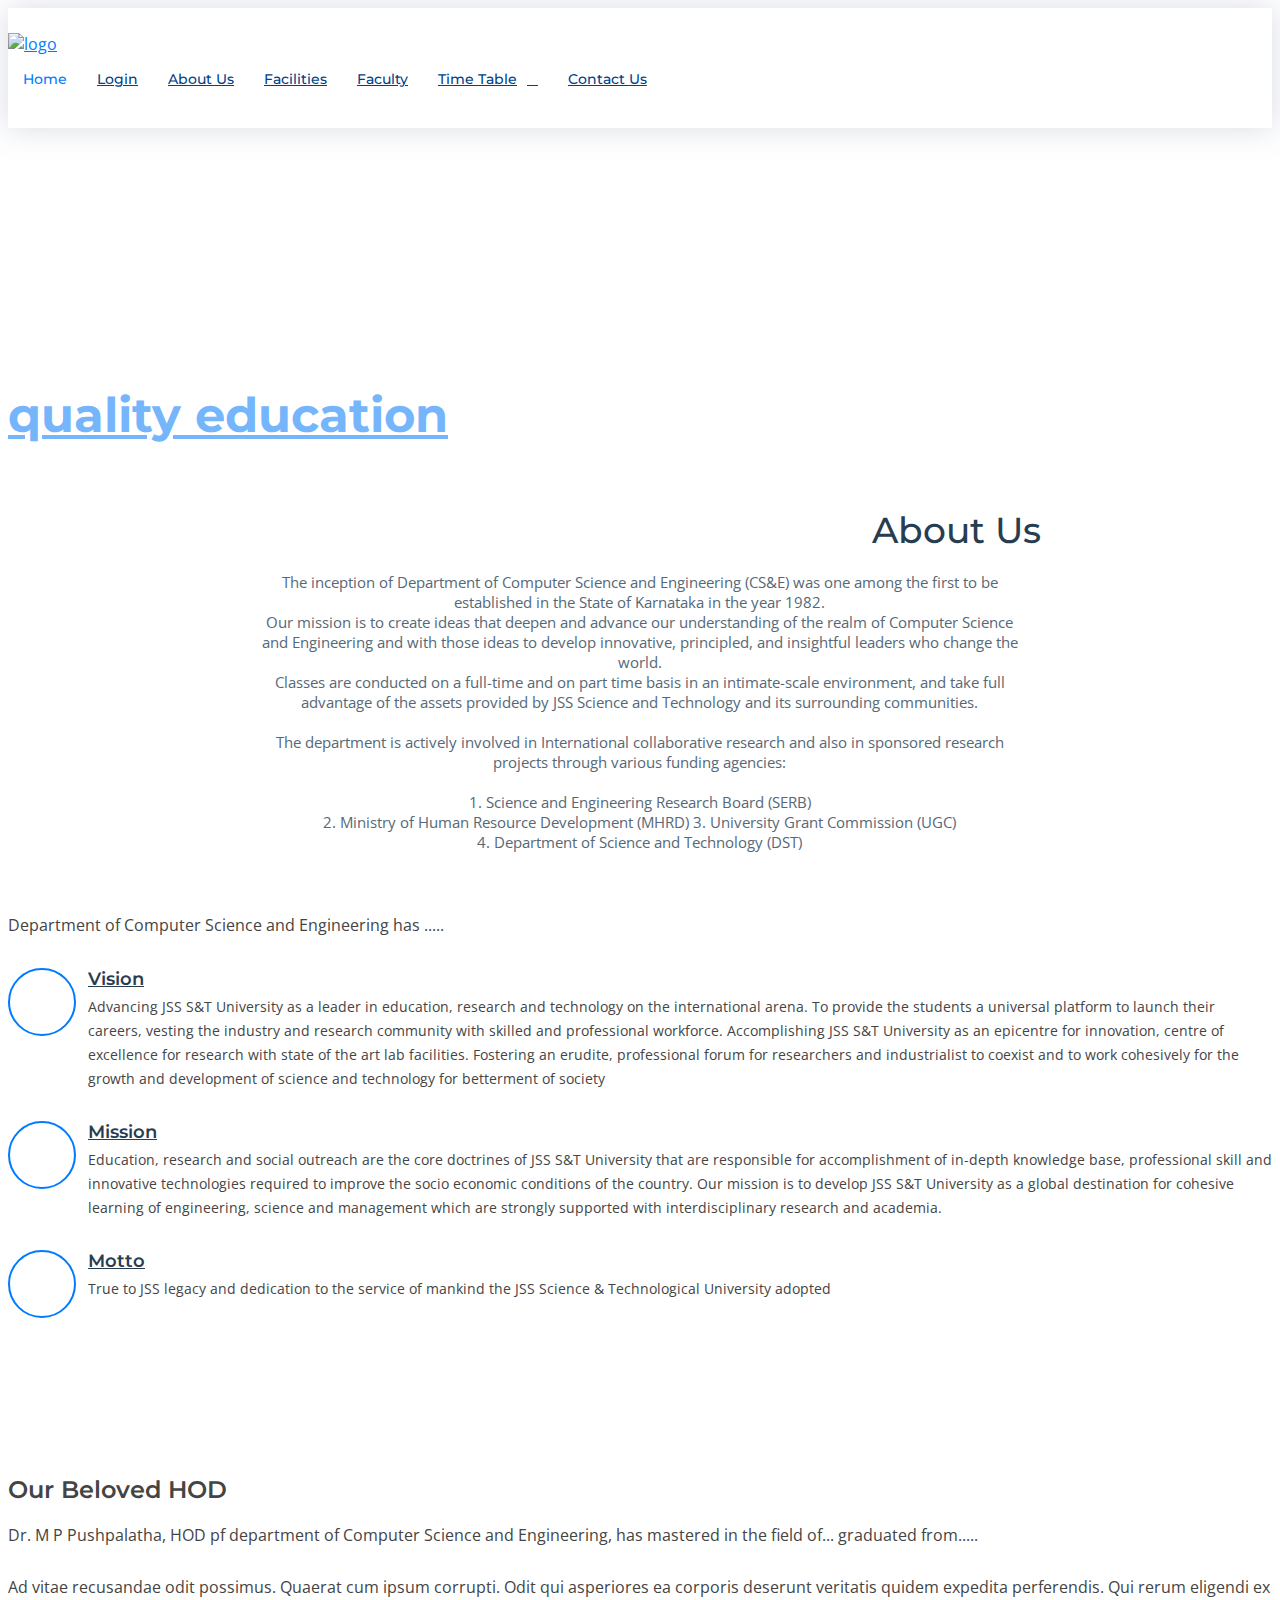
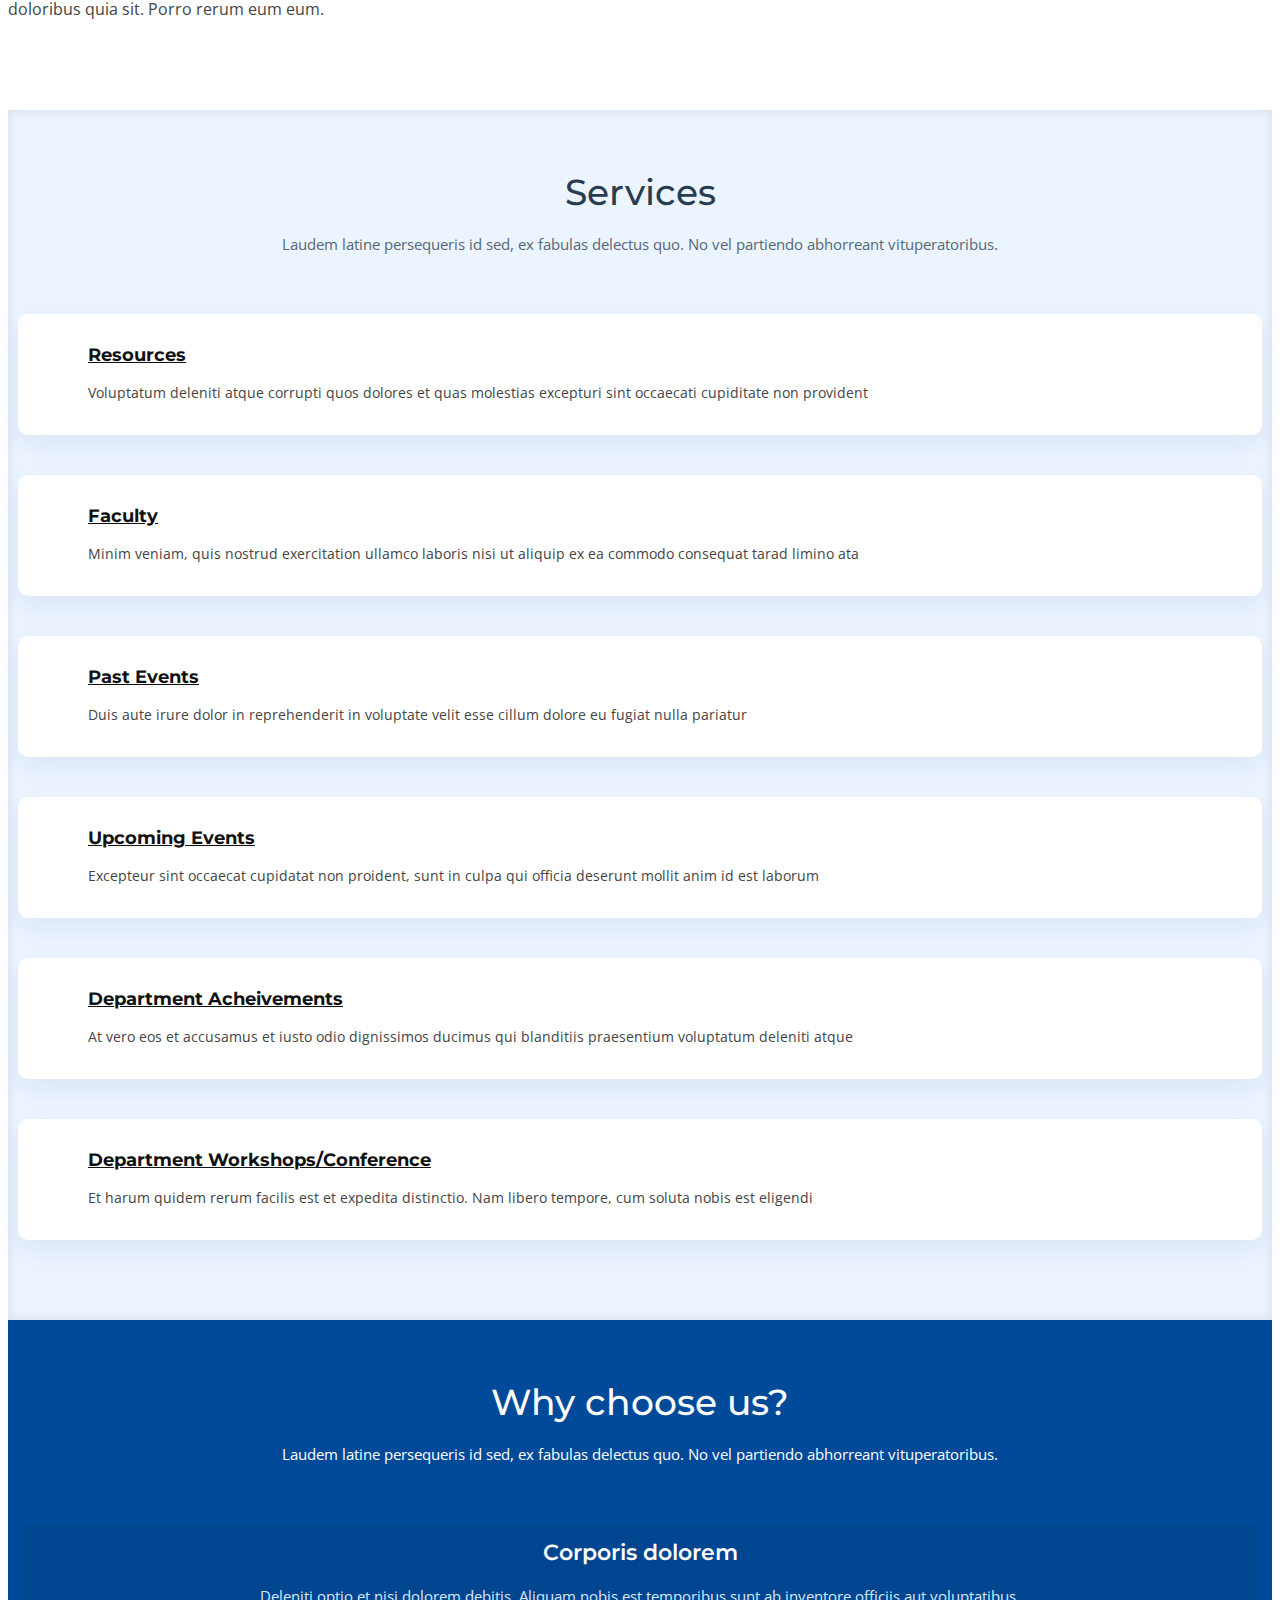
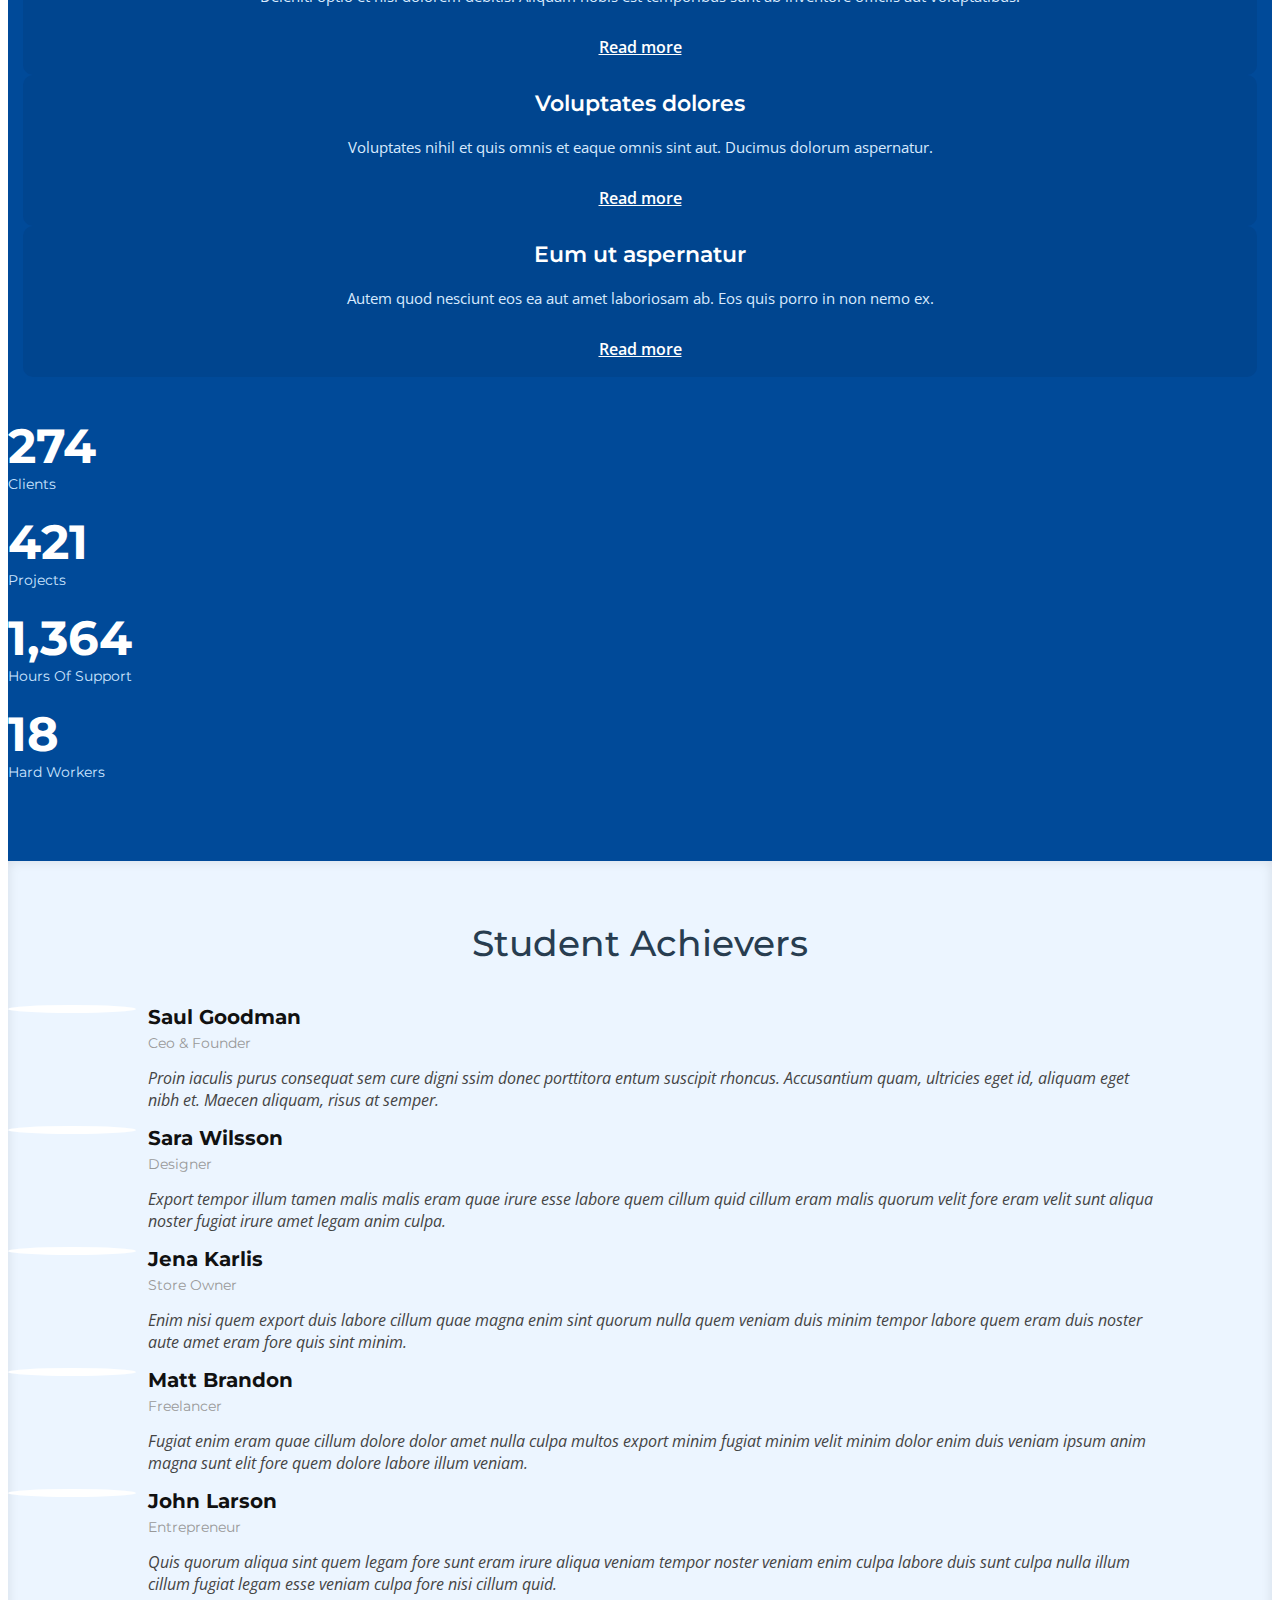
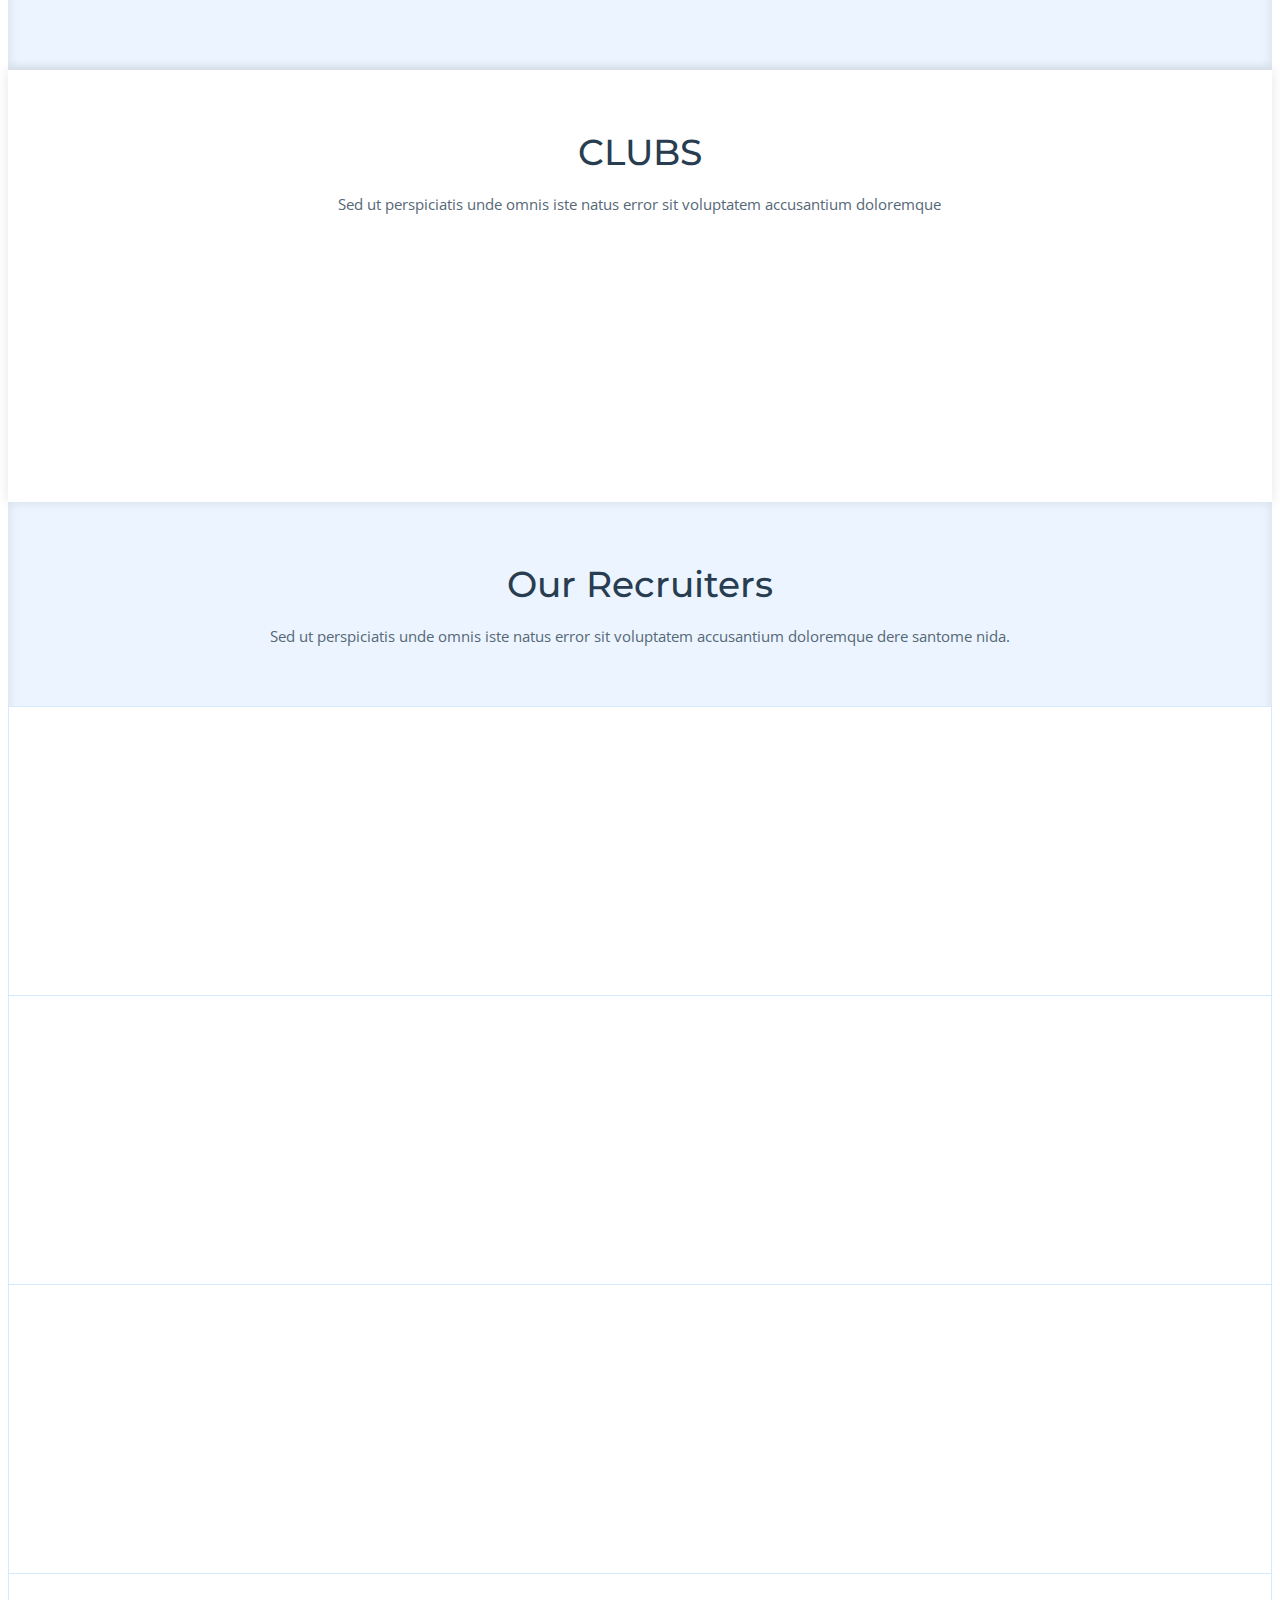
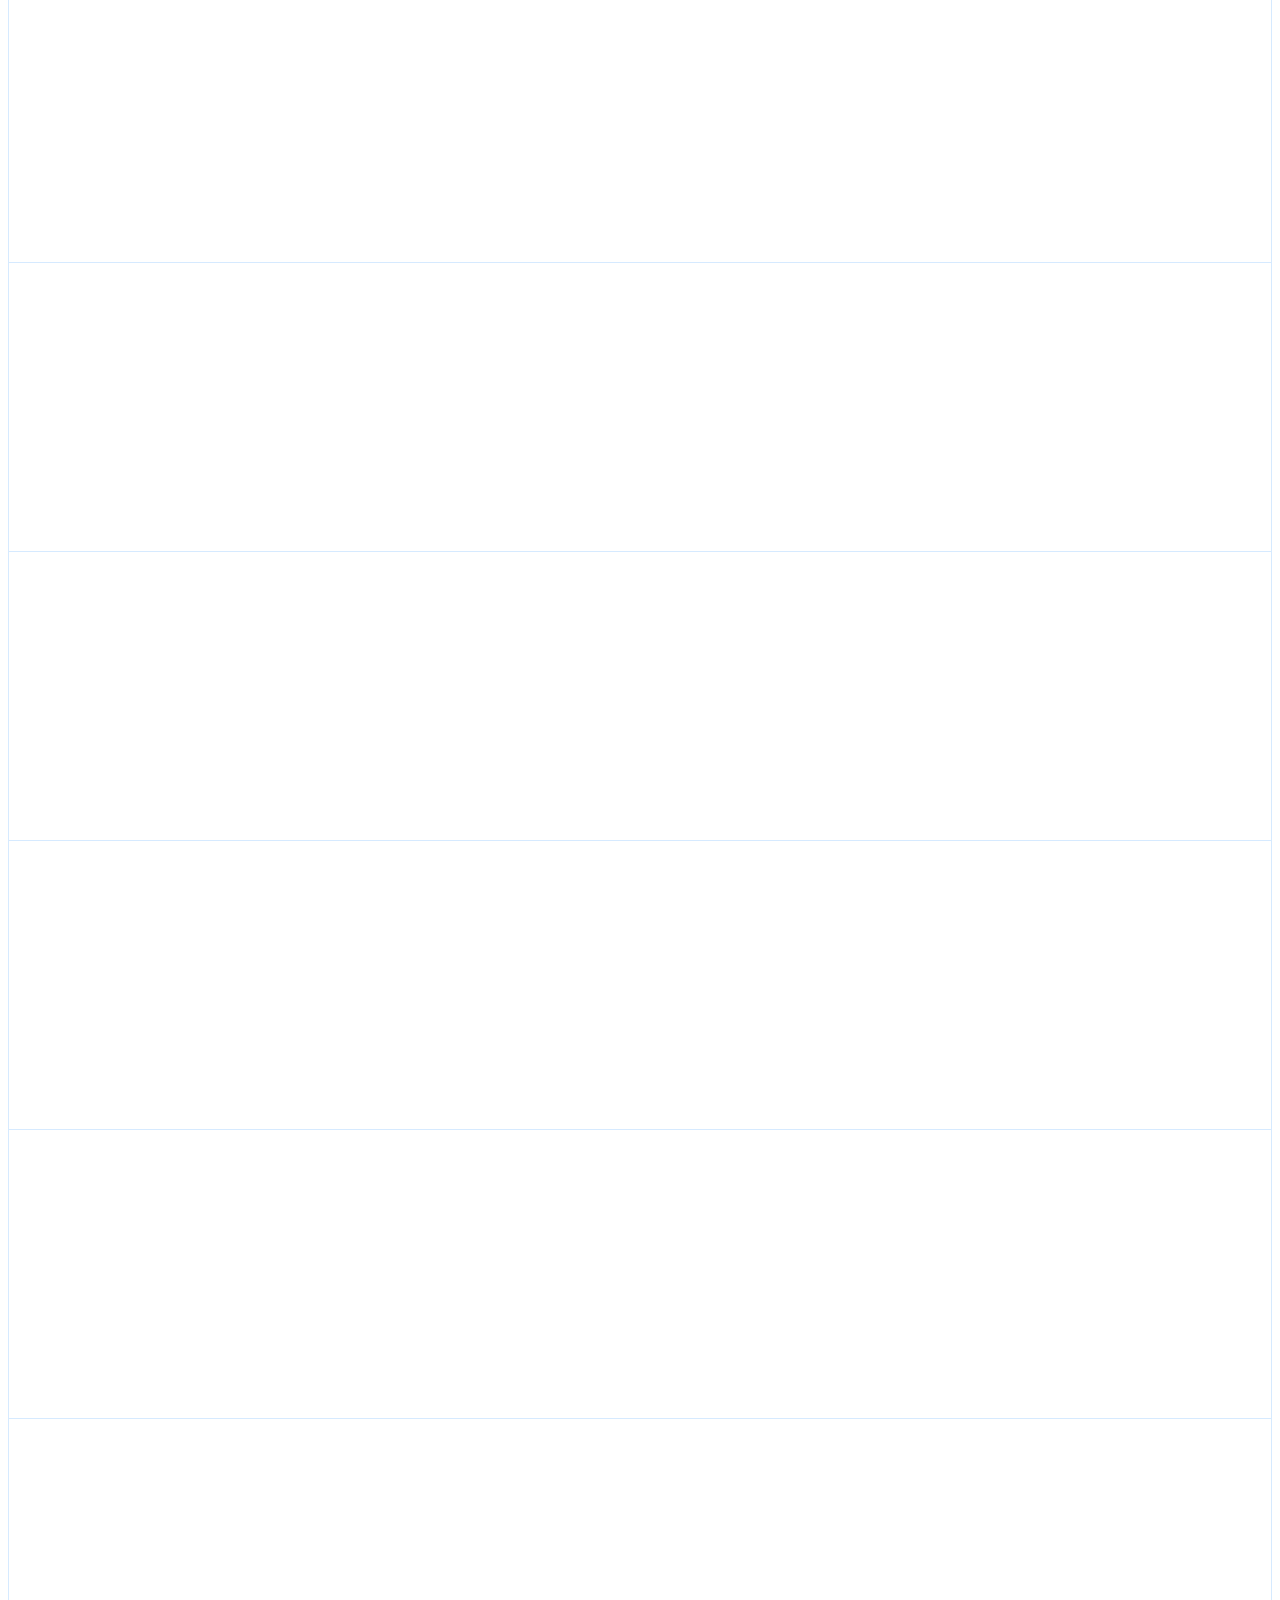
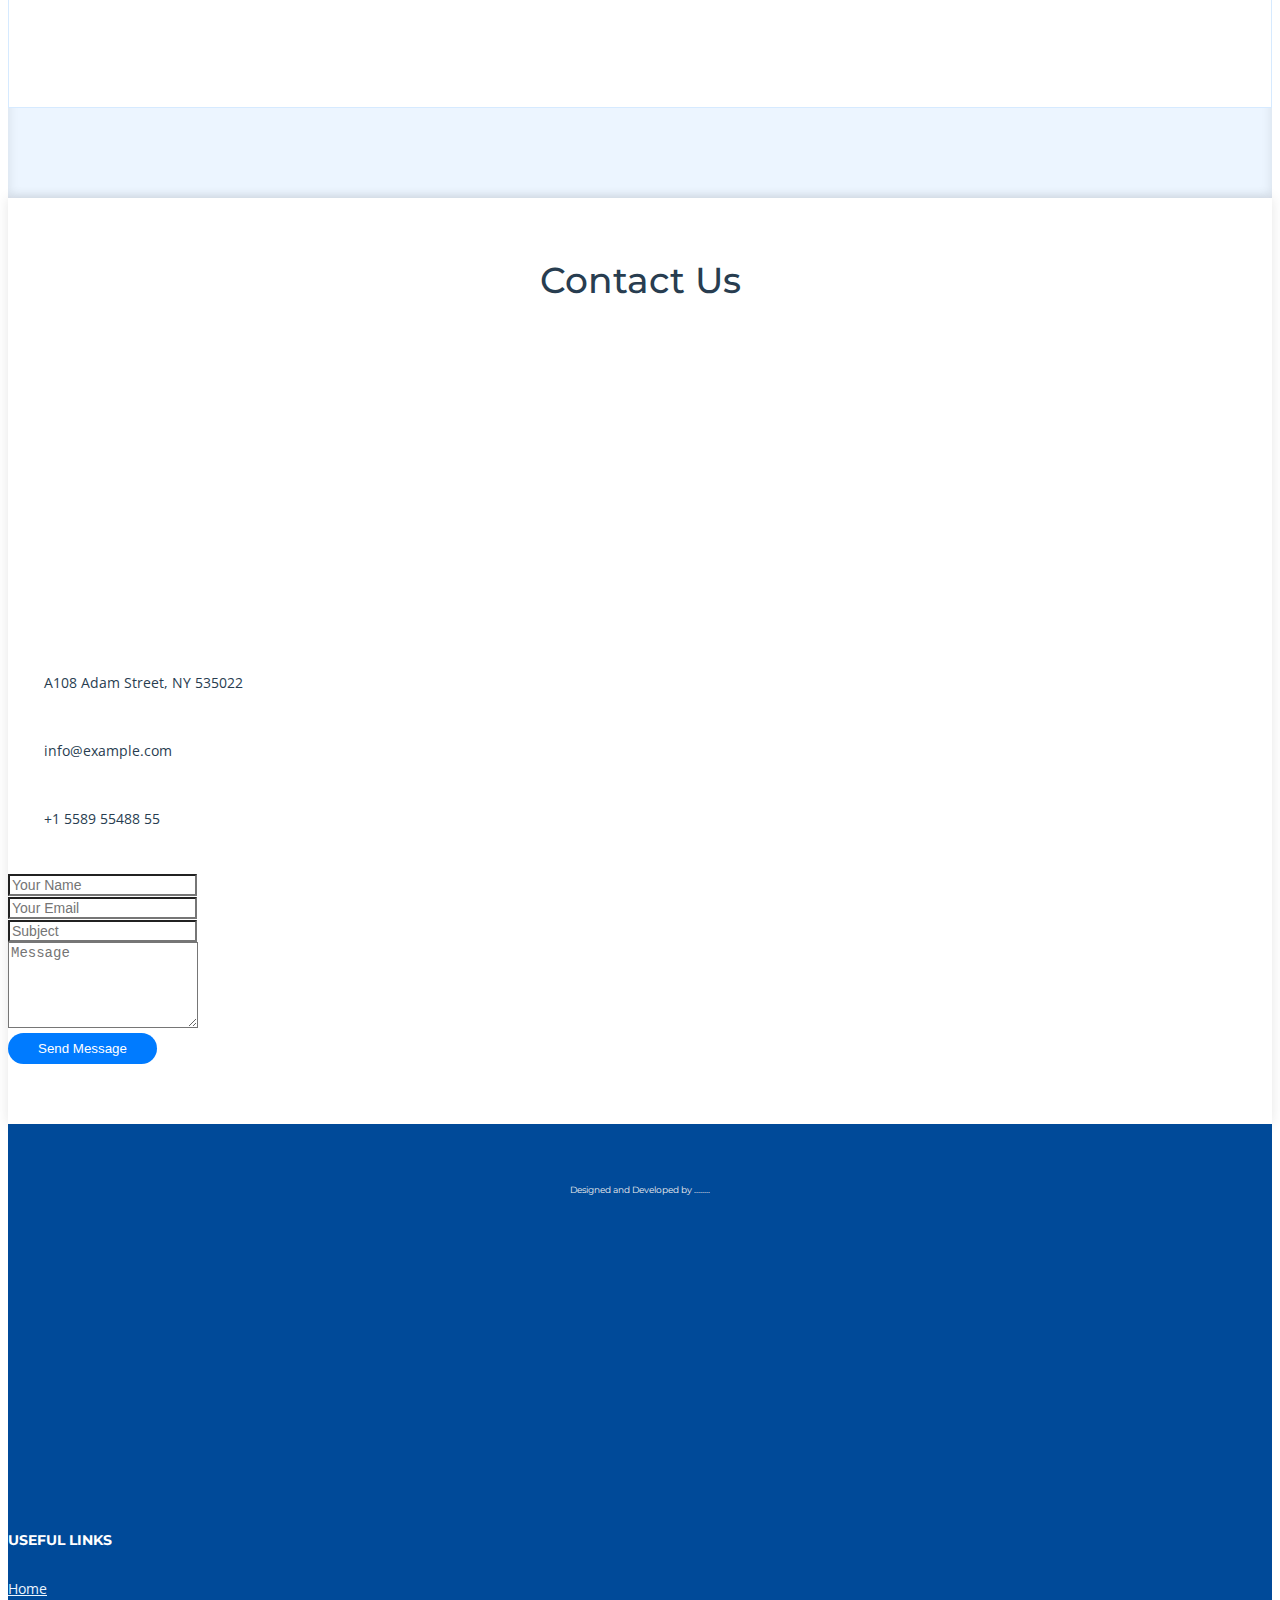
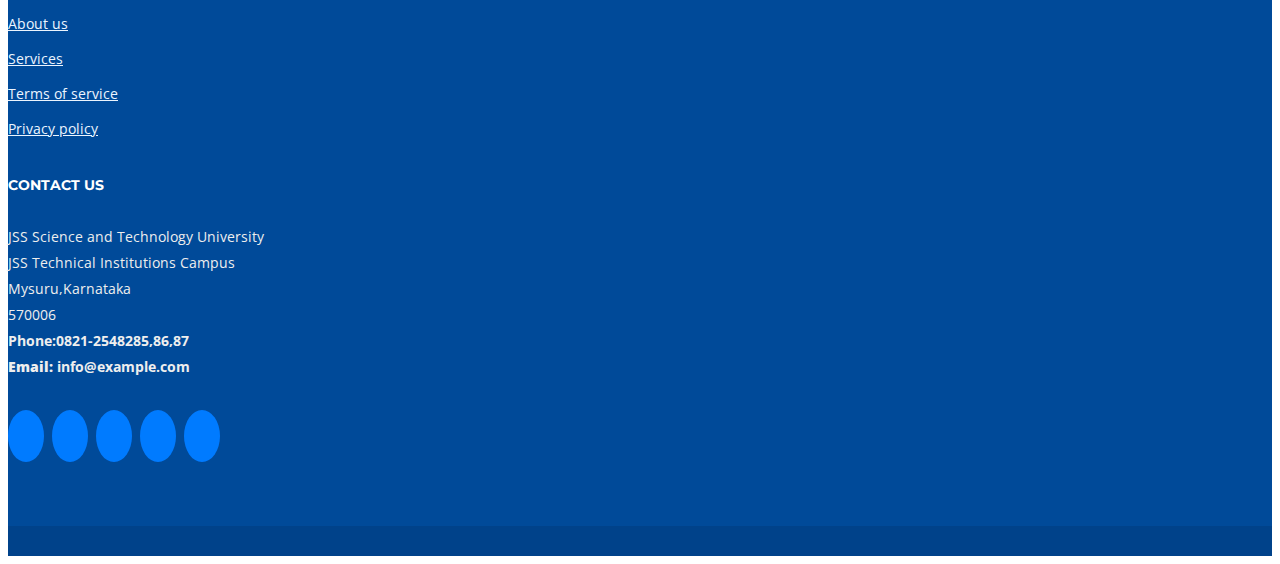
==== views/index.html @ 3120ffea "Pranav is a pagal gadha" ====
<!DOCTYPE html>
<html lang="en">
<head>
  <meta charset="utf-8">
  <title>CS DEPARTMENT</title>
  <meta content="width=device-width, initial-scale=1.0" name="viewport">
  <meta content="" name="keywords">
  <meta content="" name="description">

  <!-- Favicons -->
  <link href="img/favicon.png" rel="icon">
  <link href="img/apple-touch-icon.png" rel="apple-touch-icon">

  <!-- Google Fonts -->
  <link href="https://fonts.googleapis.com/css?family=Open+Sans:300,300i,400,400i,700,700i|Montserrat:300,400,500,700" rel="stylesheet">

  <!-- Bootstrap CSS File -->
  <link href="lib/bootstrap/css/bootstrap.min.css" rel="stylesheet">

  <!-- Libraries CSS Files -->
  <link href="lib/font-awesome/css/font-awesome.min.css" rel="stylesheet">
  <link href="lib/animate/animate.min.css" rel="stylesheet">
  <link href="lib/ionicons/css/ionicons.min.css" rel="stylesheet">
  <link href="lib/owlcarousel/assets/owl.carousel.min.css" rel="stylesheet">
  <link href="lib/lightbox/css/lightbox.min.css" rel="stylesheet">

  <!-- Main Stylesheet File -->
  <link href="css/style.css" rel="stylesheet">
</head>

<body>
  <header id="header" class="fixed-top">
    <div class="container">
      <div class="logo float-left">
        <a href="#intro" class="scrollto"><img src="./assets/images/jss_logo.jpg" alt="logo" class="img-fluid d-block"></a>
      </div>

      <nav class="main-nav float-right d-none d-lg-block">
        <ul>
          <li class="active"><a href="#intro">Home</a></li>
          <li><a href="#">Login</a></li>
          <li><a href="#about">About Us</a></li>
          <li><a href="#students">Facilities</a></li>
          <li><a href="#portfolio">Faculty</a></li> 
          <li class="drop-down"><a href="#">Time Table</a>
            <ul>
              <li><a href="#">I</a></li>
              <li><a href="#">II</a>
                <!-- <ul>
                  <li><a href="#">Deep Drop Down 1</a></li>
                  <li><a href="#">Deep Drop Down 2</a></li>
                  <li><a href="#">Deep Drop Down 3</a></li>
                  <li><a href="#">Deep Drop Down 4</a></li>
                  <li><a href="#">Deep Drop Down 5</a></li>
                </ul> -->
              </li>
              <li><a href="#">III</a></li>
              <li><a href="#">IV</a></li>
              <!-- <li><a href="#">Drop Down 5</a></li> -->
            </ul>
          </li>
          <li><a href="#contact">Contact Us</a></li>
        </ul>
      </nav><!-- .main-nav -->
      
    </div>
  </header><!-- #header -->

  <!--==========================
    Intro Section
  ============================-->
  <section id="intro" class="clearfix">
    <div class="container">

      <div class="intro-img">
        <img src="img/intro-img.svg" alt="" class="img-fluid">
      </div>

      <div class="intro-info">
        <h2>We impart<br><span>quality education</span><br>and industry skills!</h2>
      </div>

    </div>
  </section><!-- #intro -->

  <main id="main">

    <!--==========================
      About Us Section
    ============================-->
    <section id="about">
      <div class="container">

        <header class="section-header">
          <h3>About Us</h3>
          <p>The inception of Department of Computer Science and Engineering (CS&E) was one among the first to be established in the State of Karnataka in the year 1982.<br>
Our mission is to create ideas that deepen and advance our understanding of the realm of Computer Science and Engineering and with those ideas to develop innovative, principled, and insightful leaders who change the world.<br>
Classes are conducted on a full-time and on part time basis in an intimate-scale environment, and take full advantage of the assets provided by JSS Science and Technology and its surrounding communities.<br><br>
The department is actively involved in International collaborative research and also in sponsored research projects through various funding agencies:<br><br>
1. Science and Engineering Research Board (SERB)<br>
2. Ministry of Human Resource Development (MHRD)
3. University Grant Commission (UGC)<br>
4. Department of Science and Technology (DST)<br>
</p>
        </header>

        <div class="row about-container">

          <div class="col-lg-6 content order-lg-1 order-2">
            <p>
            Department of Computer Science and Engineering has .....
            </p>

            <div class="icon-box wow fadeInUp">
              <div class="icon"><i class="fa fa-shopping-bag"></i></div>
              <h4 class="title"><a href="">Vision</a></h4>
            <p class="description">Advancing JSS S&T University  as  a leader in education, research and technology on the international arena.
              To provide the students a universal platform to launch their careers, vesting the industry and research community with skilled and professional  workforce.
              Accomplishing JSS S&T University as an epicentre for innovation, centre of excellence for research with state of the art lab facilities.
              Fostering an erudite, professional forum for researchers and industrialist to coexist and to work cohesively for the growth  and development of science and technology  
              for  betterment of society
            </p>
                          </div>

            <div class="icon-box wow fadeInUp" data-wow-delay="0.2s">
              <div class="icon"><i class="fa fa-photo"></i></div>
              <h4 class="title"><a href="">Mission </a></h4>
              <p class="description">Education, research and social outreach are the core doctrines of JSS S&T University that are responsible for accomplishment of  in-depth knowledge base,  professional skill and  innovative technologies required to improve the socio economic conditions of the country.
                Our mission is to develop JSS S&T University as a global destination for  cohesive learning of engineering, science and management which are strongly supported with interdisciplinary research and academia.
              </p>
            </div>

            <div class="icon-box wow fadeInUp" data-wow-delay="0.4s">
              <div class="icon"><i class="fa fa-bar-chart"></i></div>
              <h4 class="title"><a href="">Motto</a></h4>
              <p class="description">True to JSS legacy and dedication to the service of mankind the JSS Science & Technological University adopted</p>
            </div>

          </div>

          <div class="col-lg-6 background order-lg-2 order-1 wow fadeInUp">
            <img src="img/about-img.svg" class="img-fluid" alt="">
          </div>
        </div>

        <div class="row about-extra">
          <div class="col-lg-6 wow fadeInUp">
            <img src="img/about-extra-1.svg" class="img-fluid" alt="">
          </div>
          <div class="col-lg-6 wow fadeInUp pt-5 pt-lg-0">
            <h4>Our Beloved HOD</h4>
            <p>
              Dr. M P Pushpalatha, HOD pf department of Computer Science and Engineering, has mastered in the field of... graduated from.....
            </p>
            <p>
              Ad vitae recusandae odit possimus. Quaerat cum ipsum corrupti. Odit qui asperiores ea corporis deserunt veritatis quidem expedita perferendis. Qui rerum eligendi ex doloribus quia sit. Porro rerum eum eum.
            </p>
          </div>
        </div>

      </div>
    </section><!-- #about -->

    <!--==========================
      Services Section
    ============================-->
    <section id="services" class="section-bg">
      <div class="container">

        <header class="section-header">
          <h3>Services</h3>
          <p>Laudem latine persequeris id sed, ex fabulas delectus quo. No vel partiendo abhorreant vituperatoribus.</p>
        </header>

        <div class="row">

          <div class="col-md-6 col-lg-5 offset-lg-1 wow bounceInUp" data-wow-duration="1.4s">
            <div class="box">
              <div class="icon"><i class="ion-ios-analytics-outline" style="color: #ff689b;"></i></div>
              <h4 class="title"><a href="">Resources</a></h4>
              <p class="description">Voluptatum deleniti atque corrupti quos dolores et quas molestias excepturi sint occaecati cupiditate non provident</p>
            </div>
          </div>
          <div class="col-md-6 col-lg-5 wow bounceInUp" data-wow-duration="1.4s">
            <div class="box">
              <div class="icon"><i class="ion-ios-bookmarks-outline" style="color: #e9bf06;"></i></div>
              <h4 class="title"><a href="">Faculty</a></h4>
              <p class="description">Minim veniam, quis nostrud exercitation ullamco laboris nisi ut aliquip ex ea commodo consequat tarad limino ata</p>
            </div>
          </div>

          <div class="col-md-6 col-lg-5 offset-lg-1 wow bounceInUp" data-wow-delay="0.1s" data-wow-duration="1.4s">
            <div class="box">
              <div class="icon"><i class="ion-ios-paper-outline" style="color: #3fcdc7;"></i></div>
              <h4 class="title"><a href="">Past Events</a></h4>
              <p class="description">Duis aute irure dolor in reprehenderit in voluptate velit esse cillum dolore eu fugiat nulla pariatur</p>
            </div>
          </div>
          <div class="col-md-6 col-lg-5 wow bounceInUp" data-wow-delay="0.1s" data-wow-duration="1.4s">
            <div class="box">
              <div class="icon"><i class="ion-ios-speedometer-outline" style="color:#41cf2e;"></i></div>
              <h4 class="title"><a href="">Upcoming Events</a></h4>
              <p class="description">Excepteur sint occaecat cupidatat non proident, sunt in culpa qui officia deserunt mollit anim id est laborum</p>
            </div>
          </div>

          <div class="col-md-6 col-lg-5 offset-lg-1 wow bounceInUp" data-wow-delay="0.2s" data-wow-duration="1.4s">
            <div class="box">
              <div class="icon"><i class="ion-ios-world-outline" style="color: #d6ff22;"></i></div>
              <h4 class="title"><a href="">Department Acheivements</a></h4>
              <p class="description">At vero eos et accusamus et iusto odio dignissimos ducimus qui blanditiis praesentium voluptatum deleniti atque</p>
            </div>
          </div>
          <div class="col-md-6 col-lg-5 wow bounceInUp" data-wow-delay="0.2s" data-wow-duration="1.4s">
            <div class="box">
              <div class="icon"><i class="ion-ios-clock-outline" style="color: #4680ff;"></i></div>
              <h4 class="title"><a href="">Department Workshops/Conference</a></h4>
              <p class="description">Et harum quidem rerum facilis est et expedita distinctio. Nam libero tempore, cum soluta nobis est eligendi</p>
            </div>
          </div>

        </div>

      </div>
    </section><!-- #services -->

    <!--==========================
      Why Us Section
    ============================-->
    <section id="why-us" class="wow fadeIn">
      <div class="container">
        <header class="section-header">
          <h3>Why choose us?</h3>
          <p>Laudem latine persequeris id sed, ex fabulas delectus quo. No vel partiendo abhorreant vituperatoribus.</p>
        </header>

        <div class="row row-eq-height justify-content-center">

          <div class="col-lg-4 mb-4">
            <div class="card wow bounceInUp">
                <i class="fa fa-diamond"></i>
              <div class="card-body">
                <h5 class="card-title">Corporis dolorem</h5>
                <p class="card-text">Deleniti optio et nisi dolorem debitis. Aliquam nobis est temporibus sunt ab inventore officiis aut voluptatibus.</p>
                <a href="#" class="readmore">Read more </a>
              </div>
            </div>
          </div>

          <div class="col-lg-4 mb-4">
            <div class="card wow bounceInUp">
                <i class="fa fa-language"></i>
              <div class="card-body">
                <h5 class="card-title">Voluptates dolores</h5>
                <p class="card-text">Voluptates nihil et quis omnis et eaque omnis sint aut. Ducimus dolorum aspernatur.</p>
                <a href="#" class="readmore">Read more </a>
              </div>
            </div>
          </div>

          <div class="col-lg-4 mb-4">
            <div class="card wow bounceInUp">
                <i class="fa fa-object-group"></i>
              <div class="card-body">
                <h5 class="card-title">Eum ut aspernatur</h5>
                <p class="card-text">Autem quod nesciunt eos ea aut amet laboriosam ab. Eos quis porro in non nemo ex. </p>
                <a href="#" class="readmore">Read more </a>
              </div>
            </div>
          </div>

        </div>

        <div class="row counters">

          <div class="col-lg-3 col-6 text-center">
            <span data-toggle="counter-up">274</span>
            <p>Clients</p>
          </div>

          <div class="col-lg-3 col-6 text-center">
            <span data-toggle="counter-up">421</span>
            <p>Projects</p>
          </div>

          <div class="col-lg-3 col-6 text-center">
            <span data-toggle="counter-up">1,364</span>
            <p>Hours Of Support</p>
          </div>

          <div class="col-lg-3 col-6 text-center">
            <span data-toggle="counter-up">18</span>
            <p>Hard Workers</p>
          </div>
  
        </div>

      </div>
    </section>

    <!--==========================
      Clients Section
    ============================-->
    <section id="testimonials" class="section-bg">
      <div class="container">

        <header class="section-header">
          <h3>Student Achievers</h3>
        </header>

        <div class="row justify-content-center">
          <div class="col-lg-8">

            <div class="owl-carousel testimonials-carousel wow fadeInUp">
    
              <div class="testimonial-item">
                <img src="img/testimonial-1.jpg" class="testimonial-img" alt="">
                <h3>Saul Goodman</h3>
                <h4>Ceo &amp; Founder</h4>
                <p>
                  Proin iaculis purus consequat sem cure digni ssim donec porttitora entum suscipit rhoncus. Accusantium quam, ultricies eget id, aliquam eget nibh et. Maecen aliquam, risus at semper.
                </p>
              </div>
    
              <div class="testimonial-item">
                <img src="img/testimonial-2.jpg" class="testimonial-img" alt="">
                <h3>Sara Wilsson</h3>
                <h4>Designer</h4>
                <p>
                  Export tempor illum tamen malis malis eram quae irure esse labore quem cillum quid cillum eram malis quorum velit fore eram velit sunt aliqua noster fugiat irure amet legam anim culpa.
                </p>
              </div>
    
              <div class="testimonial-item">
                <img src="img/testimonial-3.jpg" class="testimonial-img" alt="">
                <h3>Jena Karlis</h3>
                <h4>Store Owner</h4>
                <p>
                  Enim nisi quem export duis labore cillum quae magna enim sint quorum nulla quem veniam duis minim tempor labore quem eram duis noster aute amet eram fore quis sint minim.
                </p>
              </div>
    
              <div class="testimonial-item">
                <img src="img/testimonial-4.jpg" class="testimonial-img" alt="">
                <h3>Matt Brandon</h3>
                <h4>Freelancer</h4>
                <p>
                  Fugiat enim eram quae cillum dolore dolor amet nulla culpa multos export minim fugiat minim velit minim dolor enim duis veniam ipsum anim magna sunt elit fore quem dolore labore illum veniam.
                </p>
              </div>
    
              <div class="testimonial-item">
                <img src="img/testimonial-5.jpg" class="testimonial-img" alt="">
                <h3>John Larson</h3>
                <h4>Entrepreneur</h4>
                <p>
                  Quis quorum aliqua sint quem legam fore sunt eram irure aliqua veniam tempor noster veniam enim culpa labore duis sunt culpa nulla illum cillum fugiat legam esse veniam culpa fore nisi cillum quid.
                </p>
              </div>

            </div>

          </div>
        </div>


      </div>
    </section><!-- #testimonials -->

    <!--==========================
      Team Section
    ============================-->
    <section id="team">
      <div class="container">
        <div class="section-header">
          <h3>CLUBS</h3>
          <p>Sed ut perspiciatis unde omnis iste natus error sit voluptatem accusantium doloremque</p>
        </div>

        <div class="row">

          <div class="col-lg-3 col-md-6 wow fadeInUp">
            <div class="member">
              <img src="img/team-1.jpg" class="img-fluid" alt="">
              <div class="member-info">
                <div class="member-info-content">
                  <h4>Walter White</h4>
                  <span>Chief Executive Officer</span>
                  <div class="social">
                    <a href=""><i class="fa fa-twitter"></i></a>
                    <a href=""><i class="fa fa-facebook"></i></a>
                    <a href=""><i class="fa fa-google-plus"></i></a>
                    <a href=""><i class="fa fa-linkedin"></i></a>
                  </div>
                </div>
              </div>
            </div>
          </div>

          <div class="col-lg-3 col-md-6 wow fadeInUp" data-wow-delay="0.1s">
            <div class="member">
              <img src="img/team-2.jpg" class="img-fluid" alt="">
              <div class="member-info">
                <div class="member-info-content">
                  <h4>Sarah Jhonson</h4>
                  <span>Product Manager</span>
                  <div class="social">
                    <a href=""><i class="fa fa-twitter"></i></a>
                    <a href=""><i class="fa fa-facebook"></i></a>
                    <a href=""><i class="fa fa-google-plus"></i></a>
                    <a href=""><i class="fa fa-linkedin"></i></a>
                  </div>
                </div>
              </div>
            </div>
          </div>

          <div class="col-lg-3 col-md-6 wow fadeInUp" data-wow-delay="0.2s">
            <div class="member">
              <img src="img/team-3.jpg" class="img-fluid" alt="">
              <div class="member-info">
                <div class="member-info-content">
                  <h4>William Anderson</h4>
                  <span>CTO</span>
                  <div class="social">
                    <a href=""><i class="fa fa-twitter"></i></a>
                    <a href=""><i class="fa fa-facebook"></i></a>
                    <a href=""><i class="fa fa-google-plus"></i></a>
                    <a href=""><i class="fa fa-linkedin"></i></a>
                  </div>
                </div>
              </div>
            </div>
          </div>

          <div class="col-lg-3 col-md-6 wow fadeInUp" data-wow-delay="0.3s">
            <div class="member">
              <img src="img/team-4.jpg" class="img-fluid" alt="">
              <div class="member-info">
                <div class="member-info-content">
                  <h4>Amanda Jepson</h4>
                  <span>Accountant</span>
                  <div class="social">
                    <a href=""><i class="fa fa-twitter"></i></a>
                    <a href=""><i class="fa fa-facebook"></i></a>
                    <a href=""><i class="fa fa-google-plus"></i></a>
                    <a href=""><i class="fa fa-linkedin"></i></a>
                  </div>
                </div>
              </div>
            </div>
          </div>

        </div>

      </div>
    </section><!-- #team -->

    <!--==========================
      Clients Section
    ============================-->
    <section id="clients" class="section-bg">

      <div class="container">

        <div class="section-header">
          <h3>Our Recruiters</h3>
          <p>Sed ut perspiciatis unde omnis iste natus error sit voluptatem accusantium doloremque dere santome nida.</p>
        </div>

        <div class="row no-gutters clients-wrap clearfix wow fadeInUp">

          <div class="col-lg-3 col-md-4 col-xs-6">
            <div class="client-logo">
              <img src="http://jssstuniv.in/wp-content/uploads/2017/08/placement_1.png" class="img-fluid" alt="">
            </div>
          </div>
          
          <div class="col-lg-3 col-md-4 col-xs-6">
            <div class="client-logo">
              <img src="http://jssstuniv.in/wp-content/uploads/2017/08/placement_2.png" class="img-fluid" alt="">
            </div>
          </div>
        
          <div class="col-lg-3 col-md-4 col-xs-6">
            <div class="client-logo">
              <img src="http://jssstuniv.in/wp-content/uploads/2017/08/placement_3.png" class="img-fluid" alt="">
            </div>
          </div>
          
          <div class="col-lg-3 col-md-4 col-xs-6">
            <div class="client-logo">
              <img src="http://jssstuniv.in/wp-content/uploads/2017/08/placement_4.png" class="img-fluid" alt="">
            </div>
          </div>
          
          <div class="col-lg-3 col-md-4 col-xs-6">
            <div class="client-logo">
              <img src="http://jssstuniv.in/wp-content/uploads/2017/08/placement_5.png" class="img-fluid" alt="">
            </div>
          </div>
        
          <div class="col-lg-3 col-md-4 col-xs-6">
            <div class="client-logo">
              <img src="http://jssstuniv.in/wp-content/uploads/2017/08/placement_6.png" class="img-fluid" alt="">
            </div>
          </div>
          
          <div class="col-lg-3 col-md-4 col-xs-6">
            <div class="client-logo">
              <img src="http://jssstuniv.in/wp-content/uploads/2017/08/placement_7.png" class="img-fluid" alt="">
            </div>
          </div>
          
          <div class="col-lg-3 col-md-4 col-xs-6">
            <div class="client-logo">
              <img src="http://jssstuniv.in/wp-content/uploads/2017/08/placement_8.png" class="img-fluid" alt="">
            </div>
          </div>

          <div class="col-lg-3 col-md-4 col-xs-6">
            <div class="client-logo">
              <img src="http://jssstuniv.in/wp-content/uploads/2017/08/placement_9.png" class="img-fluid" alt="">
            </div>
          </div>

        </div>

      </div>

    </section>

    <!--==========================
      Contact Section
    ============================-->
    <section id="contact">
      <div class="container-fluid">

        <div class="section-header">
          <h3>Contact Us</h3>
        </div>

        <div class="row wow fadeInUp">

          <div class="col-lg-6">
            <div class="map mb-4 mb-lg-0">
              <iframe src="https://www.google.com/maps/embed?pb=!1m14!1m8!1m3!1d12097.433213460943!2d-74.0062269!3d40.7101282!3m2!1i1024!2i768!4f13.1!3m3!1m2!1s0x0%3A0xb89d1fe6bc499443!2sDowntown+Conference+Center!5e0!3m2!1smk!2sbg!4v1539943755621" frameborder="0" style="border:0; width: 100%; height: 312px;" allowfullscreen></iframe>
            </div>
          </div>

          <div class="col-lg-6">
            <div class="row">
              <div class="col-md-5 info">
                <i class="ion-ios-location-outline"></i>
                <p>A108 Adam Street, NY 535022</p>
              </div>
              <div class="col-md-4 info">
                <i class="ion-ios-email-outline"></i>
                <p>info@example.com</p>
              </div>
              <div class="col-md-3 info">
                <i class="ion-ios-telephone-outline"></i>
                <p>+1 5589 55488 55</p>
              </div>
            </div>

            <div class="form">
              <div id="sendmessage">Your message has been sent. Thank you!</div>
              <div id="errormessage"></div>
              <form action="" method="post" role="form" class="contactForm">
                <div class="form-row">
                  <div class="form-group col-lg-6">
                    <input type="text" name="name" class="form-control" id="name" placeholder="Your Name" data-rule="minlen:4" data-msg="Please enter at least 4 chars" />
                    <div class="validation"></div>
                  </div>
                  <div class="form-group col-lg-6">
                    <input type="email" class="form-control" name="email" id="email" placeholder="Your Email" data-rule="email" data-msg="Please enter a valid email" />
                    <div class="validation"></div>
                  </div>
                </div>
                <div class="form-group">
                  <input type="text" class="form-control" name="subject" id="subject" placeholder="Subject" data-rule="minlen:4" data-msg="Please enter at least 8 chars of subject" />
                  <div class="validation"></div>
                </div>
                <div class="form-group">
                  <textarea class="form-control" name="message" rows="5" data-rule="required" data-msg="Please write something for us" placeholder="Message"></textarea>
                  <div class="validation"></div>
                </div>
                <div class="text-center"><button type="submit" title="Send Message">Send Message</button></div>
              </form>
            </div>
          </div>

        </div>

      </div>
    </section><!-- #contact -->

  </main>

  <!--==========================
    Footer
  ============================-->
  <footer id="footer">
    <div class="footer-top">
      <div class="container">
        <h6 style="text-align: center;">Designed and Developed by ........</h6>
        <div class="row">
            <div class="col-lg-6">
                <div class="map mb-4 mb-lg-0">
                  <iframe src="https://www.google.com/maps/embed?pb=!1m14!1m8!1m3!1d12097.433213460943!2d-74.0062269!3d40.7101282!3m2!1i1024!2i768!4f13.1!3m3!1m2!1s0x0%3A0xb89d1fe6bc499443!2sDowntown+Conference+Center!5e0!3m2!1smk!2sbg!4v1539943755621" frameborder="0" style="border:0; width: 100%; height: 312px;" allowfullscreen></iframe>
                </div>
            </div>

          <!-- <div class="col-lg-4 col-md-6 footer-info">
            <h3>NewBiz</h3>
            <p>Cras fermentum odio eu feugiat lide par naso tierra. Justo eget nada terra videa magna derita valies darta donna mare fermentum iaculis eu non diam phasellus. Scelerisque felis imperdiet proin fermentum leo. Amet volutpat consequat mauris nunc congue.</p>
          </div> -->
           <div class="col-lg-2 col-md-6 footer-links">
             <h4>Useful Links</h4>
            <ul>
              <li><a href="#">Home</a></li>
              <li><a href="#">About us</a></li>
              <li><a href="#">Services</a></li>
              <li><a href="#">Terms of service</a></li>
              <li><a href="#">Privacy policy</a></li>
            </ul>
          </div>

          <div class="col-lg-4 col-md-6 footer-contact">
            <h4>Contact Us</h4>
            <p>
              JSS Science and Technology University <br>
              JSS Technical Institutions Campus<br>
              Mysuru,Karnataka<br>
              570006 <br>
              <strong>Phone:</stron>0821-2548285,86,87<br>
              <strong>Email:</strong> info@example.com<br>
            </p>

            <div class="social-links">
              <a href="#" class="twitter"><i class="fa fa-twitter"></i></a>
              <a href="#" class="facebook"><i class="fa fa-facebook"></i></a>
              <a href="#" class="instagram"><i class="fa fa-instagram"></i></a>
              <a href="#" class="google-plus"><i class="fa fa-google-plus"></i></a>
              <a href="#" class="linkedin"><i class="fa fa-linkedin"></i></a>
            </div>

          </div>

          <!-- <div class="col-lg-3 col-md-6 footer-newsletter">
            <h4>Our Newsletter</h4>
            <p>Tamen quem nulla quae legam multos aute sint culpa legam noster magna veniam enim veniam illum dolore legam minim quorum culpa amet magna export quem marada parida nodela caramase seza.</p>
            <form action="" method="post">
              <input type="email" name="email"><input type="submit"  value="Subscribe">
            </form>
          </div> -->

        </div>
      </div>
    </div>

  </footer><!-- #footer -->

  <a href="#" class="back-to-top"><i class="fa fa-chevron-up"></i></a>
  <!-- Uncomment below i you want to use a preloader -->
  <!-- <div id="preloader"></div> -->

  <!-- JavaScript Libraries -->
  <script src="lib/jquery/jquery.min.js"></script>
  <script src="lib/jquery/jquery-migrate.min.js"></script>
  <script src="lib/bootstrap/js/bootstrap.bundle.min.js"></script>
  <script src="lib/easing/easing.min.js"></script>
  <script src="lib/mobile-nav/mobile-nav.js"></script>
  <script src="lib/wow/wow.min.js"></script>
  <script src="lib/waypoints/waypoints.min.js"></script>
  <script src="lib/counterup/counterup.min.js"></script>
  <script src="lib/owlcarousel/owl.carousel.min.js"></script>
  <script src="lib/isotope/isotope.pkgd.min.js"></script>
  <script src="lib/lightbox/js/lightbox.min.js"></script>
  <!-- Contact Form JavaScript File -->
  <script src="contactform/contactform.js"></script>

  <!-- Template Main Javascript File -->
  <script src="js/main.js"></script>

</body>
</html>
---- views/css/style.css ----
/*
  Theme Name: NewBiz
  Theme URL: https://bootstrapmade.com/newbiz-bootstrap-business-template/
  Author: BootstrapMade.com
  License: https://bootstrapmade.com/license/
*/

/*--------------------------------------------------------------
# General
--------------------------------------------------------------*/

body {
  background: #fff;
  color: #444;
  font-family: "Open Sans", sans-serif;
}

a {
  color: #007bff;
  transition: 0.5s;
}

a:hover,
a:active,
a:focus {
  color: #0b6bd3;
  outline: none;
  text-decoration: none;
}

p {
  padding: 0;
  margin: 0 0 30px 0;
}

h1,
h2,
h3,
h4,
h5,
h6 {
  font-family: "Montserrat", sans-serif;
  font-weight: 400;
  margin: 0 0 20px 0;
  padding: 0;
}

/* Back to top button */

.back-to-top {
  position: fixed;
  display: none;
  background: #007bff;
  color: #fff;
  width: 44px;
  height: 44px;
  text-align: center;
  line-height: 1;
  font-size: 16px;
  border-radius: 50%;
  right: 15px;
  bottom: 15px;
  transition: background 0.5s;
  z-index: 11;
}

.back-to-top i {
  padding-top: 12px;
  color: #fff;
}

/* Prelaoder */

#preloader {
  position: fixed;
  top: 0;
  left: 0;
  right: 0;
  bottom: 0;
  z-index: 9999;
  overflow: hidden;
  background: #fff;
}

#preloader:before {
  content: "";
  position: fixed;
  top: calc(50% - 30px);
  left: calc(50% - 30px);
  border: 6px solid #f2f2f2;
  border-top: 6px solid #007bff;
  border-radius: 50%;
  width: 60px;
  height: 60px;
  -webkit-animation: animate-preloader 1s linear infinite;
  animation: animate-preloader 1s linear infinite;
}

@-webkit-keyframes animate-preloader {
  0% {
    -webkit-transform: rotate(0deg);
    transform: rotate(0deg);
  }

  100% {
    -webkit-transform: rotate(360deg);
    transform: rotate(360deg);
  }
}

@keyframes animate-preloader {
  0% {
    -webkit-transform: rotate(0deg);
    transform: rotate(0deg);
  }

  100% {
    -webkit-transform: rotate(360deg);
    transform: rotate(360deg);
  }
}

/*--------------------------------------------------------------
# Header
--------------------------------------------------------------*/

#header {
  height: 80px;
  transition: all 0.5s;
  z-index: 997;
  transition: all 0.5s;
  padding: 20px 0;
  background: #fff;
  box-shadow: 0px 0px 30px rgba(127, 137, 161, 0.3);
}

#header.header-scrolled,
#header.header-pages {
  height: 60px;
  padding: 10px 0;
}

#header .logo h1 {
  font-size: 36px;
  margin: 0;
  padding: 0;
  line-height: 1;
  font-weight: 400;
  letter-spacing: 3px;
  text-transform: uppercase;
}

#header .logo h1 a,
#header .logo h1 a:hover {
  color: #00366f;
  text-decoration: none;
}

#header .logo img {
  padding: 0;
  margin: 5px 0;
  max-height: 45px;
}

.main-pages {
  margin-top: 60px;
}

/*--------------------------------------------------------------
# Intro Section
--------------------------------------------------------------*/

#intro {
  width: 100%;
  position: relative;
  background: url("../img/intro-bg.png") center bottom no-repeat;
  background-size: cover;
  padding: 200px 0 120px 0;
}

#intro .intro-img {
  width: 50%;
  float: right;
}

#intro .intro-info {
  width: 50%;
  float: left;
}

#intro .intro-info h2 {
  color: #fff;
  margin-bottom: 40px;
  font-size: 48px;
  font-weight: 700;
}

#intro .intro-info h2 span {
  color: #74b5fc;
  text-decoration: underline;
}

#intro .intro-info .btn-get-started,
#intro .intro-info .btn-services {
  font-family: "Montserrat", sans-serif;
  font-size: 14px;
  font-weight: 600;
  letter-spacing: 1px;
  display: inline-block;
  padding: 10px 32px;
  border-radius: 50px;
  transition: 0.5s;
  margin: 0 20px 20px 0;
  color: #fff;
}

#intro .intro-info .btn-get-started {
  background: #007bff;
  border: 2px solid #007bff;
  color: #fff;
}

#intro .intro-info .btn-get-started:hover {
  background: none;
  border-color: #fff;
  color: #fff;
}

#intro .intro-info .btn-services {
  border: 2px solid #fff;
}

#intro .intro-info .btn-services:hover {
  background: #007bff;
  border-color: #007bff;
  color: #fff;
}

/*--------------------------------------------------------------
# Navigation Menu
--------------------------------------------------------------*/

/* Desktop Navigation */

.main-nav {
  /* Drop Down */
  /* Deep Drop Down */
}

.main-nav,
.main-nav * {
  margin: 0;
  padding: 0;
  list-style: none;
}

.main-nav > ul > li {
  position: relative;
  white-space: nowrap;
  float: left;
}

.main-nav a {
  display: block;
  position: relative;
  color: #004289;
  padding: 10px 15px;
  transition: 0.3s;
  font-size: 14px;
  font-family: "Montserrat", sans-serif;
  font-weight: 500;
}

.main-nav a:hover,
.main-nav .active > a,
.main-nav li:hover > a {
  color: #007bff;
  text-decoration: none;
}

.main-nav .drop-down ul {
  display: block;
  position: absolute;
  left: 0;
  top: calc(100% + 30px);
  z-index: 99;
  opacity: 0;
  visibility: hidden;
  padding: 10px 0;
  background: #fff;
  box-shadow: 0px 0px 30px rgba(127, 137, 161, 0.25);
  transition: ease all 0.3s;
}

.main-nav .drop-down:hover > ul {
  opacity: 1;
  top: 100%;
  visibility: visible;
}

.main-nav .drop-down li {
  min-width: 180px;
  position: relative;
}

.main-nav .drop-down ul a {
  padding: 10px 20px;
  font-size: 13px;
  color: #004289;
}

.main-nav .drop-down ul a:hover,
.main-nav .drop-down ul .active > a,
.main-nav .drop-down ul li:hover > a {
  color: #007bff;
}

.main-nav .drop-down > a:after {
  content: "\f107";
  font-family: FontAwesome;
  padding-left: 10px;
}

.main-nav .drop-down .drop-down ul {
  top: 0;
  left: calc(100% - 30px);
}

.main-nav .drop-down .drop-down:hover > ul {
  opacity: 1;
  top: 0;
  left: 100%;
}

.main-nav .drop-down .drop-down > a {
  padding-right: 35px;
}

.main-nav .drop-down .drop-down > a:after {
  content: "\f105";
  position: absolute;
  right: 15px;
}

/* Mobile Navigation */

.mobile-nav {
  position: fixed;
  top: 0;
  bottom: 0;
  z-index: 9999;
  overflow-y: auto;
  left: -260px;
  width: 260px;
  padding-top: 18px;
  background: rgba(19, 39, 57, 0.8);
  transition: 0.4s;
}

.mobile-nav * {
  margin: 0;
  padding: 0;
  list-style: none;
}

.mobile-nav a {
  display: block;
  position: relative;
  color: #fff;
  padding: 10px 20px;
  font-weight: 500;
}

.mobile-nav a:hover,
.mobile-nav .active > a,
.mobile-nav li:hover > a {
  color: #74b5fc;
  text-decoration: none;
}

.mobile-nav .drop-down > a:after {
  content: "\f078";
  font-family: FontAwesome;
  padding-left: 10px;
  position: absolute;
  right: 15px;
}

.mobile-nav .active.drop-down > a:after {
  content: "\f077";
}

.mobile-nav .drop-down > a {
  padding-right: 35px;
}

.mobile-nav .drop-down ul {
  display: none;
  overflow: hidden;
}

.mobile-nav .drop-down li {
  padding-left: 20px;
}

.mobile-nav-toggle {
  position: fixed;
  right: 0;
  top: 0;
  z-index: 9998;
  border: 0;
  background: none;
  font-size: 24px;
  transition: all 0.4s;
  outline: none !important;
  line-height: 1;
  cursor: pointer;
  text-align: right;
}

.mobile-nav-toggle i {
  margin: 18px 18px 0 0;
  color: #004289;
}

.mobile-nav-overly {
  width: 100%;
  height: 100%;
  z-index: 9997;
  top: 0;
  left: 0;
  position: fixed;
  background: rgba(19, 39, 57, 0.8);
  overflow: hidden;
  display: none;
}

.mobile-nav-active {
  overflow: hidden;
}

.mobile-nav-active .mobile-nav {
  left: 0;
}

.mobile-nav-active .mobile-nav-toggle i {
  color: #fff;
}

/*--------------------------------------------------------------
# Sections
--------------------------------------------------------------*/

/* Sections Header
--------------------------------*/

.section-header h3 {
  font-size: 36px;
  color: #283d50;
  text-align: center;
  font-weight: 500;
  position: relative;
}

.section-header p{
  text-align: center;
  margin: auto;
  font-size: 15px;
  padding-bottom: 60px;
  color: #556877;
  width: 60%;
}

/* Section with background
--------------------------------*/

.section-bg {
  background: #ecf5ff;
}

/* About Us Section
--------------------------------*/

#about {
  background: #fff;
  padding: 60px 0;
}

#about .about-container .background {
  margin: 20px 0;
}

#about .about-container .content {
  background: #fff;
}

#about .about-container .title {
  color: #333;
  font-weight: 700;
  font-size: 32px;
}

#about .about-container p {
  line-height: 26px;
}

#about .about-container p:last-child {
  margin-bottom: 0;
}

#about .about-container .icon-box {
  background: #fff;
  background-size: cover;
  padding: 0 0 30px 0;
}

#about .about-container .icon-box .icon {
  float: left;
  background: #fff;
  width: 64px;
  height: 64px;
  display: -webkit-box;
  display: -webkit-flex;
  display: -ms-flexbox;
  display: flex;
  -webkit-box-pack: center;
  -webkit-justify-content: center;
  -ms-flex-pack: center;
  justify-content: center;
  -webkit-box-align: center;
  -webkit-align-items: center;
  -ms-flex-align: center;
  align-items: center;
  -webkit-box-orient: vertical;
  -webkit-box-direction: normal;
  -webkit-flex-direction: column;
  -ms-flex-direction: column;
  flex-direction: column;
  text-align: center;
  border-radius: 50%;
  border: 2px solid #007bff;
  transition: all 0.3s ease-in-out;
}

#about .about-container .icon-box .icon i {
  color: #007bff;
  font-size: 24px;
}

#about .about-container .icon-box:hover .icon {
  background: #007bff;
}

#about .about-container .icon-box:hover .icon i {
  color: #fff;
}

#about .about-container .icon-box .title {
  margin-left: 80px;
  font-weight: 600;
  margin-bottom: 5px;
  font-size: 18px;
}

#about .about-container .icon-box .title a {
  color: #283d50;
}

#about .about-container .icon-box .description {
  margin-left: 80px;
  line-height: 24px;
  font-size: 14px;
}

#about .about-extra {
  padding-top: 60px;
}

#about .about-extra h4 {
  font-weight: 600;
  font-size: 24px;
}

/* Services Section
--------------------------------*/

#services {
  padding: 60px 0 40px 0;
  box-shadow: inset 0px 0px 12px 0px rgba(0, 0, 0, 0.1);
}

#services .box {
  padding: 30px;
  position: relative;
  overflow: hidden;
  border-radius: 10px;
  margin: 0 10px 40px 10px;
  background: #fff;
  box-shadow: 0 10px 29px 0 rgba(68, 88, 144, 0.1);
  transition: all 0.3s ease-in-out;
}

#services .box:hover {
  -webkit-transform: translateY(-5px);
  transform: translateY(-5px);
}

#services .icon {
  position: absolute;
  left: -10px;
  top: calc(50% - 32px);
}

#services .icon i {
  font-size: 64px;
  line-height: 1;
  transition: 0.5s;
}

#services .title {
  margin-left: 40px;
  font-weight: 700;
  margin-bottom: 15px;
  font-size: 18px;
}

#services .title a {
  color: #111;
}

#services .box:hover .title a {
  color: #007bff;
}

#services .description {
  font-size: 14px;
  margin-left: 40px;
  line-height: 24px;
  margin-bottom: 0;
}

#why-us {
  padding: 60px 0;
  background: #004a99;
}

#why-us .section-header h3,
#why-us .section-header p {
  color: #fff;
}

#why-us .card {
  background: #00458f;
  border-color: #00458f;
  border-radius: 10px;
  margin: 0 15px;
  padding: 15px 0;
  text-align: center;
  color: #fff;
  transition: 0.3s ease-in-out;
  height: 100%;
}

#why-us .card:hover {
  background: #003b7a;
  border-color: #003b7a;
}

#why-us .card i {
  font-size: 48px;
  padding-top: 15px;
  color: #bfddfe;
}

#why-us .card h5 {
  font-size: 22px;
  font-weight: 600;
}

#why-us .card p {
  font-size: 15px;
  color: #d8eafe;
}

#why-us .card .readmore {
  color: #fff;
  font-weight: 600;
  display: inline-block;
  transition: 0.3s ease-in-out;
  border-bottom: #00458f solid 2px;
}

#why-us .card .readmore:hover {
  border-bottom: #fff solid 2px;
}

#why-us .counters {
  padding-top: 40px;
}

#why-us .counters span {
  font-family: "Montserrat", sans-serif;
  font-weight: bold;
  font-size: 48px;
  display: block;
  color: #fff;
}

#why-us .counters p {
  padding: 0;
  margin: 0 0 20px 0;
  font-family: "Montserrat", sans-serif;
  font-size: 14px;
  color: #cce5ff;
}

/* Portfolio Section
--------------------------------*/

#portfolio {
  padding: 60px 0;
  box-shadow: 0px 0px 12px 0px rgba(0, 0, 0, 0.1);
}

#portfolio #portfolio-flters {
  padding: 0;
  margin: 5px 0 35px 0;
  list-style: none;
  text-align: center;
}

#portfolio #portfolio-flters li {
  cursor: pointer;
  margin: 15px 15px 15px 0;
  display: inline-block;
  padding: 6px 20px;
  font-size: 12px;
  line-height: 20px;
  color: #007bff;
  border-radius: 50px;
  text-transform: uppercase;
  background: #ecf5ff;
  margin-bottom: 5px;
  transition: all 0.3s ease-in-out;
}

#portfolio #portfolio-flters li:hover,
#portfolio #portfolio-flters li.filter-active {
  background: #007bff;
  color: #fff;
}

#portfolio #portfolio-flters li:last-child {
  margin-right: 0;
}

#portfolio .portfolio-item {
  position: relative;
  overflow: hidden;
  margin-bottom: 30px;
}

#portfolio .portfolio-item .portfolio-wrap {
  overflow: hidden;
  position: relative;
  border-radius: 6px;
  margin: 0;
}

#portfolio .portfolio-item .portfolio-wrap:hover img {
  opacity: 0.4;
  transition: 0.3s;
}

#portfolio .portfolio-item .portfolio-wrap .portfolio-info {
  position: absolute;
  top: 0;
  right: 0;
  bottom: 0;
  left: 0;
  display: -webkit-box;
  display: -webkit-flex;
  display: -ms-flexbox;
  display: flex;
  -webkit-box-pack: center;
  -webkit-justify-content: center;
  -ms-flex-pack: center;
  justify-content: center;
  -webkit-box-align: center;
  -webkit-align-items: center;
  -ms-flex-align: center;
  align-items: center;
  -webkit-box-orient: vertical;
  -webkit-box-direction: normal;
  -webkit-flex-direction: column;
  -ms-flex-direction: column;
  flex-direction: column;
  text-align: center;
  opacity: 0;
  transition: 0.2s linear;
}

#portfolio .portfolio-item .portfolio-wrap .portfolio-info h4 {
  font-size: 22px;
  line-height: 1px;
  font-weight: 700;
  margin-bottom: 14px;
  padding-bottom: 0;
}

#portfolio .portfolio-item .portfolio-wrap .portfolio-info h4 a {
  color: #fff;
}

#portfolio .portfolio-item .portfolio-wrap .portfolio-info h4 a:hover {
  color: #007bff;
}

#portfolio .portfolio-item .portfolio-wrap .portfolio-info p {
  padding: 0;
  margin: 0;
  color: #e2effe;
  font-weight: 500;
  font-size: 14px;
  text-transform: uppercase;
}

#portfolio .portfolio-item .portfolio-wrap .portfolio-info .link-preview,
#portfolio .portfolio-item .portfolio-wrap .portfolio-info .link-details {
  display: inline-block;
  line-height: 1;
  text-align: center;
  width: 36px;
  height: 36px;
  background: #007bff;
  border-radius: 50%;
  margin: 10px 4px 0 4px;
}

#portfolio .portfolio-item .portfolio-wrap .portfolio-info .link-preview i,
#portfolio .portfolio-item .portfolio-wrap .portfolio-info .link-details i {
  padding-top: 6px;
  font-size: 22px;
  color: #fff;
}

#portfolio .portfolio-item .portfolio-wrap .portfolio-info .link-preview:hover,
#portfolio .portfolio-item .portfolio-wrap .portfolio-info .link-details:hover {
  background: #3395ff;
}

#portfolio .portfolio-item .portfolio-wrap .portfolio-info .link-preview:hover i,
#portfolio .portfolio-item .portfolio-wrap .portfolio-info .link-details:hover i {
  color: #fff;
}

#portfolio .portfolio-item .portfolio-wrap:hover {
  background: #003166;
}

#portfolio .portfolio-item .portfolio-wrap:hover .portfolio-info {
  opacity: 1;
}

/* Testimonials Section
--------------------------------*/

#testimonials {
  padding: 60px 0;
  box-shadow: inset 0px 0px 12px 0px rgba(0, 0, 0, 0.1);
}

#testimonials .section-header {
  margin-bottom: 40px;
}

#testimonials .testimonial-item .testimonial-img {
  width: 120px;
  border-radius: 50%;
  border: 4px solid #fff;
  float: left;
}

#testimonials .testimonial-item h3 {
  font-size: 20px;
  font-weight: bold;
  margin: 10px 0 5px 0;
  color: #111;
  margin-left: 140px;
}

#testimonials .testimonial-item h4 {
  font-size: 14px;
  color: #999;
  margin: 0 0 15px 0;
  margin-left: 140px;
}

#testimonials .testimonial-item p {
  font-style: italic;
  margin: 0 0 15px 140px;
}

#testimonials .owl-nav,
#testimonials .owl-dots {
  margin-top: 5px;
  text-align: center;
}

#testimonials .owl-dot {
  display: inline-block;
  margin: 0 5px;
  width: 12px;
  height: 12px;
  border-radius: 50%;
  background-color: #ddd;
}

#testimonials .owl-dot.active {
  background-color: #007bff;
}

/* Team Section
--------------------------------*/

#team {
  background: #fff;
  padding: 60px 0;
  box-shadow: 0px 0px 12px 0px rgba(0, 0, 0, 0.1);
}

#team .member {
  text-align: center;
  margin-bottom: 20px;
  position: relative;
  border-radius: 50%;
  overflow: hidden;
}

#team .member .member-info {
  opacity: 0;
  display: -webkit-box;
  display: -webkit-flex;
  display: -ms-flexbox;
  display: flex;
  -webkit-box-pack: center;
  -webkit-justify-content: center;
  -ms-flex-pack: center;
  justify-content: center;
  -webkit-box-align: center;
  -webkit-align-items: center;
  -ms-flex-align: center;
  align-items: center;
  position: absolute;
  bottom: 0;
  top: 0;
  left: 0;
  right: 0;
  transition: 0.2s;
}

#team .member .member-info-content {
  margin-top: 50px;
  transition: margin 0.2s;
}

#team .member:hover .member-info {
  background: rgba(0, 62, 128, 0.7);
  opacity: 1;
  transition: 0.4s;
}

#team .member:hover .member-info-content {
  margin-top: 0;
  transition: margin 0.4s;
}

#team .member h4 {
  font-weight: 700;
  margin-bottom: 2px;
  font-size: 18px;
  color: #fff;
}

#team .member span {
  font-style: italic;
  display: block;
  font-size: 13px;
  color: #fff;
}

#team .member .social {
  margin-top: 15px;
}

#team .member .social a {
  transition: none;
  color: #fff;
}

#team .member .social a:hover {
  color: #007bff;
}

#team .member .social i {
  font-size: 18px;
  margin: 0 2px;
}

/* Clients Section
--------------------------------*/

#clients {
  padding: 60px 0;
  box-shadow: inset 0px 0px 12px 0px rgba(0, 0, 0, 0.1);
}

#clients .clients-wrap {
  border-top: 1px solid #d6eaff;
  border-left: 1px solid #d6eaff;
  margin-bottom: 30px;
}

#clients .client-logo {
  padding: 64px;
  display: -webkit-box;
  display: -webkit-flex;
  display: -ms-flexbox;
  display: flex;
  -webkit-box-pack: center;
  -webkit-justify-content: center;
  -ms-flex-pack: center;
  justify-content: center;
  -webkit-box-align: center;
  -webkit-align-items: center;
  -ms-flex-align: center;
  align-items: center;
  border-right: 1px solid #d6eaff;
  border-bottom: 1px solid #d6eaff;
  overflow: hidden;
  background: #fff;
  height: 160px;
}

#clients .client-logo:hover img {
  -webkit-transform: scale(1.2);
  transform: scale(1.2);
}

#clients img {
  transition: all 0.4s ease-in-out;
}

/* Contact Section
--------------------------------*/

#contact {
  box-shadow: 0px 0px 12px 0px rgba(0, 0, 0, 0.1);
  padding: 60px 0;
  overflow: hidden;
}

#contact .section-header {
  padding-bottom: 30px;
}

#contact .contact-about h3 {
  font-size: 36px;
  margin: 0 0 10px 0;
  padding: 0;
  line-height: 1;
  font-family: "Montserrat", sans-serif;
  font-weight: 300;
  letter-spacing: 3px;
  text-transform: uppercase;
  color: #007bff;
}

#contact .contact-about p {
  font-size: 14px;
  line-height: 24px;
  font-family: "Montserrat", sans-serif;
  color: #888;
}

#contact .social-links {
  padding-bottom: 20px;
}

#contact .social-links a {
  font-size: 18px;
  display: inline-block;
  background: #fff;
  color: #007bff;
  line-height: 1;
  padding: 8px 0;
  margin-right: 4px;
  border-radius: 50%;
  text-align: center;
  width: 36px;
  height: 36px;
  transition: 0.3s;
  border: 1px solid #007bff;
}

#contact .social-links a:hover {
  background: #007bff;
  color: #fff;
}

#contact .info {
  color: #283d50;
}

#contact .info i {
  font-size: 32px;
  color: #007bff;
  float: left;
  line-height: 1;
}

#contact .info p {
  padding: 0 0 10px 36px;
  line-height: 28px;
  font-size: 14px;
}

#contact .form #sendmessage {
  color: #007bff;
  border: 1px solid #007bff;
  display: none;
  text-align: center;
  padding: 15px;
  font-weight: 600;
  margin-bottom: 15px;
}

#contact .form #errormessage {
  color: red;
  display: none;
  border: 1px solid red;
  text-align: center;
  padding: 15px;
  font-weight: 600;
  margin-bottom: 15px;
}

#contact .form #sendmessage.show,
#contact .form #errormessage.show,
#contact .form .show {
  display: block;
}

#contact .form .validation {
  color: red;
  display: none;
  margin: 0 0 20px;
  font-weight: 400;
  font-size: 13px;
}

#contact .form input,
#contact .form textarea {
  border-radius: 0;
  box-shadow: none;
  font-size: 14px;
}

#contact .form button[type="submit"] {
  background: #007bff;
  border: 0;
  border-radius: 20px;
  padding: 8px 30px;
  color: #fff;
  transition: 0.3s;
}

#contact .form button[type="submit"]:hover {
  background: #0067d5;
  cursor: pointer;
}

/*--------------------------------------------------------------
# Footer
--------------------------------------------------------------*/

#footer {
  background: #00428a;
  padding: 0 0 30px 0;
  color: #eee;
  font-size: 14px;
}

#footer .footer-top {
  background: #004a99;
  padding: 60px 0 30px 0;
}

#footer .footer-top .footer-info {
  margin-bottom: 30px;
}

#footer .footer-top .footer-info h3 {
  font-size: 34px;
  margin: 0 0 20px 0;
  padding: 2px 0 2px 0;
  line-height: 1;
  font-family: "Montserrat", sans-serif;
  color: #fff;
  font-weight: 400;
  letter-spacing: 3px;
  text-transform: uppercase;
}

#footer .footer-top .footer-info p {
  font-size: 13px;
  line-height: 24px;
  margin-bottom: 0;
  font-family: "Montserrat", sans-serif;
  color: #ecf5ff;
}

#footer .footer-top .social-links a {
  font-size: 18px;
  display: inline-block;
  background: #007bff;
  color: #fff;
  line-height: 1;
  padding: 8px 0;
  margin-right: 4px;
  border-radius: 50%;
  text-align: center;
  width: 36px;
  height: 36px;
  transition: 0.3s;
}

#footer .footer-top .social-links a:hover {
  background: #0067d5;
  color: #fff;
}

#footer .footer-top h4 {
  font-size: 14px;
  font-weight: bold;
  color: #fff;
  text-transform: uppercase;
  position: relative;
  padding-bottom: 10px;
}

#footer .footer-top .footer-links {
  margin-bottom: 30px;
}

#footer .footer-top .footer-links ul {
  list-style: none;
  padding: 0;
  margin: 0;
}

#footer .footer-top .footer-links ul li {
  padding: 8px 0;
}

#footer .footer-top .footer-links ul li:first-child {
  padding-top: 0;
}

#footer .footer-top .footer-links ul a {
  color: #ecf5ff;
}

#footer .footer-top .footer-links ul a:hover {
  color: #74b5fc;
}

#footer .footer-top .footer-contact {
  margin-bottom: 30px;
}

#footer .footer-top .footer-contact p {
  line-height: 26px;
}

#footer .footer-top .footer-newsletter {
  margin-bottom: 30px;
}

#footer .footer-top .footer-newsletter input[type="email"] {
  border: 0;
  padding: 6px 8px;
  width: 65%;
}

#footer .footer-top .footer-newsletter input[type="submit"] {
  background: #007bff;
  border: 0;
  width: 35%;
  padding: 6px 0;
  text-align: center;
  color: #fff;
  transition: 0.3s;
  cursor: pointer;
}

#footer .footer-top .footer-newsletter input[type="submit"]:hover {
  background: #0062cc;
}

#footer .copyright {
  text-align: center;
  padding-top: 30px;
}

#footer .credits {
  text-align: center;
  font-size: 13px;
  color: #f1f7ff;
}

#footer .credits a {
  color: #bfddfe;
}

#footer .credits a:hover {
  color: #f1f7ff;
}

/*--------------------------------------------------------------
# Responsive Media Queries
--------------------------------------------------------------*/

@media (min-width: 992px) {
  #testimonials .testimonial-item p {
    width: 80%;
  }
}

@media (max-width: 991px) {
  #header {
    height: 60px;
    padding: 10px 0;
  }

  #header .logo h1 {
    font-size: 28px;
    padding: 8px 0;
  }

  #intro {
    padding: 140px 0 60px 0;
  }

  #intro .intro-img {
    width: 80%;
    float: none;
    margin: 0 auto 25px auto;
  }

  #intro .intro-info {
    width: 80%;
    float: none;
    margin: auto;
    text-align: center;
  }

  #why-us .card {
    margin: 0;
  }
}

@media (max-width: 768px) {
  .back-to-top {
    bottom: 15px;
  }
}

@media (max-width: 767px) {
  #intro .intro-info {
    width: 100%;
  }

  #intro .intro-info h2 {
    font-size: 34px;
    margin-bottom: 30px;
  }

  .section-header p {
    width: 100%;
  }

  #testimonials .testimonial-item {
    text-align: center;
  }

  #testimonials .testimonial-item .testimonial-img {
    float: none;
    margin: auto;
  }

  #testimonials .testimonial-item h3,
  #testimonials .testimonial-item h4,
  #testimonials .testimonial-item p {
    margin-left: 0;
  }
}

@media (max-width: 574px) {
  #intro {
    padding: 100px 0 20px 0;
  }
}
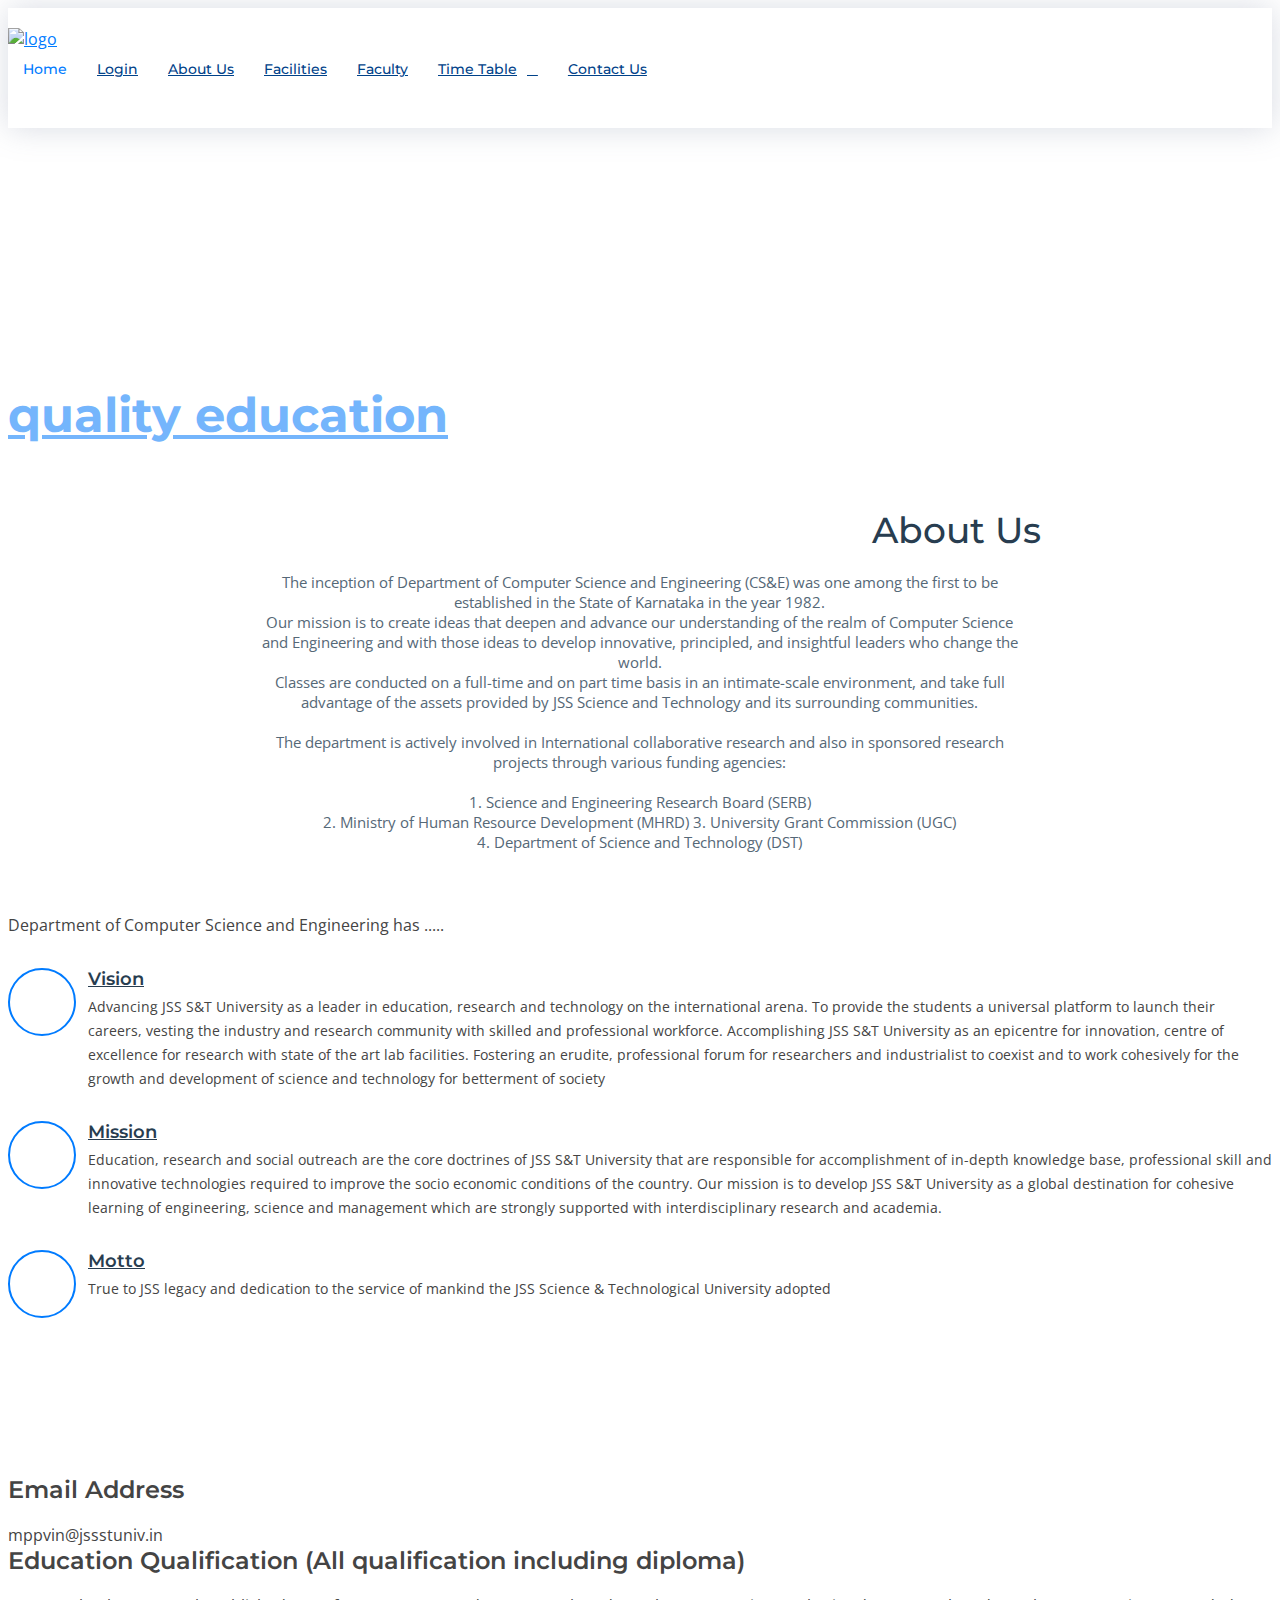
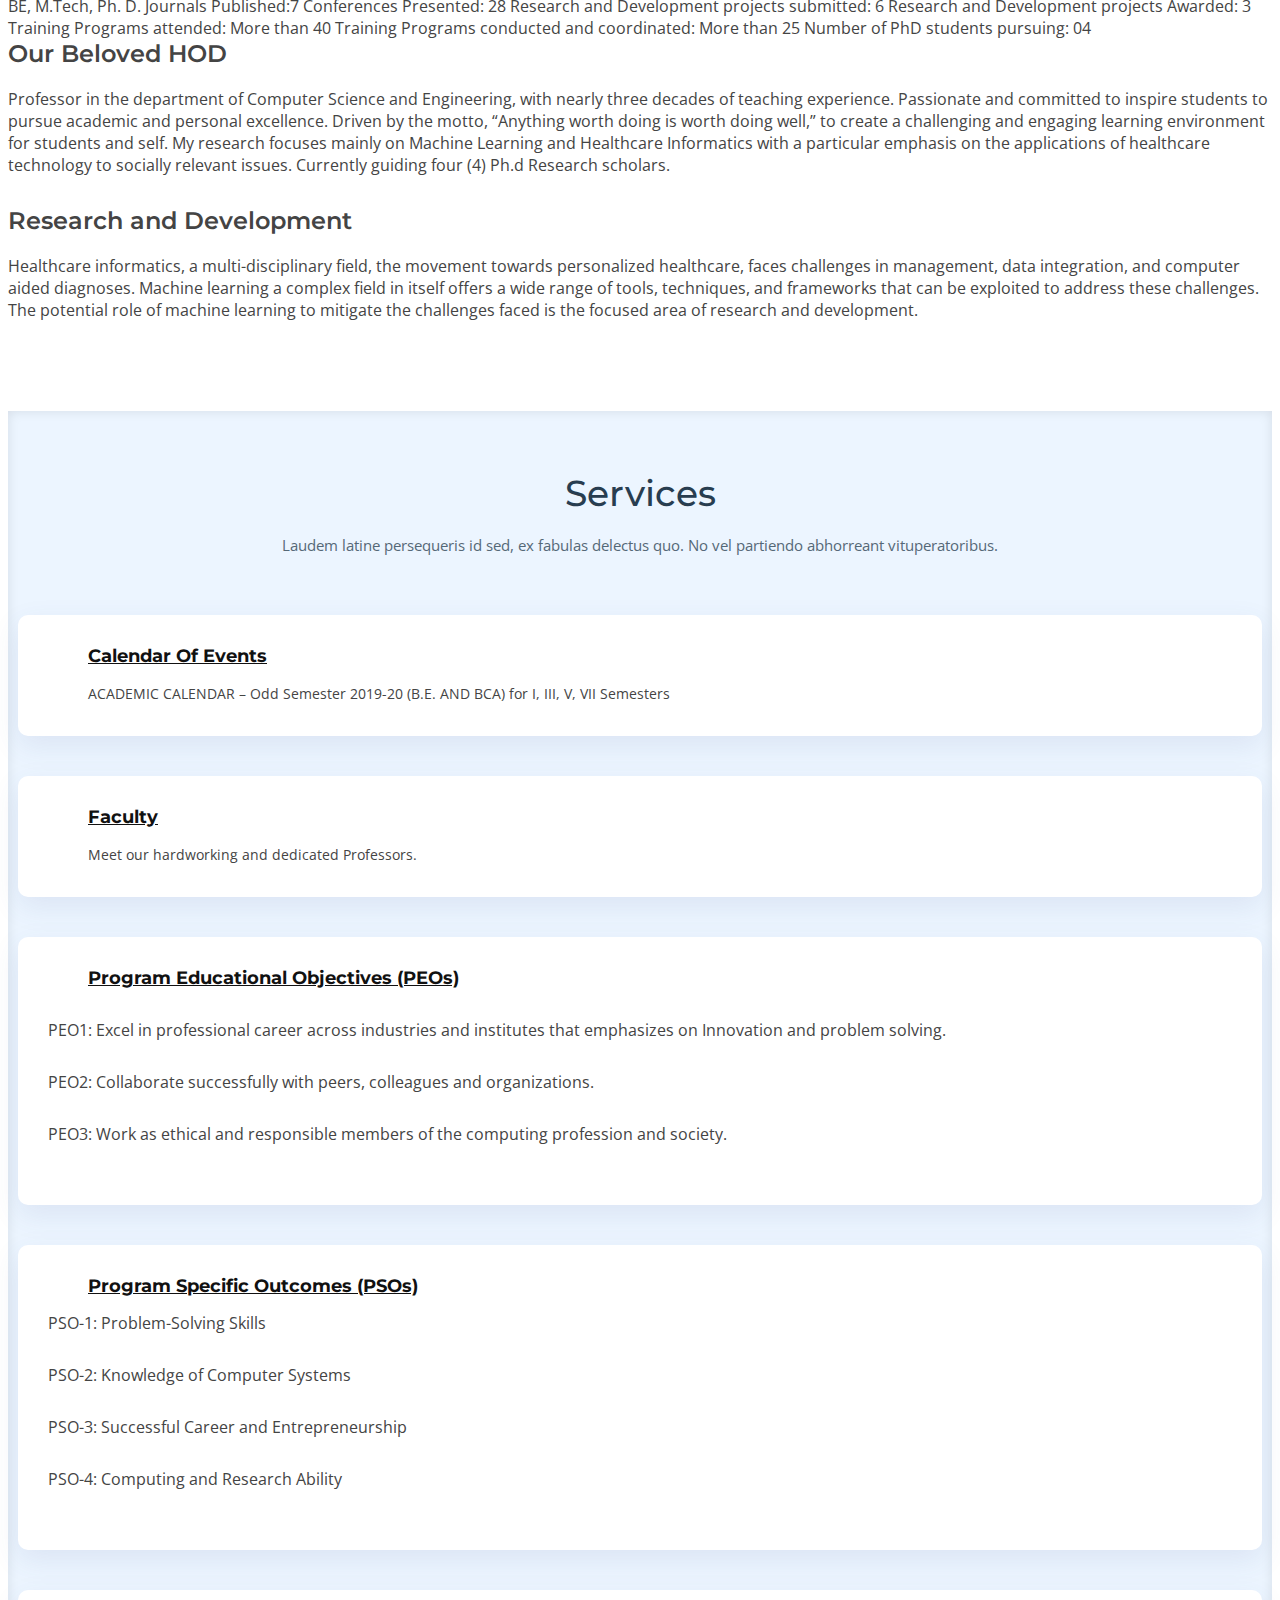
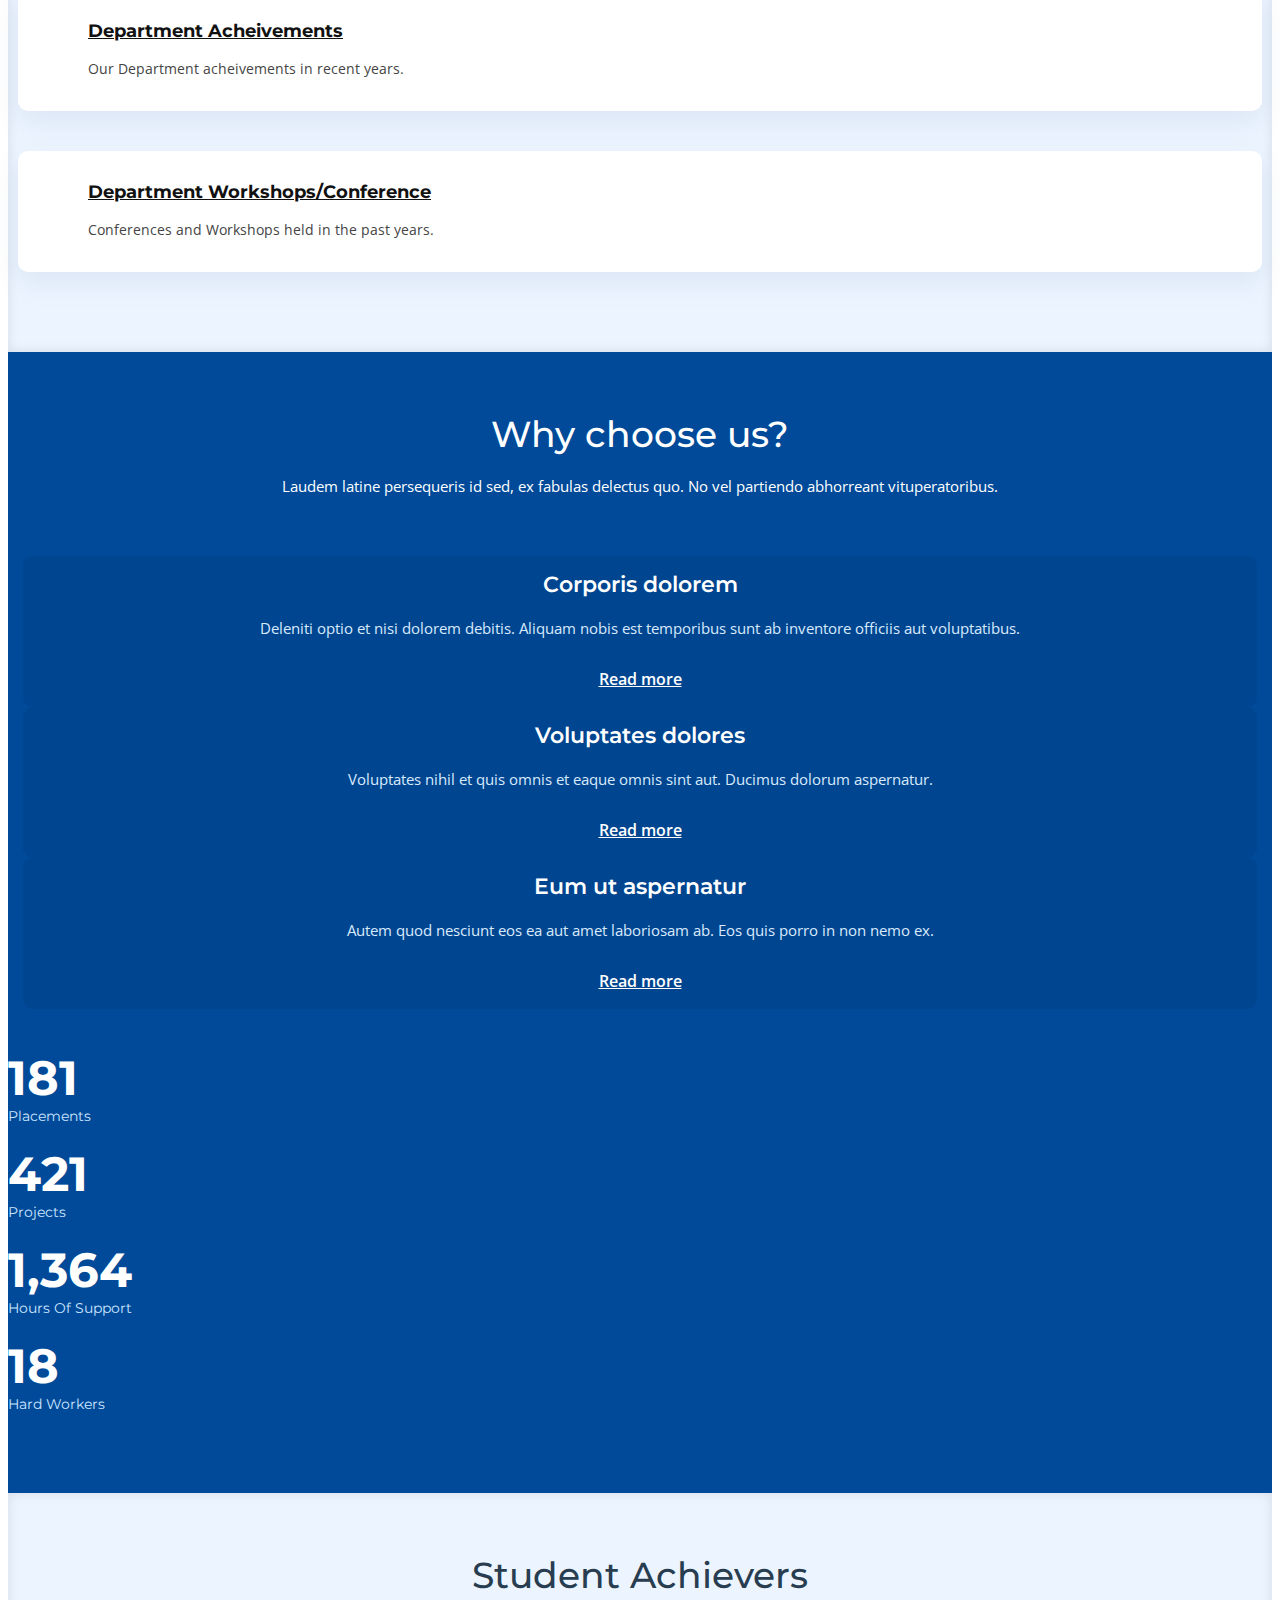
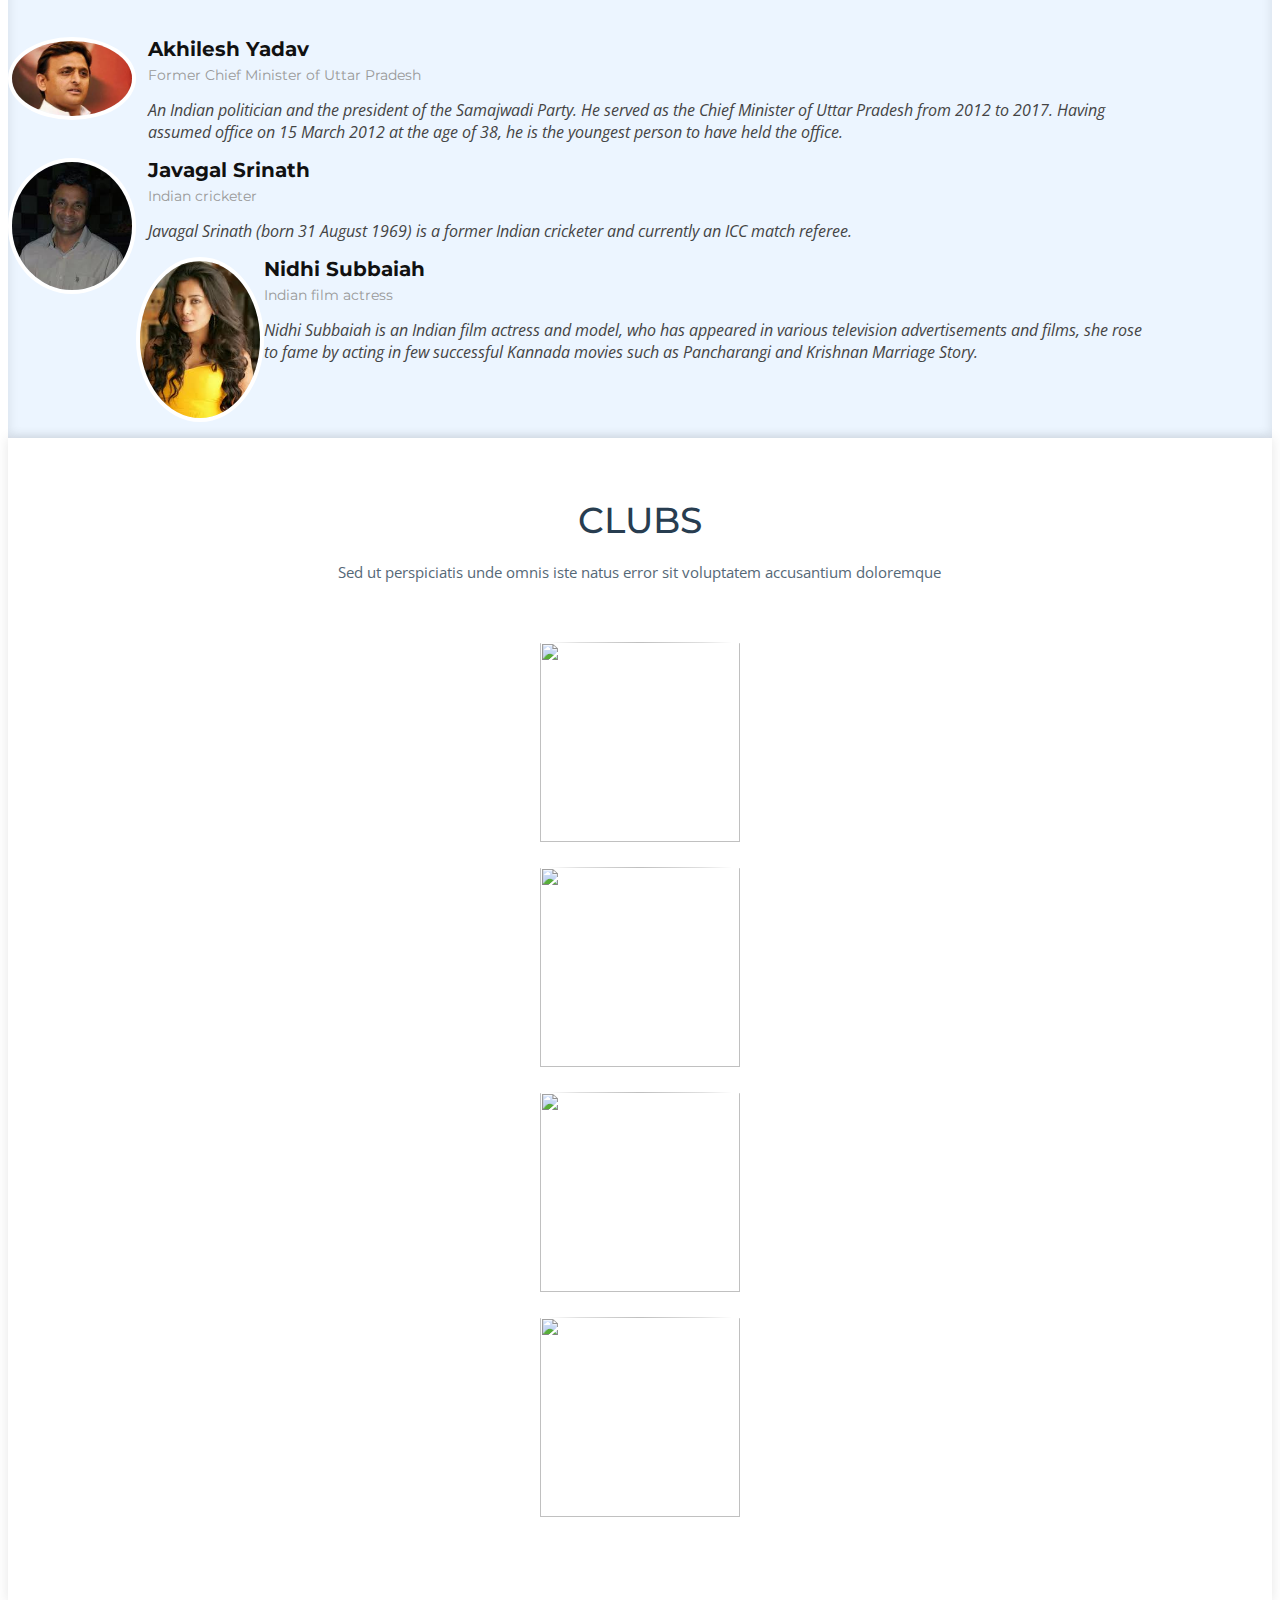
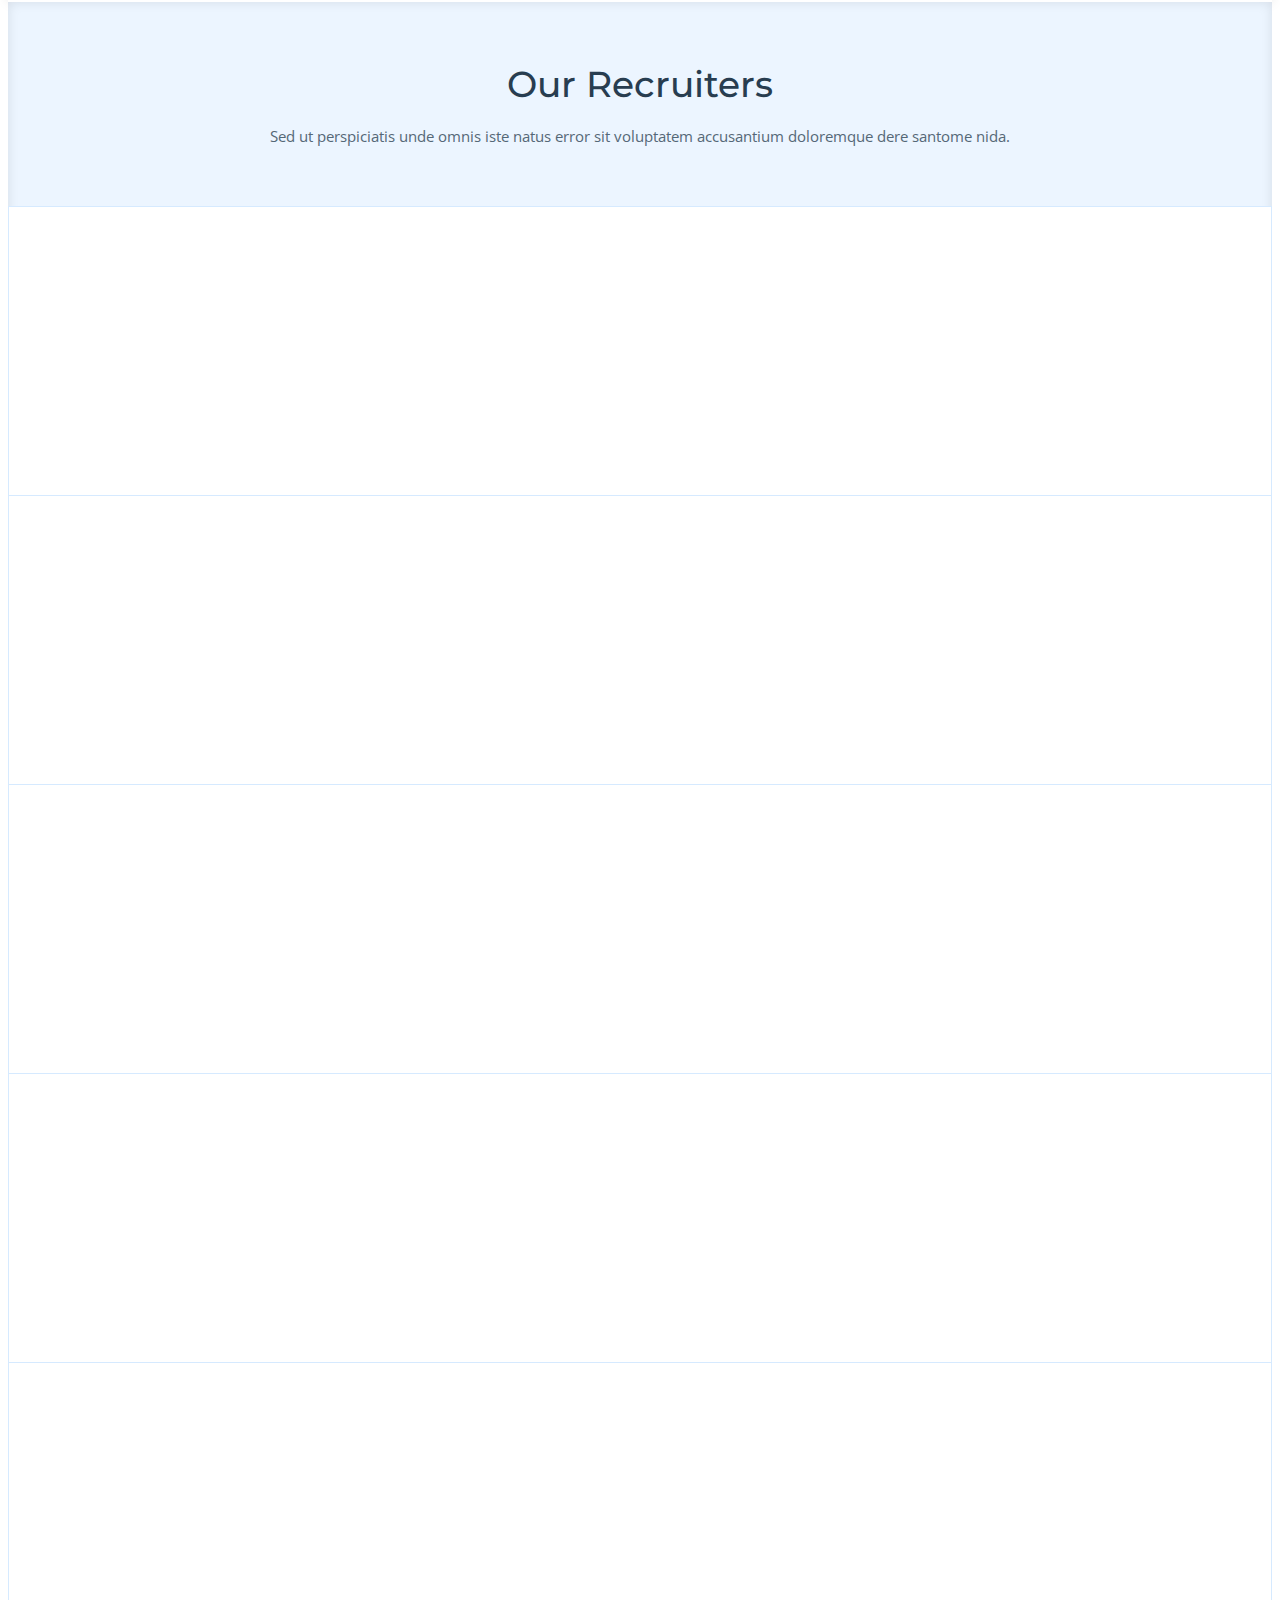
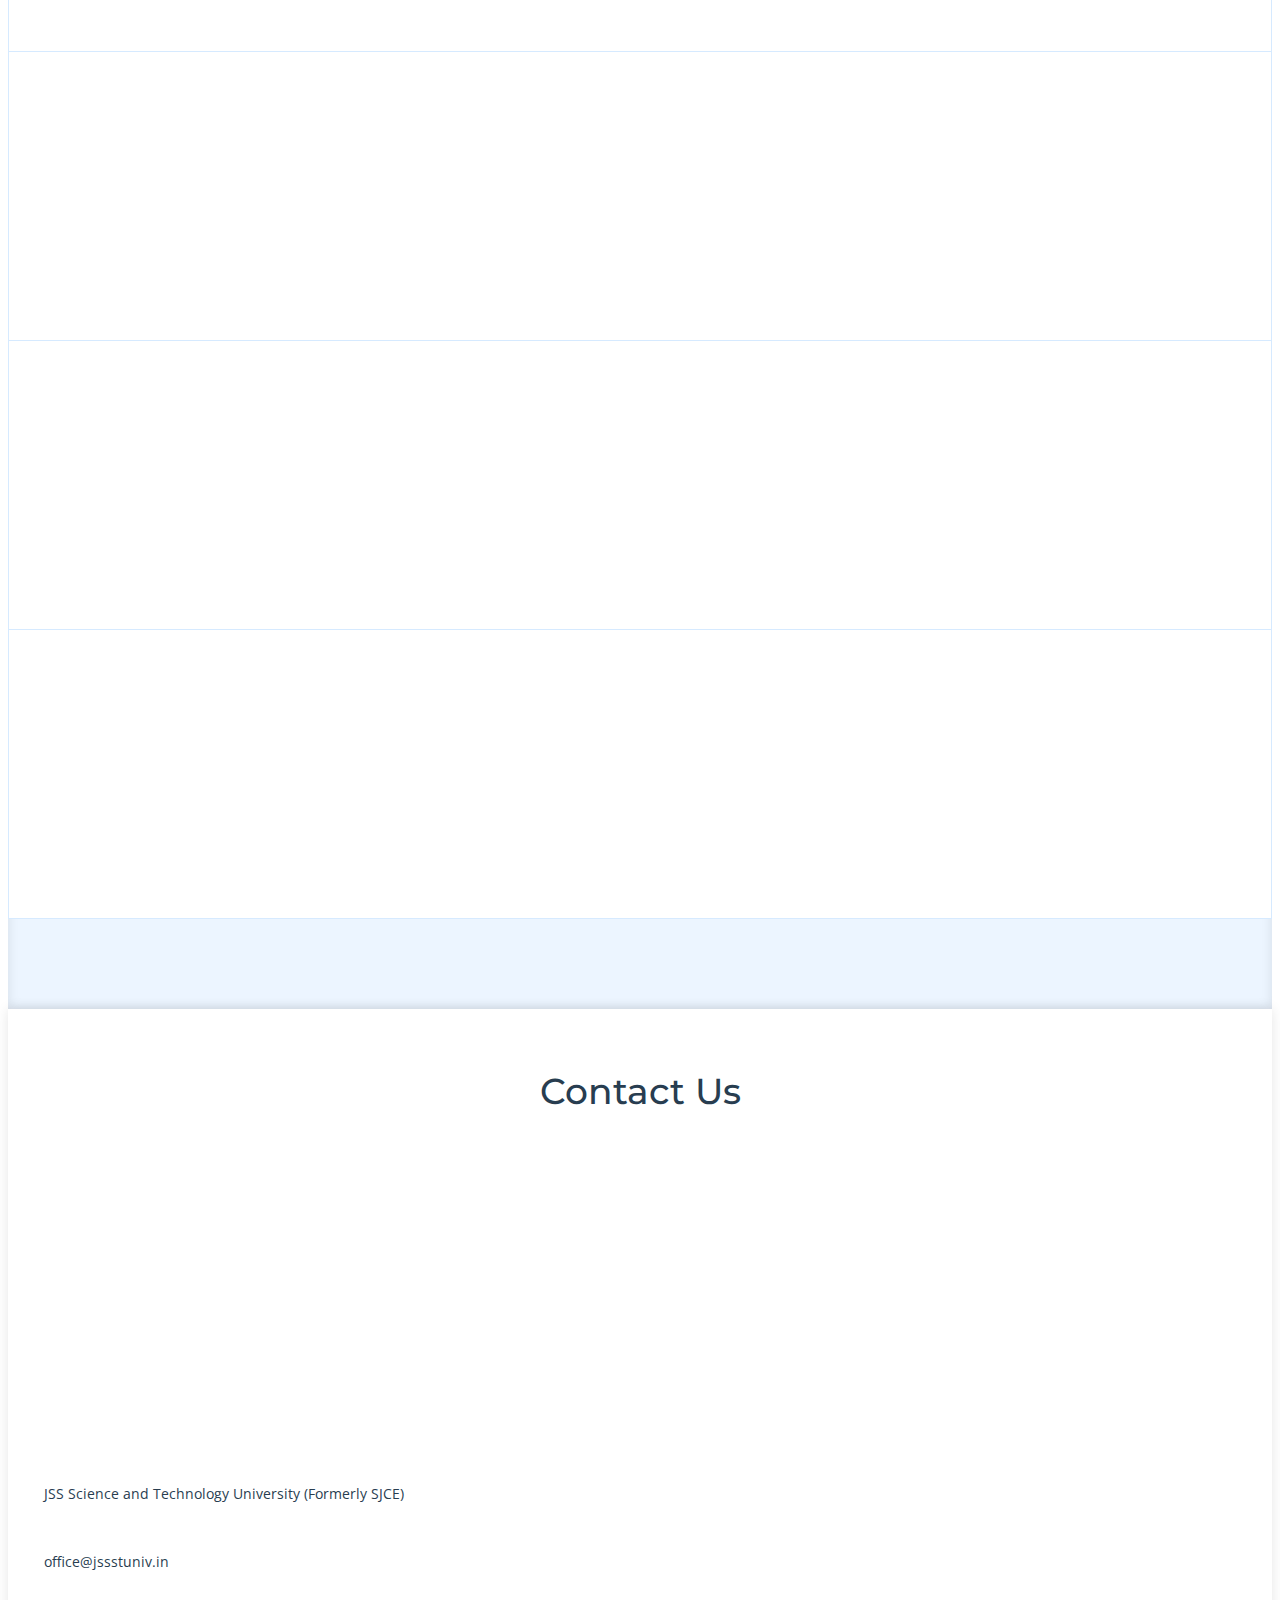
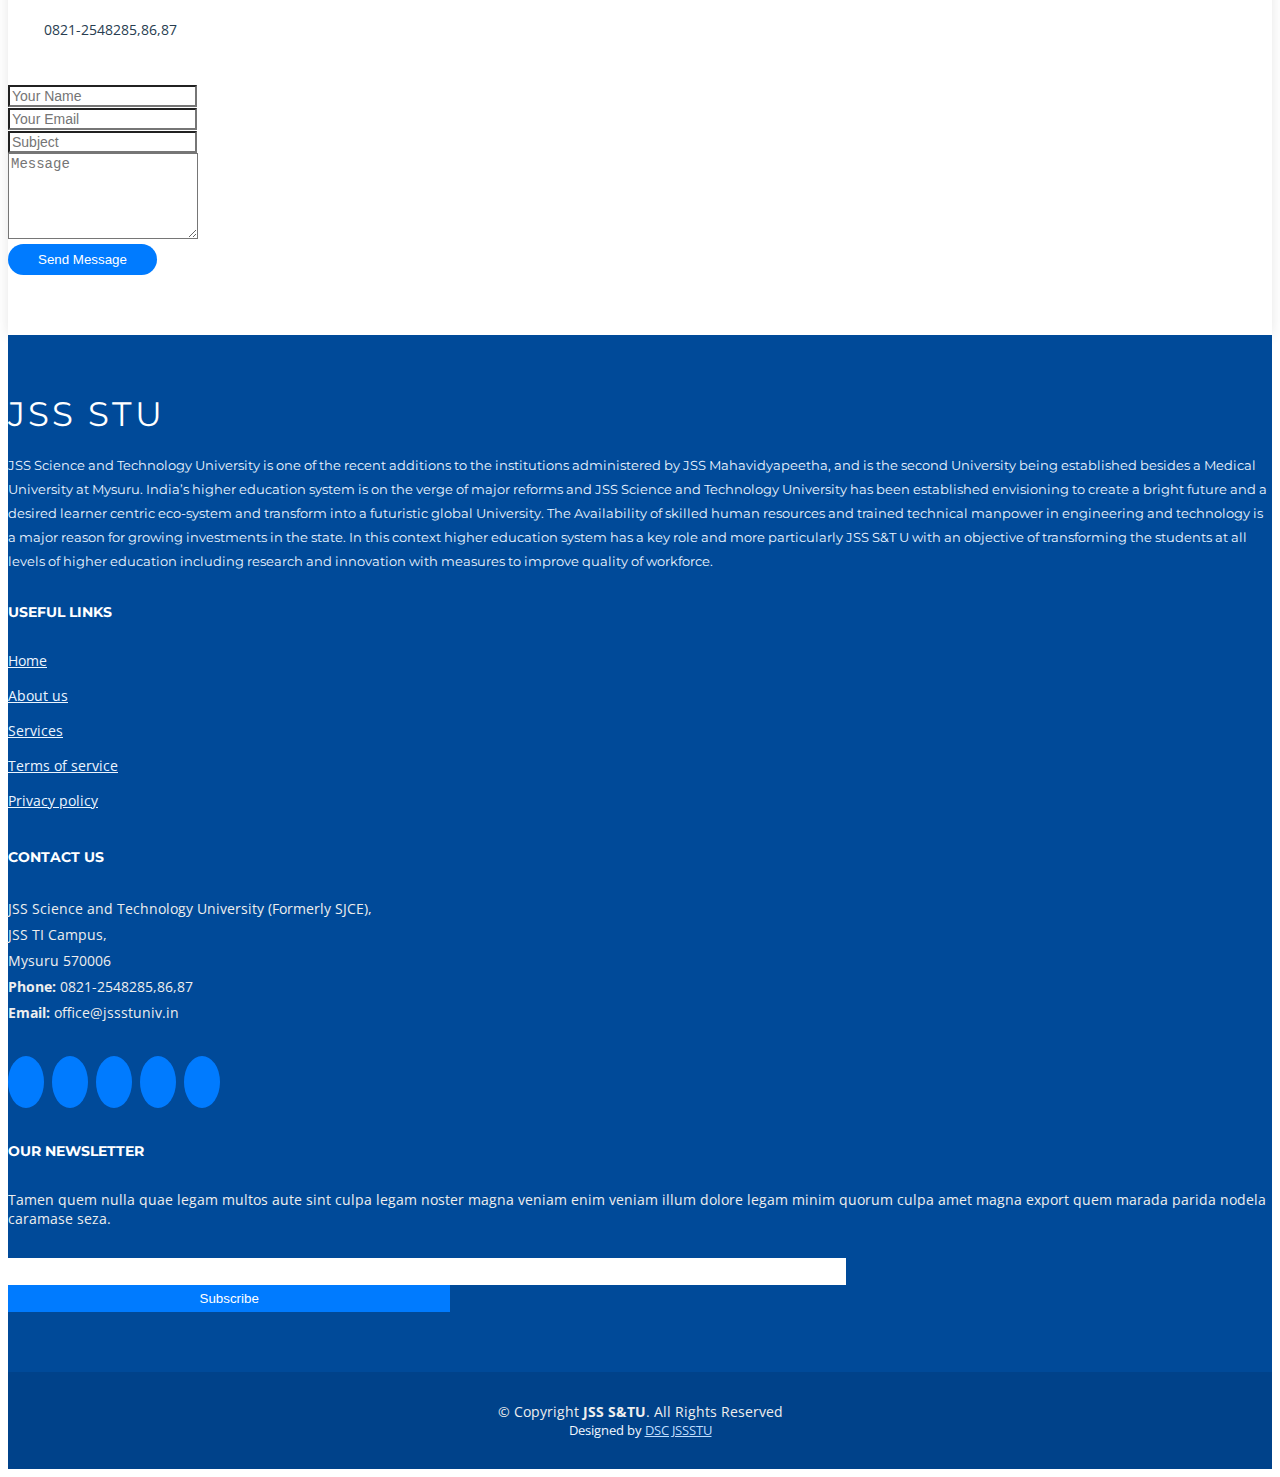
==== commit eaba1c4a: "content changed" ====
--- a/views/index.html
+++ b/views/index.html
@@ -1,5 +1,6 @@
 <!DOCTYPE html>
 <html lang="en">
+
 <head>
   <meta charset="utf-8">
   <title>CS DEPARTMENT</title>
@@ -12,7 +13,8 @@
   <link href="img/apple-touch-icon.png" rel="apple-touch-icon">
 
   <!-- Google Fonts -->
-  <link href="https://fonts.googleapis.com/css?family=Open+Sans:300,300i,400,400i,700,700i|Montserrat:300,400,500,700" rel="stylesheet">
+  <link href="https://fonts.googleapis.com/css?family=Open+Sans:300,300i,400,400i,700,700i|Montserrat:300,400,500,700"
+    rel="stylesheet">
 
   <!-- Bootstrap CSS File -->
   <link href="lib/bootstrap/css/bootstrap.min.css" rel="stylesheet">
@@ -32,7 +34,7 @@
   <header id="header" class="fixed-top">
     <div class="container">
       <div class="logo float-left">
-        <a href="#intro" class="scrollto"><img src="./assets/images/jss_logo.jpg" alt="logo" class="img-fluid d-block"></a>
+        <a href="#intro" class="scrollto"><img src="./img/jss_logo.png" alt="logo" class="img-fluid d-block"></a>
       </div>
 
       <nav class="main-nav float-right d-none d-lg-block">
@@ -41,28 +43,19 @@
           <li><a href="#">Login</a></li>
           <li><a href="#about">About Us</a></li>
           <li><a href="#students">Facilities</a></li>
-          <li><a href="#portfolio">Faculty</a></li> 
+          <li><a href="#portfolio">Faculty</a></li>
           <li class="drop-down"><a href="#">Time Table</a>
             <ul>
               <li><a href="#">I</a></li>
-              <li><a href="#">II</a>
-                <!-- <ul>
-                  <li><a href="#">Deep Drop Down 1</a></li>
-                  <li><a href="#">Deep Drop Down 2</a></li>
-                  <li><a href="#">Deep Drop Down 3</a></li>
-                  <li><a href="#">Deep Drop Down 4</a></li>
-                  <li><a href="#">Deep Drop Down 5</a></li>
-                </ul> -->
-              </li>
+              <li><a href="#">II</a></li>
               <li><a href="#">III</a></li>
               <li><a href="#">IV</a></li>
-              <!-- <li><a href="#">Drop Down 5</a></li> -->
             </ul>
           </li>
           <li><a href="#contact">Contact Us</a></li>
         </ul>
       </nav><!-- .main-nav -->
-      
+
     </div>
   </header><!-- #header -->
 
@@ -93,47 +86,61 @@
 
         <header class="section-header">
           <h3>About Us</h3>
-          <p>The inception of Department of Computer Science and Engineering (CS&E) was one among the first to be established in the State of Karnataka in the year 1982.<br>
-Our mission is to create ideas that deepen and advance our understanding of the realm of Computer Science and Engineering and with those ideas to develop innovative, principled, and insightful leaders who change the world.<br>
-Classes are conducted on a full-time and on part time basis in an intimate-scale environment, and take full advantage of the assets provided by JSS Science and Technology and its surrounding communities.<br><br>
-The department is actively involved in International collaborative research and also in sponsored research projects through various funding agencies:<br><br>
-1. Science and Engineering Research Board (SERB)<br>
-2. Ministry of Human Resource Development (MHRD)
-3. University Grant Commission (UGC)<br>
-4. Department of Science and Technology (DST)<br>
-</p>
+          <p>The inception of Department of Computer Science and Engineering (CS&E) was one among the first to be
+            established in the State of Karnataka in the year 1982.<br>
+            Our mission is to create ideas that deepen and advance our understanding of the realm of Computer Science
+            and Engineering and with those ideas to develop innovative, principled, and insightful leaders who change
+            the world.<br>
+            Classes are conducted on a full-time and on part time basis in an intimate-scale environment, and take full
+            advantage of the assets provided by JSS Science and Technology and its surrounding communities.<br><br>
+            The department is actively involved in International collaborative research and also in sponsored research
+            projects through various funding agencies:<br><br>
+            1. Science and Engineering Research Board (SERB)<br>
+            2. Ministry of Human Resource Development (MHRD)
+            3. University Grant Commission (UGC)<br>
+            4. Department of Science and Technology (DST)<br>
+          </p>
         </header>
 
         <div class="row about-container">
 
           <div class="col-lg-6 content order-lg-1 order-2">
             <p>
-            Department of Computer Science and Engineering has .....
+              Department of Computer Science and Engineering has .....
             </p>
 
             <div class="icon-box wow fadeInUp">
               <div class="icon"><i class="fa fa-shopping-bag"></i></div>
               <h4 class="title"><a href="">Vision</a></h4>
-            <p class="description">Advancing JSS S&T University  as  a leader in education, research and technology on the international arena.
-              To provide the students a universal platform to launch their careers, vesting the industry and research community with skilled and professional  workforce.
-              Accomplishing JSS S&T University as an epicentre for innovation, centre of excellence for research with state of the art lab facilities.
-              Fostering an erudite, professional forum for researchers and industrialist to coexist and to work cohesively for the growth  and development of science and technology  
-              for  betterment of society
-            </p>
-                          </div>
+              <p class="description">Advancing JSS S&T University as a leader in education, research and technology on
+                the international arena.
+                To provide the students a universal platform to launch their careers, vesting the industry and research
+                community with skilled and professional workforce.
+                Accomplishing JSS S&T University as an epicentre for innovation, centre of excellence for research with
+                state of the art lab facilities.
+                Fostering an erudite, professional forum for researchers and industrialist to coexist and to work
+                cohesively for the growth and development of science and technology
+                for betterment of society
+              </p>
+            </div>
 
             <div class="icon-box wow fadeInUp" data-wow-delay="0.2s">
               <div class="icon"><i class="fa fa-photo"></i></div>
               <h4 class="title"><a href="">Mission </a></h4>
-              <p class="description">Education, research and social outreach are the core doctrines of JSS S&T University that are responsible for accomplishment of  in-depth knowledge base,  professional skill and  innovative technologies required to improve the socio economic conditions of the country.
-                Our mission is to develop JSS S&T University as a global destination for  cohesive learning of engineering, science and management which are strongly supported with interdisciplinary research and academia.
+              <p class="description">Education, research and social outreach are the core doctrines of JSS S&T
+                University that are responsible for accomplishment of in-depth knowledge base, professional skill and
+                innovative technologies required to improve the socio economic conditions of the country.
+                Our mission is to develop JSS S&T University as a global destination for cohesive learning of
+                engineering, science and management which are strongly supported with interdisciplinary research and
+                academia.
               </p>
             </div>
 
             <div class="icon-box wow fadeInUp" data-wow-delay="0.4s">
               <div class="icon"><i class="fa fa-bar-chart"></i></div>
               <h4 class="title"><a href="">Motto</a></h4>
-              <p class="description">True to JSS legacy and dedication to the service of mankind the JSS Science & Technological University adopted</p>
+              <p class="description">True to JSS legacy and dedication to the service of mankind the JSS Science &
+                Technological University adopted</p>
             </div>
 
           </div>
@@ -146,14 +153,33 @@
         <div class="row about-extra">
           <div class="col-lg-6 wow fadeInUp">
             <img src="img/about-extra-1.svg" class="img-fluid" alt="">
+            
+              <h4>Email Address</h4>
+              mppvin@jssstuniv.in
+              <h4>Education Qualification (All qualification including diploma)</h4>
+              BE, M.Tech, Ph. D.
+                Journals Published:7
+                Conferences Presented: 28
+                Research and Development projects submitted: 6
+                Research and Development projects Awarded: 3
+                Training Programs attended: More than 40
+                Training Programs conducted and coordinated: More than 25
+                Number of PhD students pursuing: 04
           </div>
           <div class="col-lg-6 wow fadeInUp pt-5 pt-lg-0">
             <h4>Our Beloved HOD</h4>
             <p>
-              Dr. M P Pushpalatha, HOD pf department of Computer Science and Engineering, has mastered in the field of... graduated from.....
+                Professor in the department of Computer Science and Engineering, with nearly three 
+                decades of teaching experience. Passionate and committed to inspire students to pursue academic 
+                and personal excellence. Driven by the motto, “Anything worth doing is worth doing well,” to create 
+                a challenging and engaging learning environment for students and self. My research focuses mainly on
+                Machine Learning and Healthcare Informatics with a particular emphasis on the applications of healthcare technology 
+                to socially relevant issues. Currently guiding four (4) Ph.d Research scholars.
             </p>
             <p>
-              Ad vitae recusandae odit possimus. Quaerat cum ipsum corrupti. Odit qui asperiores ea corporis deserunt veritatis quidem expedita perferendis. Qui rerum eligendi ex doloribus quia sit. Porro rerum eum eum.
+              <h4>Research and Development</h4>
+              Healthcare informatics, a multi-disciplinary field, the movement towards personalized healthcare, faces challenges in management, data integration, and computer aided diagnoses. Machine learning a complex field in itself offers a wide range of tools, techniques, and frameworks that can be exploited to address these challenges. The potential role of machine learning to mitigate the challenges
+              faced is the focused area of research and development.
             </p>
           </div>
         </div>
@@ -177,45 +203,60 @@
           <div class="col-md-6 col-lg-5 offset-lg-1 wow bounceInUp" data-wow-duration="1.4s">
             <div class="box">
               <div class="icon"><i class="ion-ios-analytics-outline" style="color: #ff689b;"></i></div>
-              <h4 class="title"><a href="">Resources</a></h4>
-              <p class="description">Voluptatum deleniti atque corrupti quos dolores et quas molestias excepturi sint occaecati cupiditate non provident</p>
+              <h4 class="title"><a href="http://jssstuniv.in/academics-calendar-of-events/">Calendar Of Events</a></h4>
+              
+              <p class="description">ACADEMIC CALENDAR – Odd Semester 2019-20 (B.E. AND BCA)
+
+for
+
+I, III, V, VII Semesters
+                </p>
             </div>
           </div>
           <div class="col-md-6 col-lg-5 wow bounceInUp" data-wow-duration="1.4s">
             <div class="box">
               <div class="icon"><i class="ion-ios-bookmarks-outline" style="color: #e9bf06;"></i></div>
-              <h4 class="title"><a href="">Faculty</a></h4>
-              <p class="description">Minim veniam, quis nostrud exercitation ullamco laboris nisi ut aliquip ex ea commodo consequat tarad limino ata</p>
+              <h4 class="title"><a href="faculty/dup.html">Faculty</a></h4>
+              <p class="description">Meet our hardworking and dedicated Professors.</p>
             </div>
           </div>
 
           <div class="col-md-6 col-lg-5 offset-lg-1 wow bounceInUp" data-wow-delay="0.1s" data-wow-duration="1.4s">
             <div class="box">
               <div class="icon"><i class="ion-ios-paper-outline" style="color: #3fcdc7;"></i></div>
-              <h4 class="title"><a href="">Past Events</a></h4>
-              <p class="description">Duis aute irure dolor in reprehenderit in voluptate velit esse cillum dolore eu fugiat nulla pariatur</p>
+              <h4 class="title"><a href=""><p>Program Educational Objectives (PEOs)</a></h4>
+              <p class="description">
+                <p>PEO1: Excel in professional career across industries and institutes that emphasizes on Innovation and problem solving.</p>
+                <p>PEO2: Collaborate successfully with peers, colleagues and organizations.</p>
+                <p>PEO3: Work as ethical and responsible members of the computing profession and society.</p>
+              </p>
             </div>
           </div>
           <div class="col-md-6 col-lg-5 wow bounceInUp" data-wow-delay="0.1s" data-wow-duration="1.4s">
             <div class="box">
               <div class="icon"><i class="ion-ios-speedometer-outline" style="color:#41cf2e;"></i></div>
-              <h4 class="title"><a href="">Upcoming Events</a></h4>
-              <p class="description">Excepteur sint occaecat cupidatat non proident, sunt in culpa qui officia deserunt mollit anim id est laborum</p>
+              <h4 class="title"><a href="">Program Specific Outcomes (PSOs)</a></h4>
+                <p class="description">
+                  <p>PSO-1:  Problem-Solving Skills</p>
+                  <p>PSO-2: Knowledge of Computer Systems</p>
+                  <p>PSO-3: Successful Career and Entrepreneurship</p>
+                  <p>PSO-4: Computing and Research Ability</p>
+                </p>
             </div>
           </div>
 
           <div class="col-md-6 col-lg-5 offset-lg-1 wow bounceInUp" data-wow-delay="0.2s" data-wow-duration="1.4s">
             <div class="box">
               <div class="icon"><i class="ion-ios-world-outline" style="color: #d6ff22;"></i></div>
-              <h4 class="title"><a href="">Department Acheivements</a></h4>
-              <p class="description">At vero eos et accusamus et iusto odio dignissimos ducimus qui blanditiis praesentium voluptatum deleniti atque</p>
+              <h4 class="title"><a href="https://jssstuniv.in/departments-cs/#tab-5c1b9ffb7976f">Department Acheivements</a></h4>
+              <p class="description"> Our Department acheivements in recent years.</p>
             </div>
           </div>
           <div class="col-md-6 col-lg-5 wow bounceInUp" data-wow-delay="0.2s" data-wow-duration="1.4s">
             <div class="box">
               <div class="icon"><i class="ion-ios-clock-outline" style="color: #4680ff;"></i></div>
-              <h4 class="title"><a href="">Department Workshops/Conference</a></h4>
-              <p class="description">Et harum quidem rerum facilis est et expedita distinctio. Nam libero tempore, cum soluta nobis est eligendi</p>
+              <h4 class="title"><a href="https://jssstuniv.in/departments-cs/#tab-5c1ba017eed61">Department Workshops/Conference</a></h4>
+              <p class="description">Conferences and Workshops held in the past years.</p>
             </div>
           </div>
 
@@ -224,7 +265,7 @@
       </div>
     </section><!-- #services -->
 
-    <!--==========================
+        <!--==========================
       Why Us Section
     ============================-->
     <section id="why-us" class="wow fadeIn">
@@ -238,10 +279,11 @@
 
           <div class="col-lg-4 mb-4">
             <div class="card wow bounceInUp">
-                <i class="fa fa-diamond"></i>
+              <i class="fa fa-diamond"></i>
               <div class="card-body">
                 <h5 class="card-title">Corporis dolorem</h5>
-                <p class="card-text">Deleniti optio et nisi dolorem debitis. Aliquam nobis est temporibus sunt ab inventore officiis aut voluptatibus.</p>
+                <p class="card-text">Deleniti optio et nisi dolorem debitis. Aliquam nobis est temporibus sunt ab
+                  inventore officiis aut voluptatibus.</p>
                 <a href="#" class="readmore">Read more </a>
               </div>
             </div>
@@ -249,10 +291,11 @@
 
           <div class="col-lg-4 mb-4">
             <div class="card wow bounceInUp">
-                <i class="fa fa-language"></i>
+              <i class="fa fa-language"></i>
               <div class="card-body">
                 <h5 class="card-title">Voluptates dolores</h5>
-                <p class="card-text">Voluptates nihil et quis omnis et eaque omnis sint aut. Ducimus dolorum aspernatur.</p>
+                <p class="card-text">Voluptates nihil et quis omnis et eaque omnis sint aut. Ducimus dolorum aspernatur.
+                </p>
                 <a href="#" class="readmore">Read more </a>
               </div>
             </div>
@@ -260,10 +303,11 @@
 
           <div class="col-lg-4 mb-4">
             <div class="card wow bounceInUp">
-                <i class="fa fa-object-group"></i>
+              <i class="fa fa-object-group"></i>
               <div class="card-body">
                 <h5 class="card-title">Eum ut aspernatur</h5>
-                <p class="card-text">Autem quod nesciunt eos ea aut amet laboriosam ab. Eos quis porro in non nemo ex. </p>
+                <p class="card-text">Autem quod nesciunt eos ea aut amet laboriosam ab. Eos quis porro in non nemo ex.
+                </p>
                 <a href="#" class="readmore">Read more </a>
               </div>
             </div>
@@ -274,8 +318,8 @@
         <div class="row counters">
 
           <div class="col-lg-3 col-6 text-center">
-            <span data-toggle="counter-up">274</span>
-            <p>Clients</p>
+            <span data-toggle="counter-up">181</span>
+            <p>Placements</p>
           </div>
 
           <div class="col-lg-3 col-6 text-center">
@@ -292,7 +336,7 @@
             <span data-toggle="counter-up">18</span>
             <p>Hard Workers</p>
           </div>
-  
+
         </div>
 
       </div>
@@ -312,49 +356,36 @@
           <div class="col-lg-8">
 
             <div class="owl-carousel testimonials-carousel wow fadeInUp">
-    
+
+
+
               <div class="testimonial-item">
-                <img src="img/testimonial-1.jpg" class="testimonial-img" alt="">
-                <h3>Saul Goodman</h3>
-                <h4>Ceo &amp; Founder</h4>
+                <img src="img/akhil.jpeg" class="testimonial-img" alt="">
+                <h3>Akhilesh Yadav</h3>
+                <h4>Former Chief Minister of Uttar Pradesh</h4>
                 <p>
-                  Proin iaculis purus consequat sem cure digni ssim donec porttitora entum suscipit rhoncus. Accusantium quam, ultricies eget id, aliquam eget nibh et. Maecen aliquam, risus at semper.
+                    An Indian politician and the president of the Samajwadi Party. He served as the Chief Minister of Uttar Pradesh from 2012 to 2017. Having assumed office on 15 March 2012 at the age of 38, 
+                    he is the youngest person to have held the office.
                 </p>
               </div>
-    
+
               <div class="testimonial-item">
-                <img src="img/testimonial-2.jpg" class="testimonial-img" alt="">
-                <h3>Sara Wilsson</h3>
-                <h4>Designer</h4>
+                <img src="img/java.jpeg" class="testimonial-img" alt="">
+                <h3>Javagal Srinath</h3>
+                <h4>Indian cricketer</h4>
                 <p>
-                  Export tempor illum tamen malis malis eram quae irure esse labore quem cillum quid cillum eram malis quorum velit fore eram velit sunt aliqua noster fugiat irure amet legam anim culpa.
+                    Javagal Srinath (born 31 August 1969)
+                    is a former Indian cricketer and currently an ICC match referee.
                 </p>
               </div>
-    
+
               <div class="testimonial-item">
-                <img src="img/testimonial-3.jpg" class="testimonial-img" alt="">
-                <h3>Jena Karlis</h3>
-                <h4>Store Owner</h4>
+                <img src="img/nidhi.jpeg" class="testimonial-img" alt="">
+                <h3>Nidhi Subbaiah</h3>
+                <h4>Indian film actress</h4>
                 <p>
-                  Enim nisi quem export duis labore cillum quae magna enim sint quorum nulla quem veniam duis minim tempor labore quem eram duis noster aute amet eram fore quis sint minim.
-                </p>
-              </div>
-    
-              <div class="testimonial-item">
-                <img src="img/testimonial-4.jpg" class="testimonial-img" alt="">
-                <h3>Matt Brandon</h3>
-                <h4>Freelancer</h4>
-                <p>
-                  Fugiat enim eram quae cillum dolore dolor amet nulla culpa multos export minim fugiat minim velit minim dolor enim duis veniam ipsum anim magna sunt elit fore quem dolore labore illum veniam.
-                </p>
-              </div>
-    
-              <div class="testimonial-item">
-                <img src="img/testimonial-5.jpg" class="testimonial-img" alt="">
-                <h3>John Larson</h3>
-                <h4>Entrepreneur</h4>
-                <p>
-                  Quis quorum aliqua sint quem legam fore sunt eram irure aliqua veniam tempor noster veniam enim culpa labore duis sunt culpa nulla illum cillum fugiat legam esse veniam culpa fore nisi cillum quid.
+                    Nidhi Subbaiah is an Indian film actress and model, 
+                    who has appeared in various television advertisements and films, she rose to fame by acting in few successful Kannada movies such as Pancharangi and Krishnan Marriage Story.
                 </p>
               </div>
 
@@ -381,10 +412,11 @@
 
           <div class="col-lg-3 col-md-6 wow fadeInUp">
             <div class="member">
-              <img src="img/team-1.jpg" class="img-fluid" alt="">
+              <img src="https://cdn-images-1.medium.com/max/344/1*GUnXaV_rVzuce67X__7G6w@2x.png" class="img-fluid"
+                alt="">
               <div class="member-info">
                 <div class="member-info-content">
-                  <h4>Walter White</h4>
+                  <h4>DSC JSSSTU</h4>
                   <span>Chief Executive Officer</span>
                   <div class="social">
                     <a href=""><i class="fa fa-twitter"></i></a>
@@ -399,10 +431,11 @@
 
           <div class="col-lg-3 col-md-6 wow fadeInUp" data-wow-delay="0.1s">
             <div class="member">
-              <img src="img/team-2.jpg" class="img-fluid" alt="">
+              <img src="http://www.innovatekarnataka.com/wp-content/uploads/2015/04/02-K-tech_logo_1791x481-04.png"
+                class="img-fluid" alt="">
               <div class="member-info">
                 <div class="member-info-content">
-                  <h4>Sarah Jhonson</h4>
+                  <h4>K-Tech</h4>
                   <span>Product Manager</span>
                   <div class="social">
                     <a href=""><i class="fa fa-twitter"></i></a>
@@ -417,10 +450,10 @@
 
           <div class="col-lg-3 col-md-6 wow fadeInUp" data-wow-delay="0.2s">
             <div class="member">
-              <img src="img/team-3.jpg" class="img-fluid" alt="">
+              <img src="https://avatars0.githubusercontent.com/u/37414607?s=460&v=4" class="img-fluid" alt="">
               <div class="member-info">
                 <div class="member-info-content">
-                  <h4>William Anderson</h4>
+                  <h4>LCC SJCE</h4>
                   <span>CTO</span>
                   <div class="social">
                     <a href=""><i class="fa fa-twitter"></i></a>
@@ -435,10 +468,12 @@
 
           <div class="col-lg-3 col-md-6 wow fadeInUp" data-wow-delay="0.3s">
             <div class="member">
-              <img src="img/team-4.jpg" class="img-fluid" alt="">
+              <img
+                src="https://scontent.fblr4-2.fna.fbcdn.net/v/t1.0-9/22815067_1974239449455990_8227355219962562949_n.jpg?_nc_cat=111&_nc_oc=AQnccq1h9VYZj2QLsRLHqbdFCp76mf3xPDvnTyzPScfzgSA0ppgNnq13Kx6GnJ91yTY&_nc_ht=scontent.fblr4-2.fna&oh=0298000eb5d52a92f3fb3e2beff7b6c8&oe=5E2DF24E"
+                class="img-fluid" alt="">
               <div class="member-info">
                 <div class="member-info-content">
-                  <h4>Amanda Jepson</h4>
+                  <h4>Sparsh Talks</h4>
                   <span>Accountant</span>
                   <div class="social">
                     <a href=""><i class="fa fa-twitter"></i></a>
@@ -465,53 +500,48 @@
 
         <div class="section-header">
           <h3>Our Recruiters</h3>
-          <p>Sed ut perspiciatis unde omnis iste natus error sit voluptatem accusantium doloremque dere santome nida.</p>
+          <p>Sed ut perspiciatis unde omnis iste natus error sit voluptatem accusantium doloremque dere santome nida.
+          </p>
         </div>
 
         <div class="row no-gutters clients-wrap clearfix wow fadeInUp">
 
-          <div class="col-lg-3 col-md-4 col-xs-6">
-            <div class="client-logo">
-              <img src="http://jssstuniv.in/wp-content/uploads/2017/08/placement_1.png" class="img-fluid" alt="">
-            </div>
-          </div>
-          
           <div class="col-lg-3 col-md-4 col-xs-6">
             <div class="client-logo">
               <img src="http://jssstuniv.in/wp-content/uploads/2017/08/placement_2.png" class="img-fluid" alt="">
             </div>
           </div>
-        
+
           <div class="col-lg-3 col-md-4 col-xs-6">
             <div class="client-logo">
               <img src="http://jssstuniv.in/wp-content/uploads/2017/08/placement_3.png" class="img-fluid" alt="">
             </div>
           </div>
-          
+
           <div class="col-lg-3 col-md-4 col-xs-6">
             <div class="client-logo">
               <img src="http://jssstuniv.in/wp-content/uploads/2017/08/placement_4.png" class="img-fluid" alt="">
             </div>
           </div>
-          
+
           <div class="col-lg-3 col-md-4 col-xs-6">
             <div class="client-logo">
               <img src="http://jssstuniv.in/wp-content/uploads/2017/08/placement_5.png" class="img-fluid" alt="">
             </div>
           </div>
-        
+
           <div class="col-lg-3 col-md-4 col-xs-6">
             <div class="client-logo">
               <img src="http://jssstuniv.in/wp-content/uploads/2017/08/placement_6.png" class="img-fluid" alt="">
             </div>
           </div>
-          
+
           <div class="col-lg-3 col-md-4 col-xs-6">
             <div class="client-logo">
               <img src="http://jssstuniv.in/wp-content/uploads/2017/08/placement_7.png" class="img-fluid" alt="">
             </div>
           </div>
-          
+
           <div class="col-lg-3 col-md-4 col-xs-6">
             <div class="client-logo">
               <img src="http://jssstuniv.in/wp-content/uploads/2017/08/placement_8.png" class="img-fluid" alt="">
@@ -544,7 +574,9 @@
 
           <div class="col-lg-6">
             <div class="map mb-4 mb-lg-0">
-              <iframe src="https://www.google.com/maps/embed?pb=!1m14!1m8!1m3!1d12097.433213460943!2d-74.0062269!3d40.7101282!3m2!1i1024!2i768!4f13.1!3m3!1m2!1s0x0%3A0xb89d1fe6bc499443!2sDowntown+Conference+Center!5e0!3m2!1smk!2sbg!4v1539943755621" frameborder="0" style="border:0; width: 100%; height: 312px;" allowfullscreen></iframe>
+              <iframe
+                src="https://www.google.com/maps/embed?pb=!1m14!1m8!1m3!1d15592.149409781525!2d76.6134265!3d12.3132715!3m2!1i1024!2i768!4f13.1!3m3!1m2!1s0x0%3A0x1ad797cbfc78d07a!2sJSS%20Science%20and%20Technology%20University%2C%20Mysuru.!5e0!3m2!1sen!2sin!4v1571046705180!5m2!1sen!2sin"
+                frameborder="0" style="border:0; width: 100%; height: 312px;" allowfullscreen></iframe>
             </div>
           </div>
 
@@ -552,15 +584,15 @@
             <div class="row">
               <div class="col-md-5 info">
                 <i class="ion-ios-location-outline"></i>
-                <p>A108 Adam Street, NY 535022</p>
+                <p>JSS Science and Technology University (Formerly SJCE)</p>
               </div>
               <div class="col-md-4 info">
                 <i class="ion-ios-email-outline"></i>
-                <p>info@example.com</p>
+                <p>office@jssstuniv.in</p>
               </div>
               <div class="col-md-3 info">
                 <i class="ion-ios-telephone-outline"></i>
-                <p>+1 5589 55488 55</p>
+                <p>0821-2548285,86,87</p>
               </div>
             </div>
 
@@ -570,20 +602,24 @@
               <form action="" method="post" role="form" class="contactForm">
                 <div class="form-row">
                   <div class="form-group col-lg-6">
-                    <input type="text" name="name" class="form-control" id="name" placeholder="Your Name" data-rule="minlen:4" data-msg="Please enter at least 4 chars" />
+                    <input type="text" name="name" class="form-control" id="name" placeholder="Your Name"
+                      data-rule="minlen:4" data-msg="Please enter at least 4 chars" />
                     <div class="validation"></div>
                   </div>
                   <div class="form-group col-lg-6">
-                    <input type="email" class="form-control" name="email" id="email" placeholder="Your Email" data-rule="email" data-msg="Please enter a valid email" />
+                    <input type="email" class="form-control" name="email" id="email" placeholder="Your Email"
+                      data-rule="email" data-msg="Please enter a valid email" />
                     <div class="validation"></div>
                   </div>
                 </div>
                 <div class="form-group">
-                  <input type="text" class="form-control" name="subject" id="subject" placeholder="Subject" data-rule="minlen:4" data-msg="Please enter at least 8 chars of subject" />
+                  <input type="text" class="form-control" name="subject" id="subject" placeholder="Subject"
+                    data-rule="minlen:4" data-msg="Please enter at least 8 chars of subject" />
                   <div class="validation"></div>
                 </div>
                 <div class="form-group">
-                  <textarea class="form-control" name="message" rows="5" data-rule="required" data-msg="Please write something for us" placeholder="Message"></textarea>
+                  <textarea class="form-control" name="message" rows="5" data-rule="required"
+                    data-msg="Please write something for us" placeholder="Message"></textarea>
                   <div class="validation"></div>
                 </div>
                 <div class="text-center"><button type="submit" title="Send Message">Send Message</button></div>
@@ -604,20 +640,23 @@
   <footer id="footer">
     <div class="footer-top">
       <div class="container">
-        <h6 style="text-align: center;">Designed and Developed by ........</h6>
         <div class="row">
-            <div class="col-lg-6">
-                <div class="map mb-4 mb-lg-0">
-                  <iframe src="https://www.google.com/maps/embed?pb=!1m14!1m8!1m3!1d12097.433213460943!2d-74.0062269!3d40.7101282!3m2!1i1024!2i768!4f13.1!3m3!1m2!1s0x0%3A0xb89d1fe6bc499443!2sDowntown+Conference+Center!5e0!3m2!1smk!2sbg!4v1539943755621" frameborder="0" style="border:0; width: 100%; height: 312px;" allowfullscreen></iframe>
-                </div>
-            </div>
-
-          <!-- <div class="col-lg-4 col-md-6 footer-info">
-            <h3>NewBiz</h3>
-            <p>Cras fermentum odio eu feugiat lide par naso tierra. Justo eget nada terra videa magna derita valies darta donna mare fermentum iaculis eu non diam phasellus. Scelerisque felis imperdiet proin fermentum leo. Amet volutpat consequat mauris nunc congue.</p>
-          </div> -->
-           <div class="col-lg-2 col-md-6 footer-links">
-             <h4>Useful Links</h4>
+
+          <div class="col-lg-4 col-md-6 footer-info">
+            <h3>JSS STU</h3>
+            <p>JSS Science and Technology University is one of the recent additions to the institutions administered by
+              JSS Mahavidyapeetha, and is the second University being established besides a Medical University at
+              Mysuru. India’s higher education system is on the verge of major reforms and JSS Science and Technology
+              University has been established envisioning to create a bright future and a desired learner centric
+              eco-system and transform into a futuristic global University. The Availability of skilled human resources
+              and trained technical manpower in engineering and technology is a major reason for growing investments in
+              the state. In this context higher education system has a key role and more particularly JSS S&T U with an
+              objective of transforming the students at all levels of higher education including research and innovation
+              with measures to improve quality of workforce.</p>
+          </div>
+
+          <div class="col-lg-2 col-md-6 footer-links">
+            <h4>Useful Links</h4>
             <ul>
               <li><a href="#">Home</a></li>
               <li><a href="#">About us</a></li>
@@ -627,39 +666,55 @@
             </ul>
           </div>
 
-          <div class="col-lg-4 col-md-6 footer-contact">
+          <div class="col-lg-3 col-md-6 footer-contact">
             <h4>Contact Us</h4>
             <p>
-              JSS Science and Technology University <br>
-              JSS Technical Institutions Campus<br>
-              Mysuru,Karnataka<br>
-              570006 <br>
-              <strong>Phone:</stron>0821-2548285,86,87<br>
-              <strong>Email:</strong> info@example.com<br>
+              JSS Science and Technology University (Formerly SJCE),<br>
+              JSS TI Campus,<br>
+              Mysuru 570006<br>
+              <strong>Phone:</strong> 0821-2548285,86,87<br>
+              <strong>Email:</strong> office@jssstuniv.in<br>
             </p>
 
             <div class="social-links">
-              <a href="#" class="twitter"><i class="fa fa-twitter"></i></a>
-              <a href="#" class="facebook"><i class="fa fa-facebook"></i></a>
-              <a href="#" class="instagram"><i class="fa fa-instagram"></i></a>
-              <a href="#" class="google-plus"><i class="fa fa-google-plus"></i></a>
-              <a href="#" class="linkedin"><i class="fa fa-linkedin"></i></a>
-            </div>
-
-          </div>
-
-          <!-- <div class="col-lg-3 col-md-6 footer-newsletter">
+              <a href="https://twitter.com/jssstuniv" class="twitter"><i class="fa fa-twitter"></i></a>
+              <a href="https://www.facebook.com/JSSSTUNIV/" class="facebook"><i class="fa fa-facebook"></i></a>
+              <a href="https://www.instagram.com/jssstuniv/" class="instagram"><i class="fa fa-instagram"></i></a>
+              <a href="https://www.youtube.com/channel/UCQxvuSKHiwlSzXpQX2rSRDw" class="youtube"><i
+                  class="fa fa-youtube-play"></i></a>
+              <a href="https://www.linkedin.com/in/jss-science-and-technology-university-301983175/" class="linkedin"><i
+                  class="fa fa-linkedin"></i></a>
+            </div>
+
+          </div>
+
+          <div class="col-lg-3 col-md-6 footer-newsletter">
             <h4>Our Newsletter</h4>
-            <p>Tamen quem nulla quae legam multos aute sint culpa legam noster magna veniam enim veniam illum dolore legam minim quorum culpa amet magna export quem marada parida nodela caramase seza.</p>
+            <p>Tamen quem nulla quae legam multos aute sint culpa legam noster magna veniam enim veniam illum dolore
+              legam minim quorum culpa amet magna export quem marada parida nodela caramase seza.</p>
             <form action="" method="post">
-              <input type="email" name="email"><input type="submit"  value="Subscribe">
+              <input type="email" name="email"><input type="submit" value="Subscribe">
             </form>
-          </div> -->
+          </div>
 
         </div>
       </div>
     </div>
 
+    <div class="container">
+      <div class="copyright">
+        &copy; Copyright <strong>JSS S&TU</strong>. All Rights Reserved
+      </div>
+      <div class="credits">
+        <!--
+          All the links in the footer should remain intact.
+          You can delete the links only if you purchased the pro version.
+          Licensing information: https://bootstrapmade.com/license/
+          Purchase the pro version with working PHP/AJAX contact form: https://bootstrapmade.com/buy/?theme=NewBiz
+        -->
+        Designed by <a href="https://sites.google.com/view/dscjssuniversity/home">DSC JSSSTU</a>
+      </div>
+    </div>
   </footer><!-- #footer -->
 
   <a href="#" class="back-to-top"><i class="fa fa-chevron-up"></i></a>
@@ -685,4 +740,5 @@
   <script src="js/main.js"></script>
 
 </body>
-</html>
+
+</html>--- a/views/css/style.css
+++ b/views/css/style.css
@@ -80,6 +80,11 @@
   z-index: 9999;
   overflow: hidden;
   background: #fff;
+}
+#team img {
+  width: 200px;
+  height: 200px;
+  object-fit: scale-down;
 }
 
 #preloader:before {
@@ -158,7 +163,6 @@
 
 #header .logo img {
   padding: 0;
-  margin: 5px 0;
   max-height: 45px;
 }
 
@@ -241,11 +245,6 @@
 --------------------------------------------------------------*/
 
 /* Desktop Navigation */
-
-.main-nav {
-  /* Drop Down */
-  /* Deep Drop Down */
-}
 
 .main-nav,
 .main-nav * {
@@ -462,7 +461,7 @@
   position: relative;
 }
 
-.section-header p{
+.section-header p {
   text-align: center;
   margin: auto;
   font-size: 15px;
@@ -849,8 +848,18 @@
   background: #3395ff;
 }
 
-#portfolio .portfolio-item .portfolio-wrap .portfolio-info .link-preview:hover i,
-#portfolio .portfolio-item .portfolio-wrap .portfolio-info .link-details:hover i {
+#portfolio
+  .portfolio-item
+  .portfolio-wrap
+  .portfolio-info
+  .link-preview:hover
+  i,
+#portfolio
+  .portfolio-item
+  .portfolio-wrap
+  .portfolio-info
+  .link-details:hover
+  i {
   color: #fff;
 }
 
@@ -927,6 +936,11 @@
   background: #fff;
   padding: 60px 0;
   box-shadow: 0px 0px 12px 0px rgba(0, 0, 0, 0.1);
+}
+
+#team img {
+  width: 200px;
+  height: 200px;
 }
 
 #team .member {
@@ -1410,4 +1424,4 @@
   #intro {
     padding: 100px 0 20px 0;
   }
-}+}
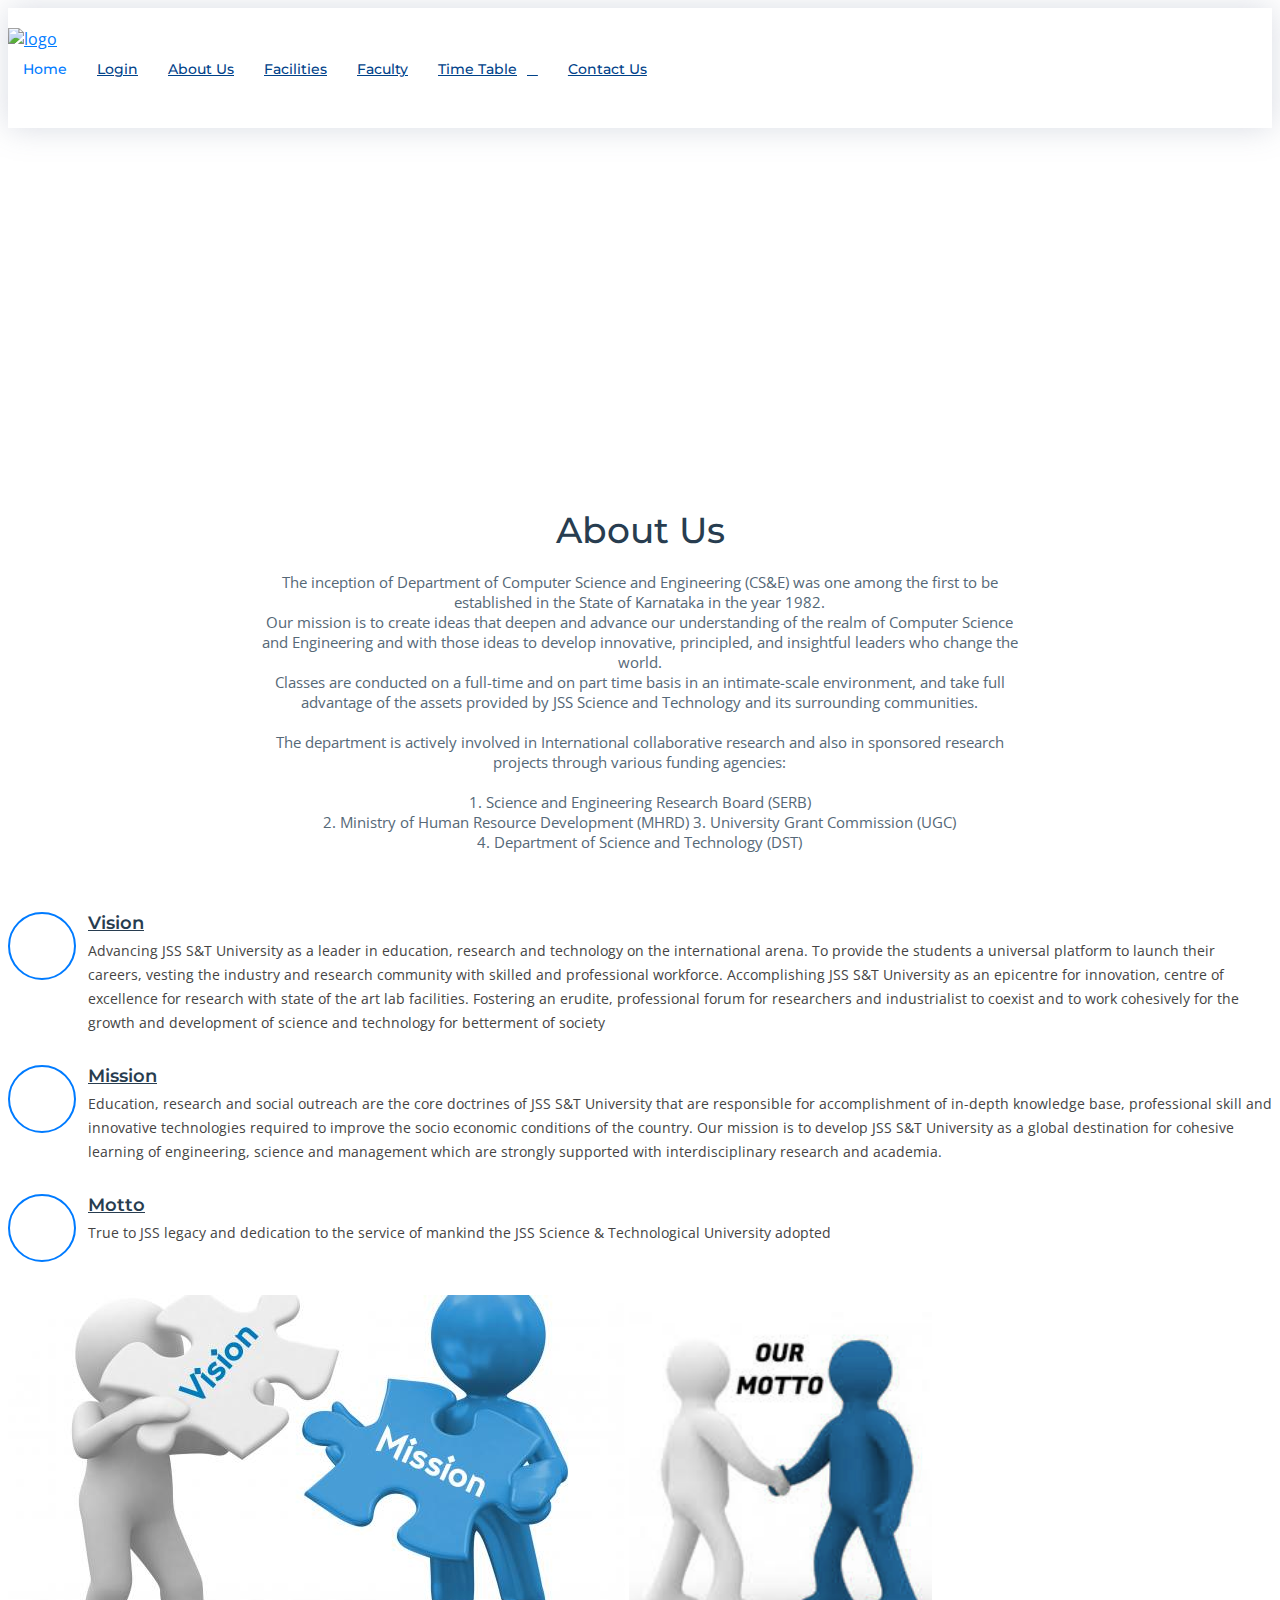
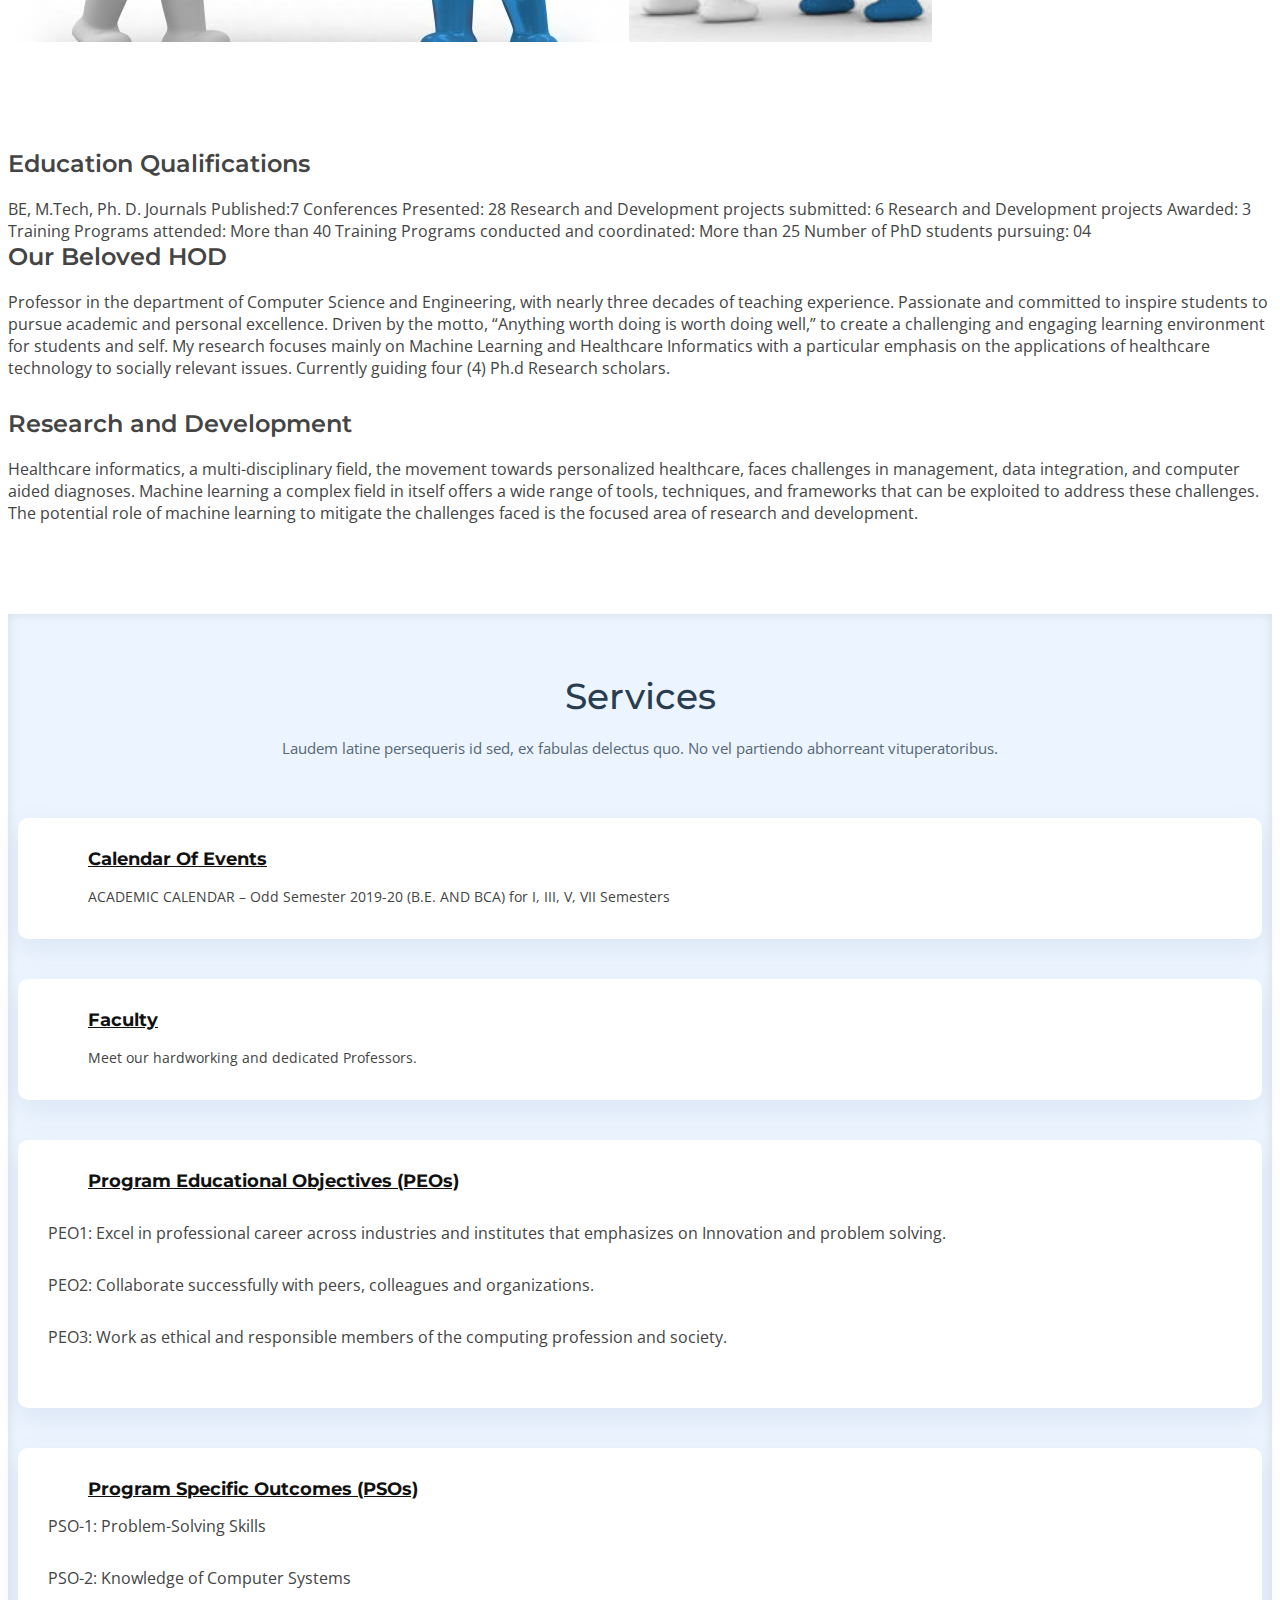
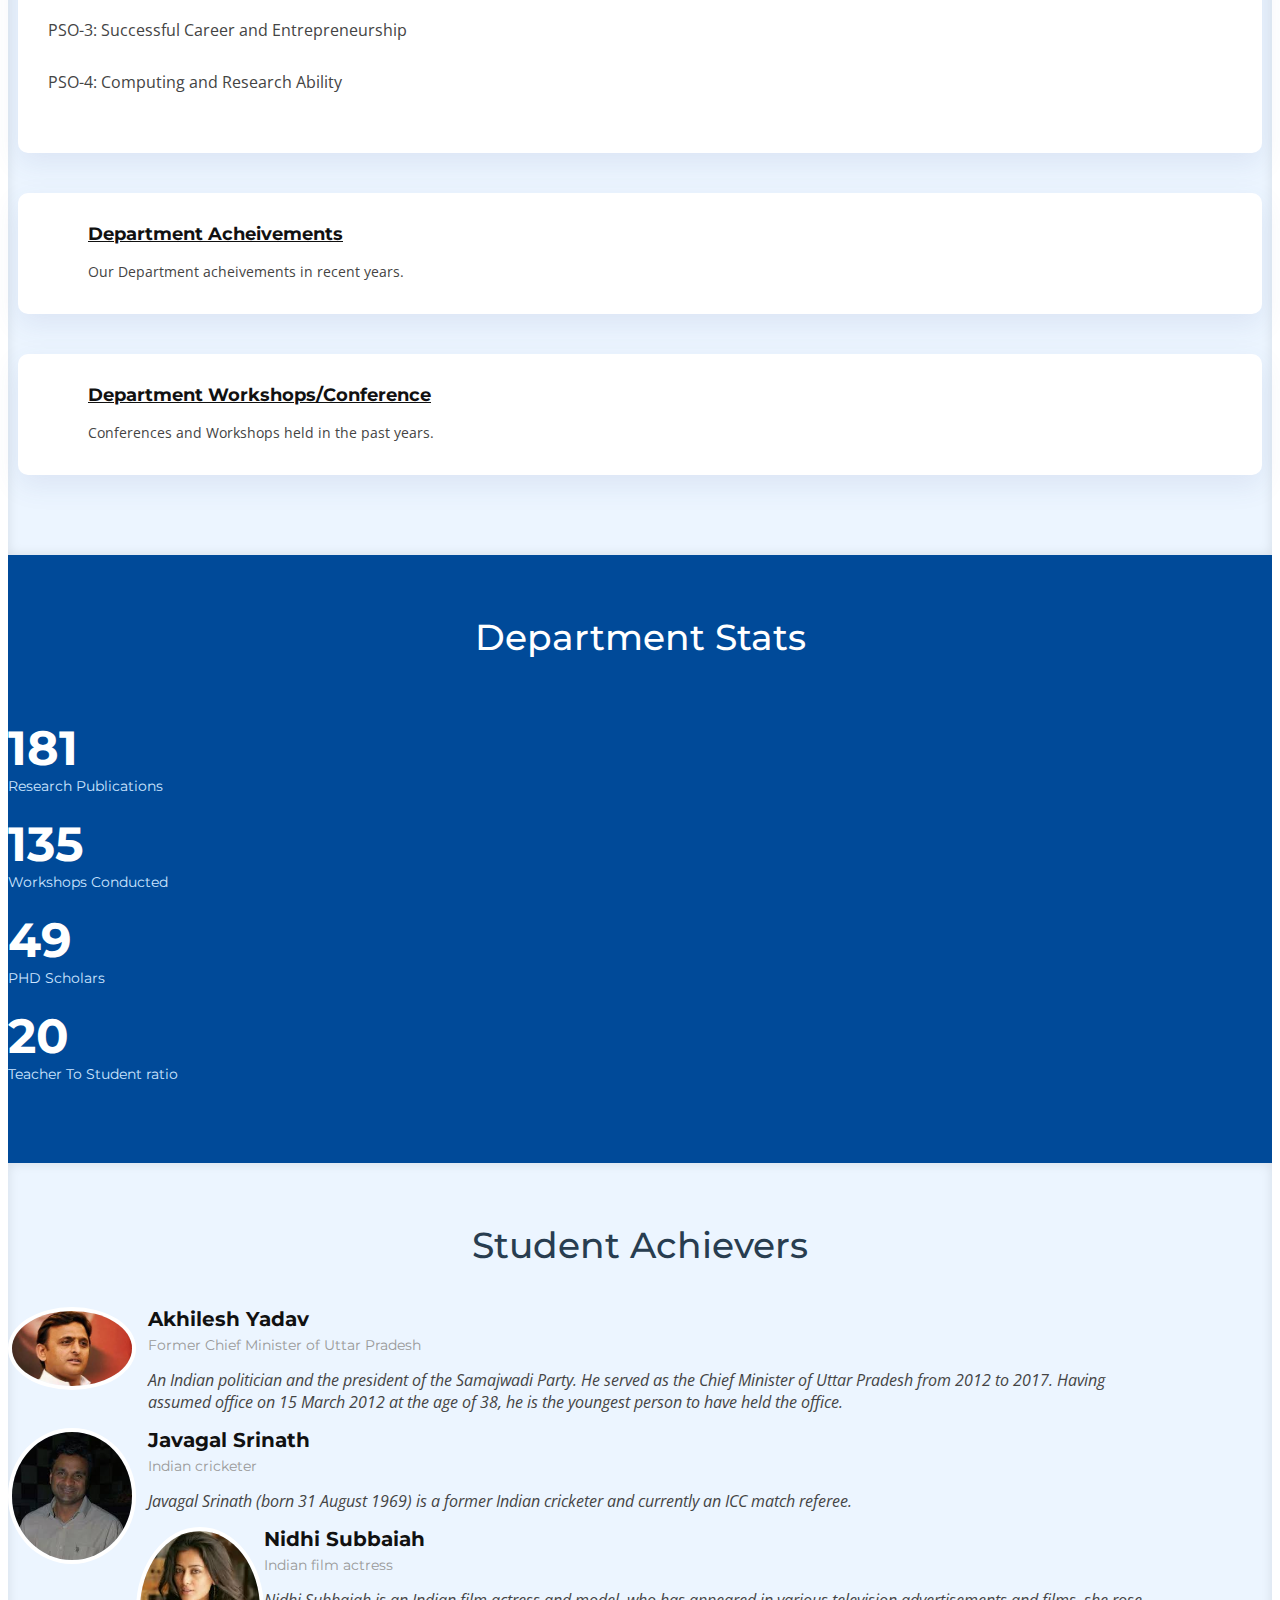
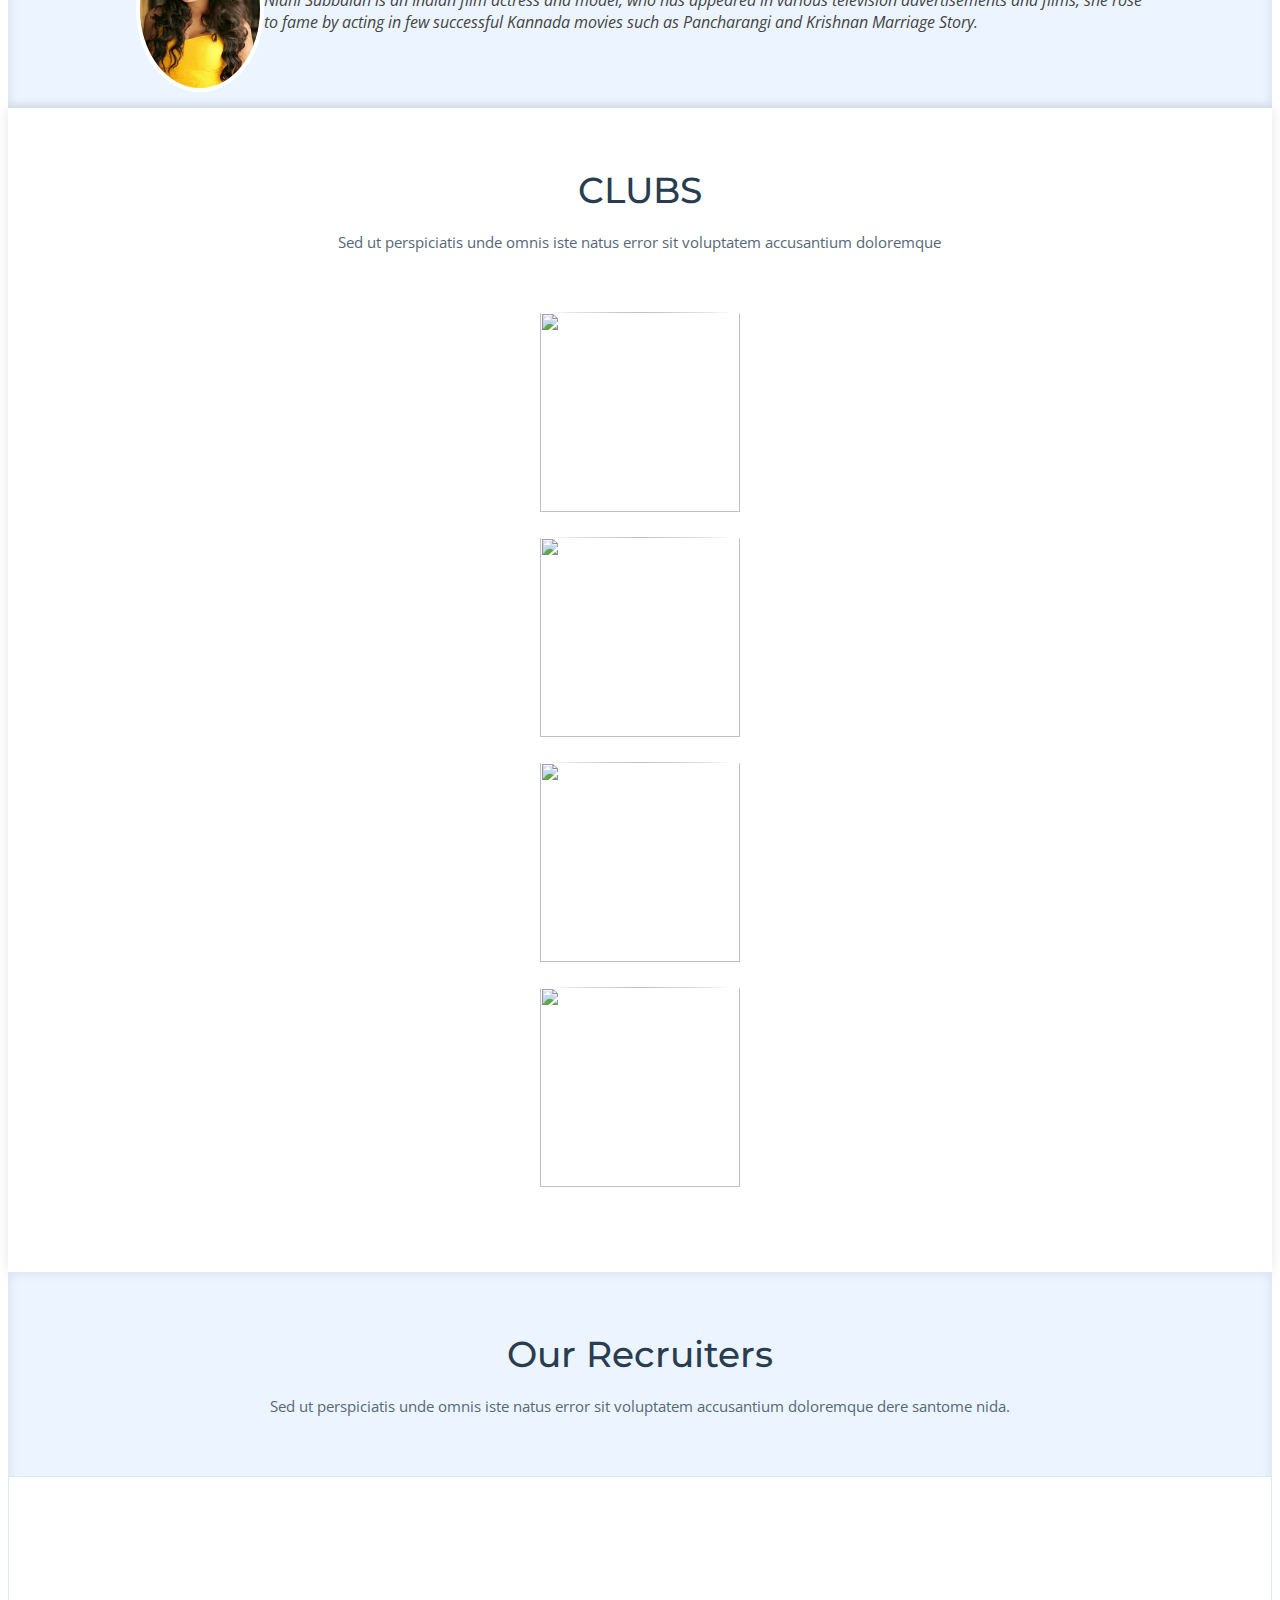
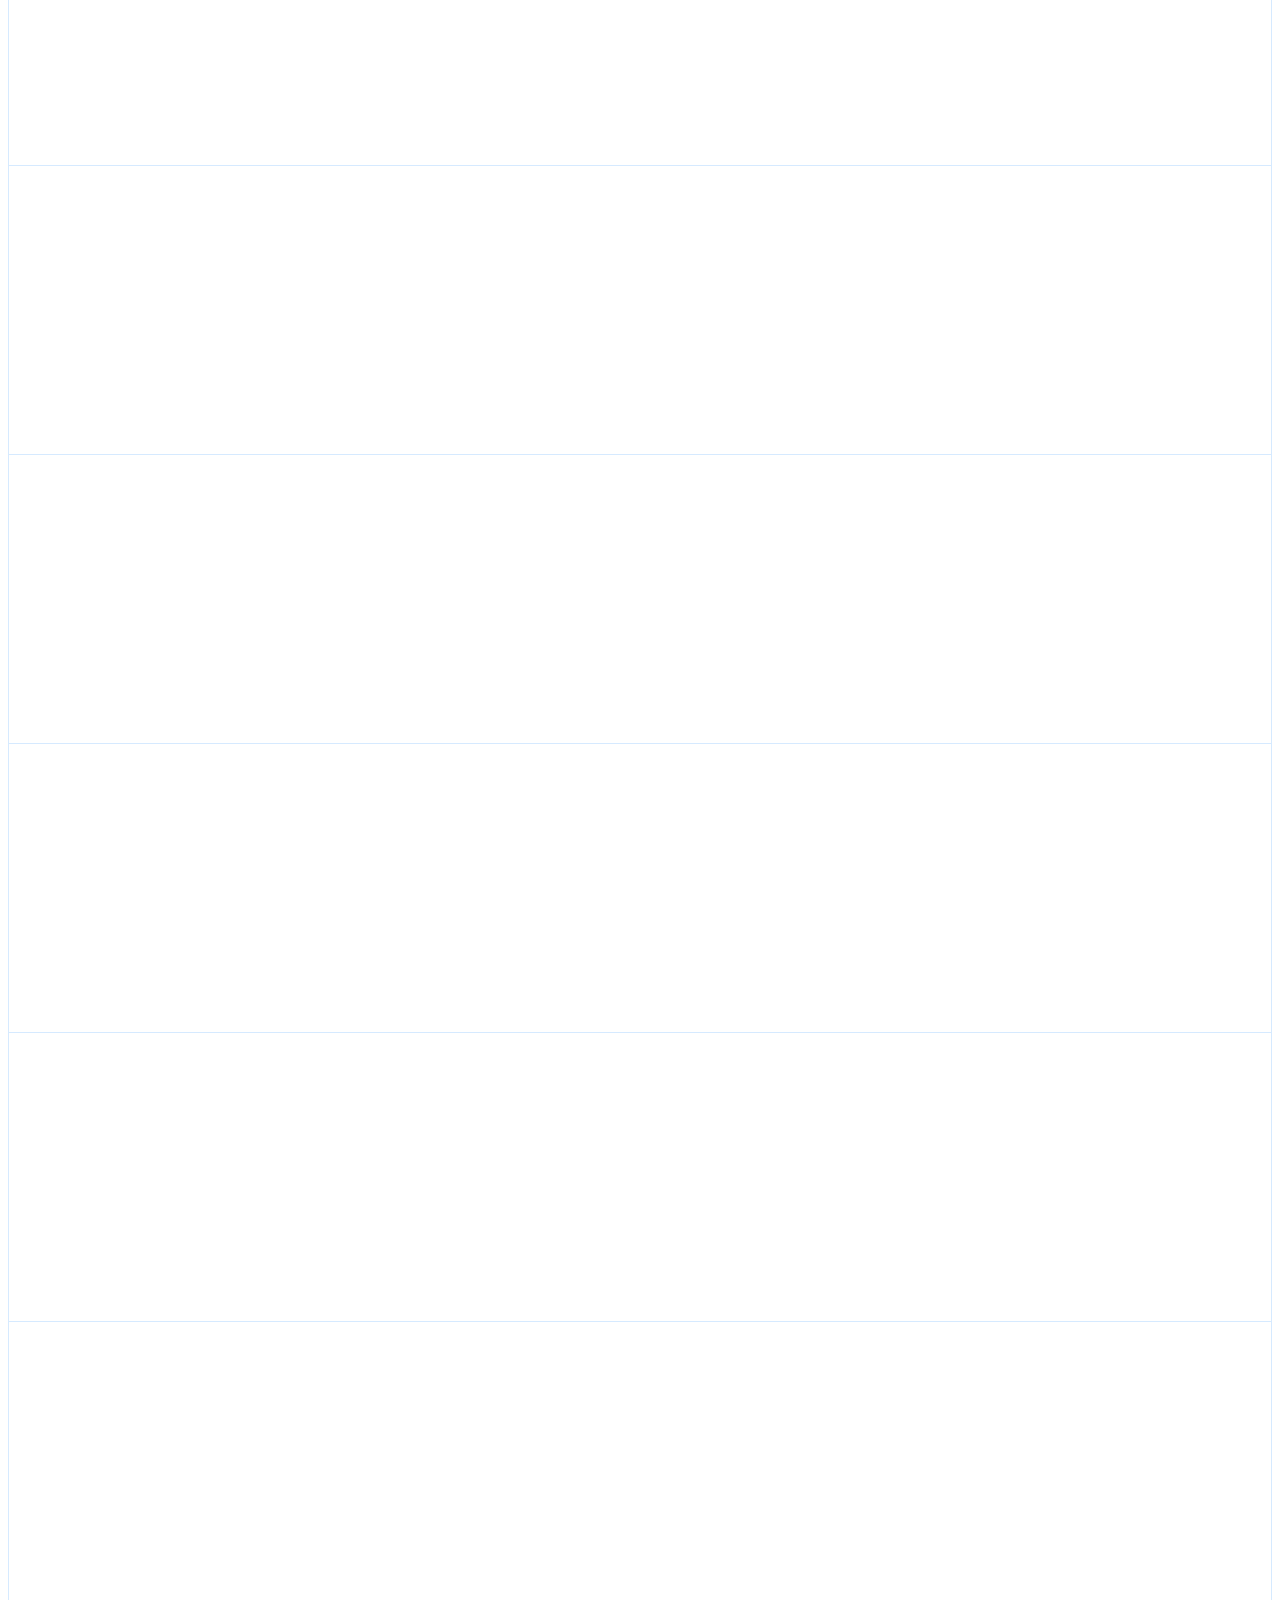
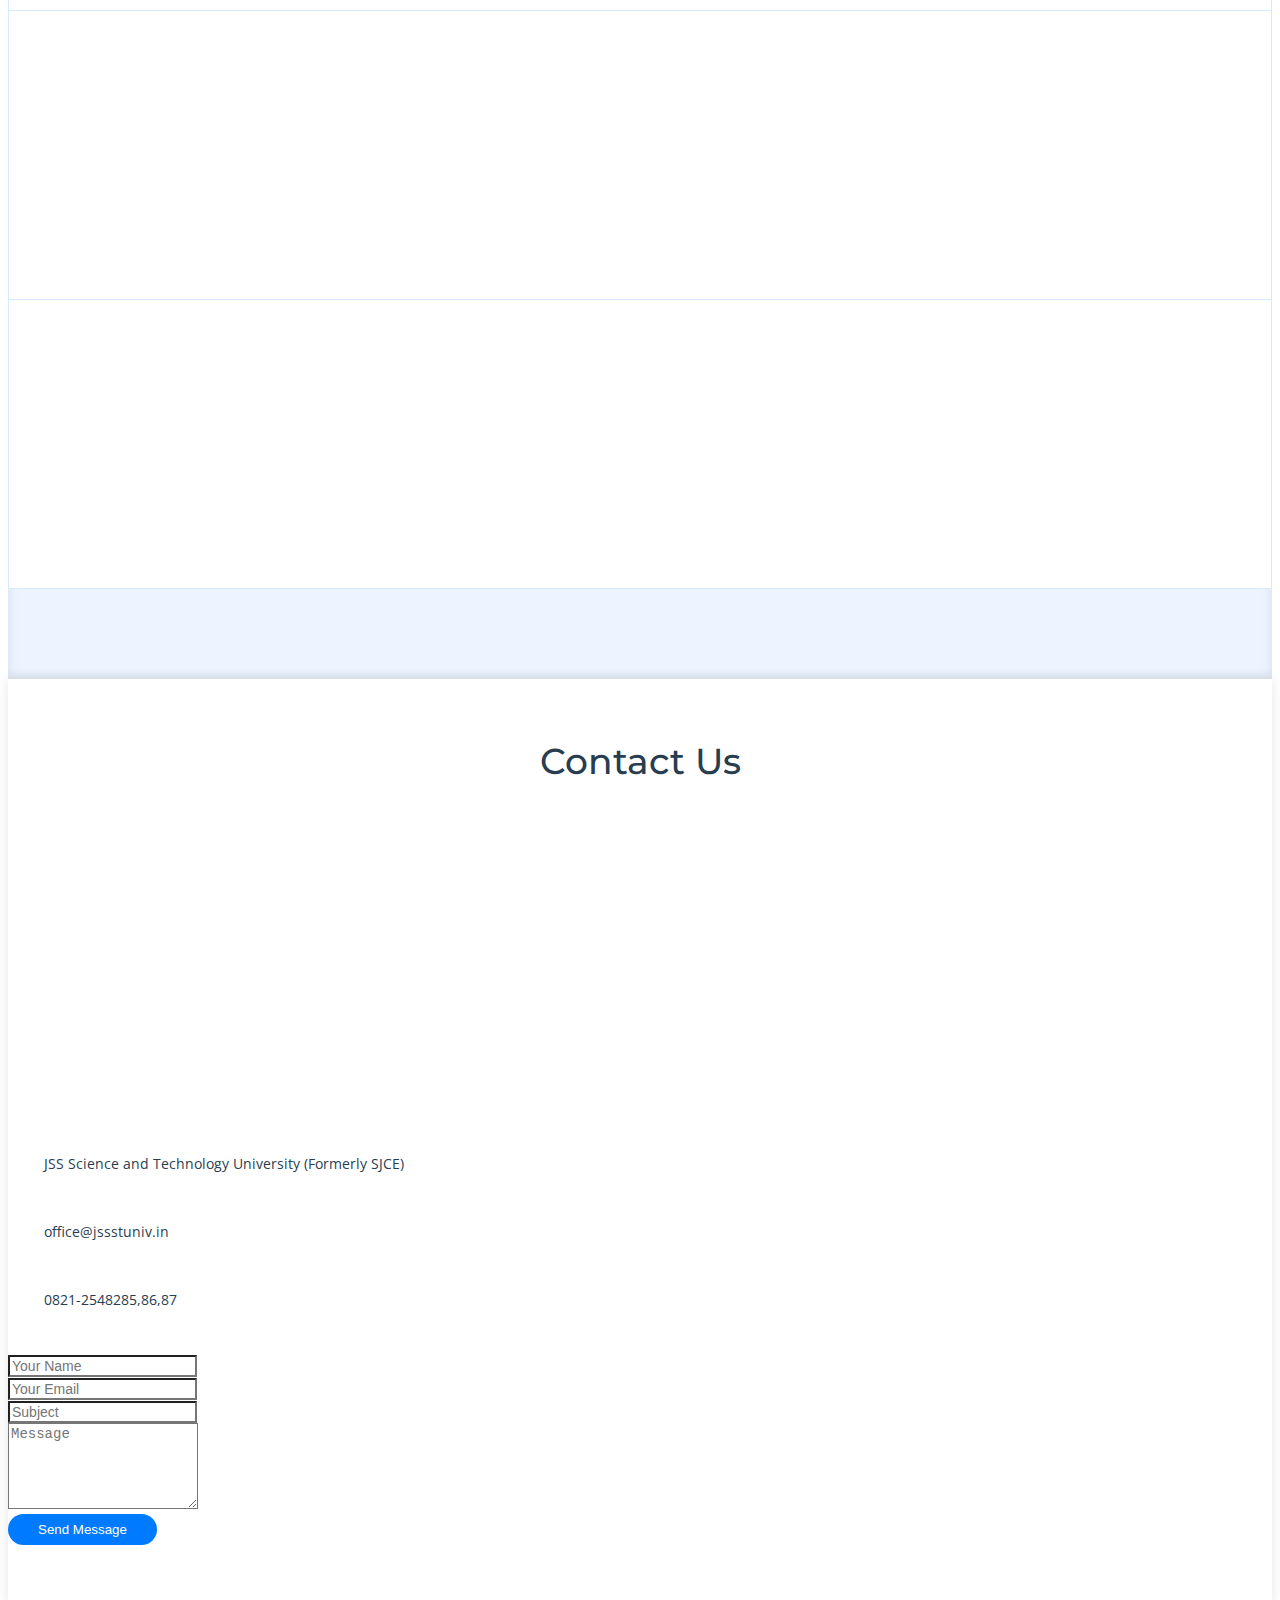
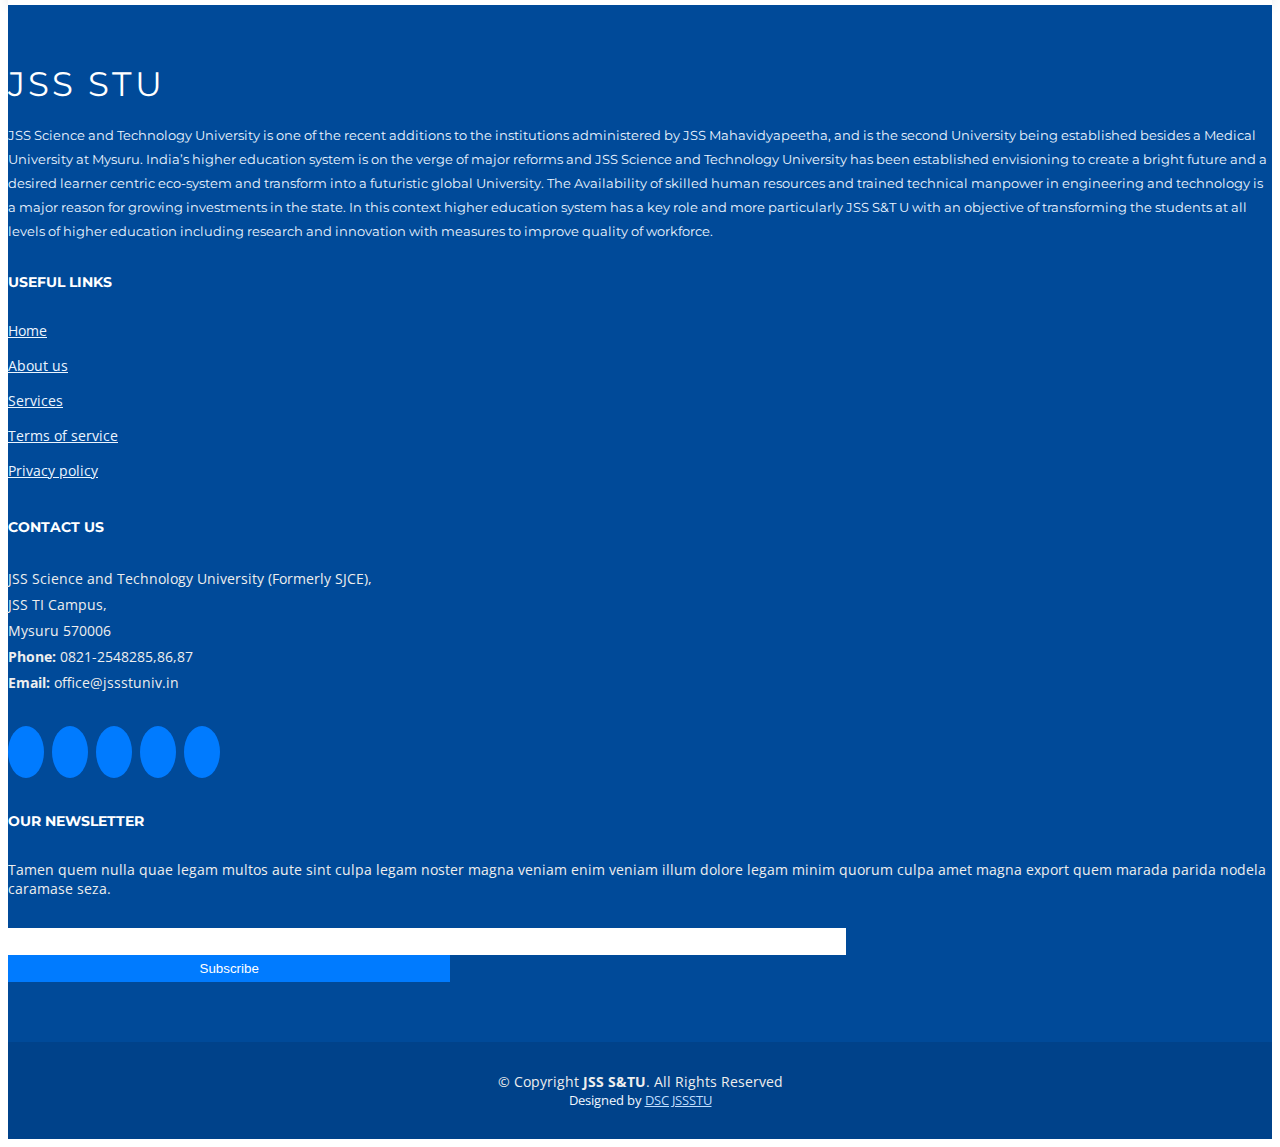
==== commit e6e3173a: "contentagain" ====
--- a/views/index.html
+++ b/views/index.html
@@ -70,7 +70,7 @@
       </div>
 
       <div class="intro-info">
-        <h2>We impart<br><span>quality education</span><br>and industry skills!</h2>
+        <h2>37 years of excellence and quality education</h2>
       </div>
 
     </div>
@@ -105,9 +105,6 @@
         <div class="row about-container">
 
           <div class="col-lg-6 content order-lg-1 order-2">
-            <p>
-              Department of Computer Science and Engineering has .....
-            </p>
 
             <div class="icon-box wow fadeInUp">
               <div class="icon"><i class="fa fa-shopping-bag"></i></div>
@@ -146,7 +143,8 @@
           </div>
 
           <div class="col-lg-6 background order-lg-2 order-1 wow fadeInUp">
-            <img src="img/about-img.svg" class="img-fluid" alt="">
+            <img src="img/visionmission2.jpg" class="img-fluid" alt="" style="height: 280px padding: 30px" >
+            <img src="img/motto3-blu.jpg" class="img-fluid" alt="" style="height:330px">            
           </div>
         </div>
 
@@ -154,9 +152,7 @@
           <div class="col-lg-6 wow fadeInUp">
             <img src="img/about-extra-1.svg" class="img-fluid" alt="">
             
-              <h4>Email Address</h4>
-              mppvin@jssstuniv.in
-              <h4>Education Qualification (All qualification including diploma)</h4>
+              <h4>Education Qualifications</h4>
               BE, M.Tech, Ph. D.
                 Journals Published:7
                 Conferences Presented: 28
@@ -271,70 +267,31 @@
     <section id="why-us" class="wow fadeIn">
       <div class="container">
         <header class="section-header">
-          <h3>Why choose us?</h3>
-          <p>Laudem latine persequeris id sed, ex fabulas delectus quo. No vel partiendo abhorreant vituperatoribus.</p>
+          <h3>Department Stats</h3>         
         </header>
 
-        <div class="row row-eq-height justify-content-center">
-
-          <div class="col-lg-4 mb-4">
-            <div class="card wow bounceInUp">
-              <i class="fa fa-diamond"></i>
-              <div class="card-body">
-                <h5 class="card-title">Corporis dolorem</h5>
-                <p class="card-text">Deleniti optio et nisi dolorem debitis. Aliquam nobis est temporibus sunt ab
-                  inventore officiis aut voluptatibus.</p>
-                <a href="#" class="readmore">Read more </a>
-              </div>
-            </div>
-          </div>
-
-          <div class="col-lg-4 mb-4">
-            <div class="card wow bounceInUp">
-              <i class="fa fa-language"></i>
-              <div class="card-body">
-                <h5 class="card-title">Voluptates dolores</h5>
-                <p class="card-text">Voluptates nihil et quis omnis et eaque omnis sint aut. Ducimus dolorum aspernatur.
-                </p>
-                <a href="#" class="readmore">Read more </a>
-              </div>
-            </div>
-          </div>
-
-          <div class="col-lg-4 mb-4">
-            <div class="card wow bounceInUp">
-              <i class="fa fa-object-group"></i>
-              <div class="card-body">
-                <h5 class="card-title">Eum ut aspernatur</h5>
-                <p class="card-text">Autem quod nesciunt eos ea aut amet laboriosam ab. Eos quis porro in non nemo ex.
-                </p>
-                <a href="#" class="readmore">Read more </a>
-              </div>
-            </div>
-          </div>
-
-        </div>
+
 
         <div class="row counters">
 
           <div class="col-lg-3 col-6 text-center">
             <span data-toggle="counter-up">181</span>
-            <p>Placements</p>
+            <p>Research Publications</p>
           </div>
 
           <div class="col-lg-3 col-6 text-center">
-            <span data-toggle="counter-up">421</span>
-            <p>Projects</p>
+            <span data-toggle="counter-up">135</span>
+            <p>Workshops Conducted</p>
           </div>
 
           <div class="col-lg-3 col-6 text-center">
-            <span data-toggle="counter-up">1,364</span>
-            <p>Hours Of Support</p>
+            <span data-toggle="counter-up">49</span>
+            <p>PHD Scholars</p>
           </div>
 
           <div class="col-lg-3 col-6 text-center">
-            <span data-toggle="counter-up">18</span>
-            <p>Hard Workers</p>
+            <span data-toggle="counter-up">20</span>
+            <p>Teacher To Student ratio</p>
           </div>
 
         </div>
